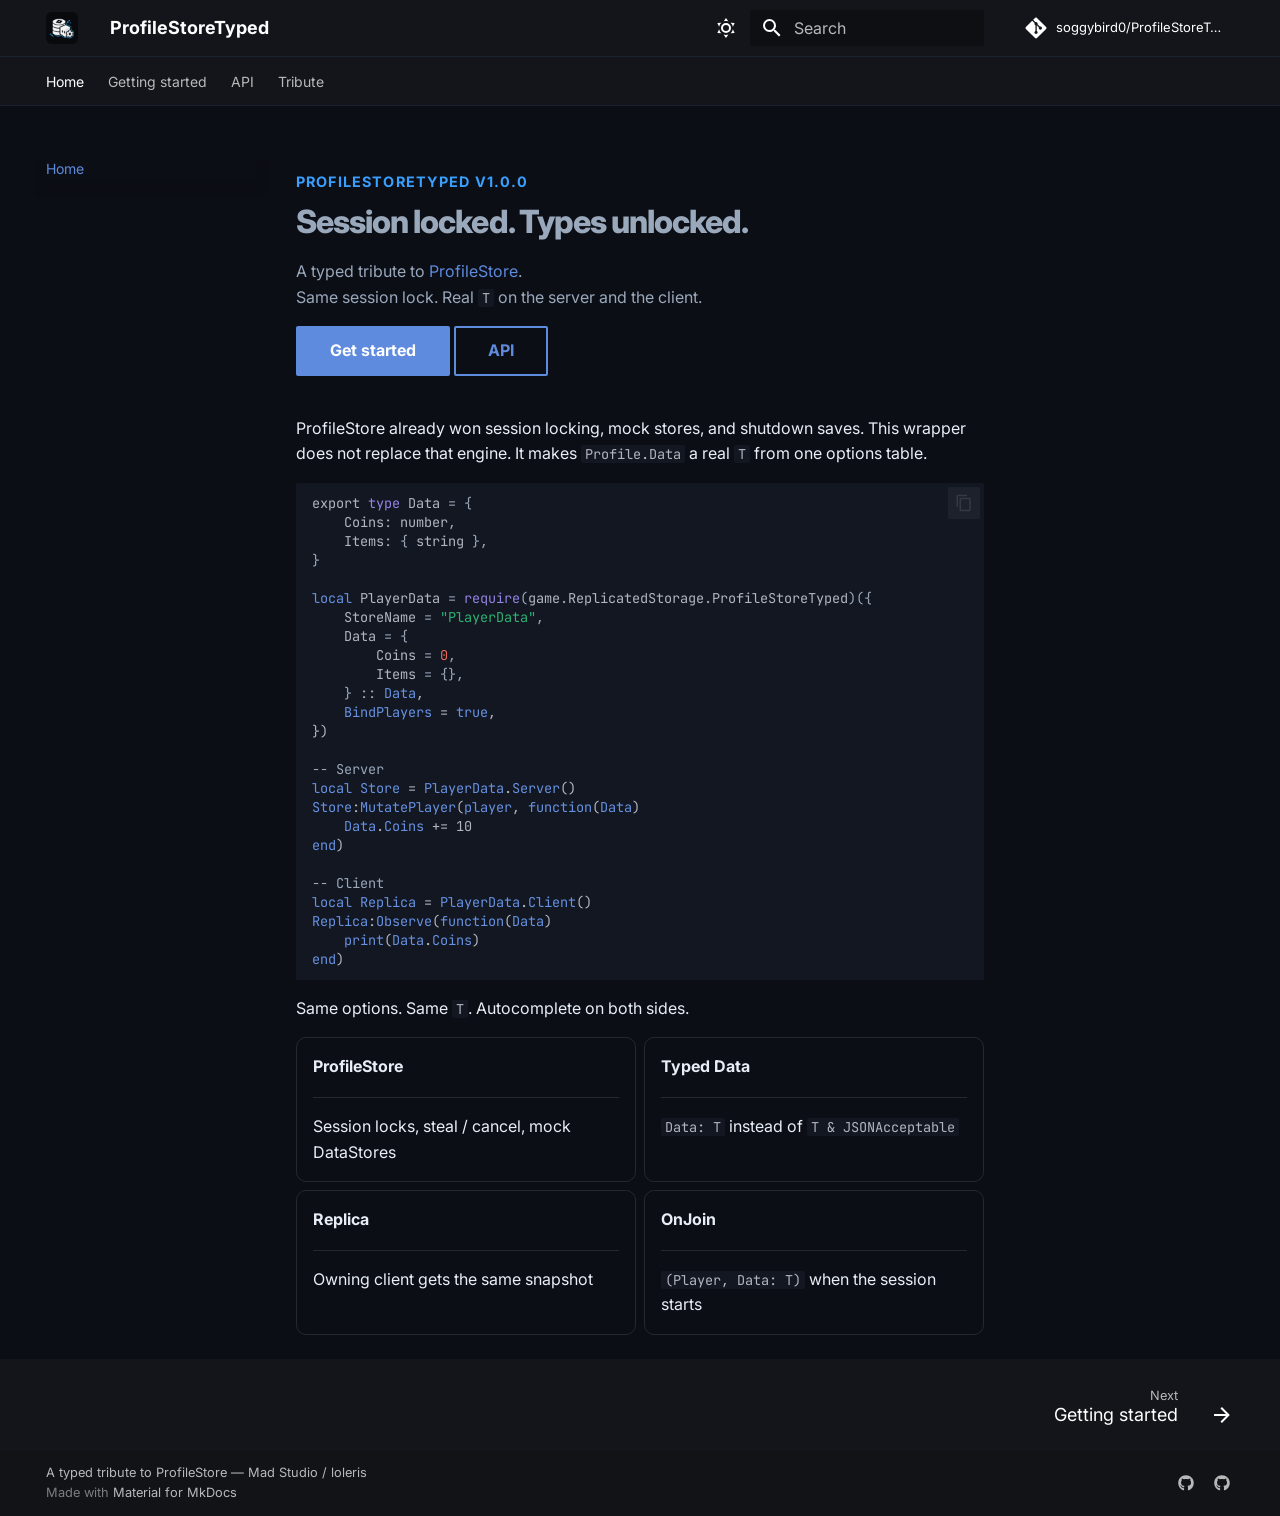
==== index.html @ a9c61dd9 "Add files via upload" ====
<!doctype html>
<html lang="en" class="no-js">
  <head>
    
      <meta charset="utf-8">
      <meta name="viewport" content="width=device-width,initial-scale=1">
      
        <meta name="description" content="Session locked. Types unlocked. A typed tribute to ProfileStore.">
      
      
        <meta name="author" content="ProfileStoreTyped">
      
      
        <link rel="canonical" href="https://soggybird0.github.io/ProfileStoreTyped/">
      
      
      
        <link rel="next" href="getting-started/">
      
      
        
      
      
      <link rel="icon" href="assets/favicon.png">
      <meta name="generator" content="mkdocs-1.6.1, mkdocs-material-9.7.7">
    
    
      
        <title>Home - ProfileStoreTyped</title>
      
    
    
      <link rel="stylesheet" href="assets/stylesheets/main.ec1eaa64.min.css">
      
        
        <link rel="stylesheet" href="assets/stylesheets/palette.ab4e12ef.min.css">
      
      


    
    
      
    
    
      
        
        
        <link rel="preconnect" href="https://fonts.gstatic.com" crossorigin>
        <link rel="stylesheet" href="https://fonts.googleapis.com/css?family=Inter:300,300i,400,400i,700,700i%7CJetBrains+Mono:400,400i,700,700i&display=fallback">
        <style>:root{--md-text-font:"Inter";--md-code-font:"JetBrains Mono"}</style>
      
    
    
      <link rel="stylesheet" href="stylesheets/extra.css">
    
    <script>__md_scope=new URL(".",location),__md_hash=e=>[...e].reduce(((e,_)=>(e<<5)-e+_.charCodeAt(0)),0),__md_get=(e,_=localStorage,t=__md_scope)=>JSON.parse(_.getItem(t.pathname+"."+e)),__md_set=(e,_,t=localStorage,a=__md_scope)=>{try{t.setItem(a.pathname+"."+e,JSON.stringify(_))}catch(e){}}</script>
    
      

    
    
  </head>
  
  
    
    
      
    
    
    
    
    <body dir="ltr" data-md-color-scheme="slate" data-md-color-primary="black" data-md-color-accent="light-blue">
  
    
    <input class="md-toggle" data-md-toggle="drawer" type="checkbox" id="__drawer" autocomplete="off">
    <input class="md-toggle" data-md-toggle="search" type="checkbox" id="__search" autocomplete="off">
    <label class="md-overlay" for="__drawer"></label>
    <div data-md-component="skip">
      
        
        <a href="#session-locked-types-unlocked" class="md-skip">
          Skip to content
        </a>
      
    </div>
    <div data-md-component="announce">
      
    </div>
    
    
      

<header class="md-header" data-md-component="header">
  <nav class="md-header__inner md-grid" aria-label="Header">
    <a href="." title="ProfileStoreTyped" class="md-header__button md-logo" aria-label="ProfileStoreTyped" data-md-component="logo">
      
  <img src="assets/icon-192.png" alt="logo">

    </a>
    <label class="md-header__button md-icon" for="__drawer">
      
      <svg xmlns="http://www.w3.org/2000/svg" viewBox="0 0 24 24"><path d="M3 6h18v2H3zm0 5h18v2H3zm0 5h18v2H3z"/></svg>
    </label>
    <div class="md-header__title" data-md-component="header-title">
      <div class="md-header__ellipsis">
        <div class="md-header__topic">
          <span class="md-ellipsis">
            ProfileStoreTyped
          </span>
        </div>
        <div class="md-header__topic" data-md-component="header-topic">
          <span class="md-ellipsis">
            
              Home
            
          </span>
        </div>
      </div>
    </div>
    
      
        <form class="md-header__option" data-md-component="palette">
  
    
    
    
    <input class="md-option" data-md-color-media="" data-md-color-scheme="slate" data-md-color-primary="black" data-md-color-accent="light-blue"  aria-label="Light mode"  type="radio" name="__palette" id="__palette_0">
    
      <label class="md-header__button md-icon" title="Light mode" for="__palette_1" hidden>
        <svg xmlns="http://www.w3.org/2000/svg" viewBox="0 0 24 24"><path d="M12 7a5 5 0 0 1 5 5 5 5 0 0 1-5 5 5 5 0 0 1-5-5 5 5 0 0 1 5-5m0 2a3 3 0 0 0-3 3 3 3 0 0 0 3 3 3 3 0 0 0 3-3 3 3 0 0 0-3-3m0-7 2.39 3.42C13.65 5.15 12.84 5 12 5s-1.65.15-2.39.42zM3.34 7l4.16-.35A7.2 7.2 0 0 0 5.94 8.5c-.44.74-.69 1.5-.83 2.29zm.02 10 1.76-3.77a7.131 7.131 0 0 0 2.38 4.14zM20.65 7l-1.77 3.79a7.02 7.02 0 0 0-2.38-4.15zm-.01 10-4.14.36c.59-.51 1.12-1.14 1.54-1.86.42-.73.69-1.5.83-2.29zM12 22l-2.41-3.44c.74.27 1.55.44 2.41.44.82 0 1.63-.17 2.37-.44z"/></svg>
      </label>
    
  
    
    
    
    <input class="md-option" data-md-color-media="" data-md-color-scheme="default" data-md-color-primary="black" data-md-color-accent="light-blue"  aria-label="Dark mode"  type="radio" name="__palette" id="__palette_1">
    
      <label class="md-header__button md-icon" title="Dark mode" for="__palette_0" hidden>
        <svg xmlns="http://www.w3.org/2000/svg" viewBox="0 0 24 24"><path d="m17.75 4.09-2.53 1.94.91 3.06-2.63-1.81-2.63 1.81.91-3.06-2.53-1.94L12.44 4l1.06-3 1.06 3zm3.5 6.91-1.64 1.25.59 1.98-1.7-1.17-1.7 1.17.59-1.98L15.75 11l2.06-.05L18.5 9l.69 1.95zm-2.28 4.95c.83-.08 1.72 1.1 1.19 1.85-.32.45-.66.87-1.08 1.27C15.17 23 8.84 23 4.94 19.07c-3.91-3.9-3.91-10.24 0-14.14.4-.4.82-.76 1.27-1.08.75-.53 1.93.36 1.85 1.19-.27 2.86.69 5.83 2.89 8.02a9.96 9.96 0 0 0 8.02 2.89m-1.64 2.02a12.08 12.08 0 0 1-7.8-3.47c-2.17-2.19-3.33-5-3.49-7.82-2.81 3.14-2.7 7.96.31 10.98 3.02 3.01 7.84 3.12 10.98.31"/></svg>
      </label>
    
  
</form>
      
    
    
      <script>var palette=__md_get("__palette");if(palette&&palette.color){if("(prefers-color-scheme)"===palette.color.media){var media=matchMedia("(prefers-color-scheme: light)"),input=document.querySelector(media.matches?"[data-md-color-media='(prefers-color-scheme: light)']":"[data-md-color-media='(prefers-color-scheme: dark)']");palette.color.media=input.getAttribute("data-md-color-media"),palette.color.scheme=input.getAttribute("data-md-color-scheme"),palette.color.primary=input.getAttribute("data-md-color-primary"),palette.color.accent=input.getAttribute("data-md-color-accent")}for(var[key,value]of Object.entries(palette.color))document.body.setAttribute("data-md-color-"+key,value)}</script>
    
    
    
      
      
        <label class="md-header__button md-icon" for="__search">
          
          <svg xmlns="http://www.w3.org/2000/svg" viewBox="0 0 24 24"><path d="M9.5 3A6.5 6.5 0 0 1 16 9.5c0 1.61-.59 3.09-1.56 4.23l.27.27h.79l5 5-1.5 1.5-5-5v-.79l-.27-.27A6.52 6.52 0 0 1 9.5 16 6.5 6.5 0 0 1 3 9.5 6.5 6.5 0 0 1 9.5 3m0 2C7 5 5 7 5 9.5S7 14 9.5 14 14 12 14 9.5 12 5 9.5 5"/></svg>
        </label>
        <div class="md-search" data-md-component="search" role="dialog">
  <label class="md-search__overlay" for="__search"></label>
  <div class="md-search__inner" role="search">
    <form class="md-search__form" name="search">
      <input type="text" class="md-search__input" name="query" aria-label="Search" placeholder="Search" autocapitalize="off" autocorrect="off" autocomplete="off" spellcheck="false" data-md-component="search-query" required>
      <label class="md-search__icon md-icon" for="__search">
        
        <svg xmlns="http://www.w3.org/2000/svg" viewBox="0 0 24 24"><path d="M9.5 3A6.5 6.5 0 0 1 16 9.5c0 1.61-.59 3.09-1.56 4.23l.27.27h.79l5 5-1.5 1.5-5-5v-.79l-.27-.27A6.52 6.52 0 0 1 9.5 16 6.5 6.5 0 0 1 3 9.5 6.5 6.5 0 0 1 9.5 3m0 2C7 5 5 7 5 9.5S7 14 9.5 14 14 12 14 9.5 12 5 9.5 5"/></svg>
        
        <svg xmlns="http://www.w3.org/2000/svg" viewBox="0 0 24 24"><path d="M20 11v2H8l5.5 5.5-1.42 1.42L4.16 12l7.92-7.92L13.5 5.5 8 11z"/></svg>
      </label>
      <nav class="md-search__options" aria-label="Search">
        
        <button type="reset" class="md-search__icon md-icon" title="Clear" aria-label="Clear" tabindex="-1">
          
          <svg xmlns="http://www.w3.org/2000/svg" viewBox="0 0 24 24"><path d="M19 6.41 17.59 5 12 10.59 6.41 5 5 6.41 10.59 12 5 17.59 6.41 19 12 13.41 17.59 19 19 17.59 13.41 12z"/></svg>
        </button>
      </nav>
      
        <div class="md-search__suggest" data-md-component="search-suggest"></div>
      
    </form>
    <div class="md-search__output">
      <div class="md-search__scrollwrap" tabindex="0" data-md-scrollfix>
        <div class="md-search-result" data-md-component="search-result">
          <div class="md-search-result__meta">
            Initializing search
          </div>
          <ol class="md-search-result__list" role="presentation"></ol>
        </div>
      </div>
    </div>
  </div>
</div>
      
    
    
      <div class="md-header__source">
        <a href="https://github.com/soggybird0/ProfileStoreTyped" title="Go to repository" class="md-source" data-md-component="source">
  <div class="md-source__icon md-icon">
    
    <svg xmlns="http://www.w3.org/2000/svg" viewBox="0 0 448 512"><!--! Font Awesome Free 7.1.0 by @fontawesome - https://fontawesome.com License - https://fontawesome.com/license/free (Icons: CC BY 4.0, Fonts: SIL OFL 1.1, Code: MIT License) Copyright 2025 Fonticons, Inc.--><path d="M439.6 236.1 244 40.5c-5.4-5.5-12.8-8.5-20.4-8.5s-15 3-20.4 8.4L162.5 81l51.5 51.5c27.1-9.1 52.7 16.8 43.4 43.7l49.7 49.7c34.2-11.8 61.2 31 35.5 56.7-26.5 26.5-70.2-2.9-56-37.3L240.3 199v121.9c25.3 12.5 22.3 41.8 9.1 55-6.4 6.4-15.2 10.1-24.3 10.1s-17.8-3.6-24.3-10.1c-17.6-17.6-11.1-46.9 11.2-56v-123c-20.8-8.5-24.6-30.7-18.6-45L142.6 101 8.5 235.1C3 240.6 0 247.9 0 255.5s3 15 8.5 20.4l195.6 195.7c5.4 5.4 12.7 8.4 20.4 8.4s15-3 20.4-8.4l194.7-194.7c5.4-5.4 8.4-12.8 8.4-20.4s-3-15-8.4-20.4"/></svg>
  </div>
  <div class="md-source__repository">
    soggybird0/ProfileStoreTyped
  </div>
</a>
      </div>
    
  </nav>
  
</header>
    
    <div class="md-container" data-md-component="container">
      
      
        
          
            
<nav class="md-tabs" aria-label="Tabs" data-md-component="tabs">
  <div class="md-grid">
    <ul class="md-tabs__list">
      
        
  
  
  
    
  
  
    <li class="md-tabs__item md-tabs__item--active">
      <a href="." class="md-tabs__link">
        
  
  
    
  
  Home

      </a>
    </li>
  

      
        
  
  
  
  
    <li class="md-tabs__item">
      <a href="getting-started/" class="md-tabs__link">
        
  
  
    
  
  Getting started

      </a>
    </li>
  

      
        
  
  
  
  
    
    
      <li class="md-tabs__item">
        <a href="api/" class="md-tabs__link">
          
  
  
  API

        </a>
      </li>
    
  

      
        
  
  
  
  
    <li class="md-tabs__item">
      <a href="tribute/" class="md-tabs__link">
        
  
  
    
  
  Tribute

      </a>
    </li>
  

      
    </ul>
  </div>
</nav>
          
        
      
      <main class="md-main" data-md-component="main">
        <div class="md-main__inner md-grid">
          
            
              
              <div class="md-sidebar md-sidebar--primary" data-md-component="sidebar" data-md-type="navigation" >
                <div class="md-sidebar__scrollwrap">
                  <div class="md-sidebar__inner">
                    


  


<nav class="md-nav md-nav--primary md-nav--lifted" aria-label="Navigation" data-md-level="0">
  <label class="md-nav__title" for="__drawer">
    <a href="." title="ProfileStoreTyped" class="md-nav__button md-logo" aria-label="ProfileStoreTyped" data-md-component="logo">
      
  <img src="assets/icon-192.png" alt="logo">

    </a>
    ProfileStoreTyped
  </label>
  
    <div class="md-nav__source">
      <a href="https://github.com/soggybird0/ProfileStoreTyped" title="Go to repository" class="md-source" data-md-component="source">
  <div class="md-source__icon md-icon">
    
    <svg xmlns="http://www.w3.org/2000/svg" viewBox="0 0 448 512"><!--! Font Awesome Free 7.1.0 by @fontawesome - https://fontawesome.com License - https://fontawesome.com/license/free (Icons: CC BY 4.0, Fonts: SIL OFL 1.1, Code: MIT License) Copyright 2025 Fonticons, Inc.--><path d="M439.6 236.1 244 40.5c-5.4-5.5-12.8-8.5-20.4-8.5s-15 3-20.4 8.4L162.5 81l51.5 51.5c27.1-9.1 52.7 16.8 43.4 43.7l49.7 49.7c34.2-11.8 61.2 31 35.5 56.7-26.5 26.5-70.2-2.9-56-37.3L240.3 199v121.9c25.3 12.5 22.3 41.8 9.1 55-6.4 6.4-15.2 10.1-24.3 10.1s-17.8-3.6-24.3-10.1c-17.6-17.6-11.1-46.9 11.2-56v-123c-20.8-8.5-24.6-30.7-18.6-45L142.6 101 8.5 235.1C3 240.6 0 247.9 0 255.5s3 15 8.5 20.4l195.6 195.7c5.4 5.4 12.7 8.4 20.4 8.4s15-3 20.4-8.4l194.7-194.7c5.4-5.4 8.4-12.8 8.4-20.4s-3-15-8.4-20.4"/></svg>
  </div>
  <div class="md-source__repository">
    soggybird0/ProfileStoreTyped
  </div>
</a>
    </div>
  
  <ul class="md-nav__list" data-md-scrollfix>
    
      
      
  
  
    
  
  
  
    <li class="md-nav__item md-nav__item--active">
      
      <input class="md-nav__toggle md-toggle" type="checkbox" id="__toc">
      
      
        
      
      
      <a href="." class="md-nav__link md-nav__link--active">
        
  
  
  <span class="md-ellipsis">
    
  
    Home
  

    
  </span>
  
  

      </a>
      
    </li>
  

    
      
      
  
  
  
  
    <li class="md-nav__item">
      <a href="getting-started/" class="md-nav__link">
        
  
  
  <span class="md-ellipsis">
    
  
    Getting started
  

    
  </span>
  
  

      </a>
    </li>
  

    
      
      
  
  
  
  
    
    
    
    
      
      
        
      
    
    
    <li class="md-nav__item md-nav__item--nested">
      
        
        
        <input class="md-nav__toggle md-toggle " type="checkbox" id="__nav_3" >
        
          
          <label class="md-nav__link" for="__nav_3" id="__nav_3_label" tabindex="0">
            
  
  
  <span class="md-ellipsis">
    
  
    API
  

    
  </span>
  
  

            <span class="md-nav__icon md-icon"></span>
          </label>
        
        <nav class="md-nav" data-md-level="1" aria-labelledby="__nav_3_label" aria-expanded="false">
          <label class="md-nav__title" for="__nav_3">
            <span class="md-nav__icon md-icon"></span>
            
  
    API
  

          </label>
          <ul class="md-nav__list" data-md-scrollfix>
            
              
                
  
  
  
  
    <li class="md-nav__item">
      <a href="api/" class="md-nav__link">
        
  
  
  <span class="md-ellipsis">
    
  
    Module
  

    
  </span>
  
  

      </a>
    </li>
  

              
            
              
                
  
  
  
  
    <li class="md-nav__item">
      <a href="server/" class="md-nav__link">
        
  
  
  <span class="md-ellipsis">
    
  
    Server
  

    
  </span>
  
  

      </a>
    </li>
  

              
            
              
                
  
  
  
  
    <li class="md-nav__item">
      <a href="client/" class="md-nav__link">
        
  
  
  <span class="md-ellipsis">
    
  
    Client
  

    
  </span>
  
  

      </a>
    </li>
  

              
            
              
                
  
  
  
  
    <li class="md-nav__item">
      <a href="types/" class="md-nav__link">
        
  
  
  <span class="md-ellipsis">
    
  
    Types
  

    
  </span>
  
  

      </a>
    </li>
  

              
            
          </ul>
        </nav>
      
    </li>
  

    
      
      
  
  
  
  
    <li class="md-nav__item">
      <a href="tribute/" class="md-nav__link">
        
  
  
  <span class="md-ellipsis">
    
  
    Tribute
  

    
  </span>
  
  

      </a>
    </li>
  

    
  </ul>
</nav>
                  </div>
                </div>
              </div>
            
            
              
              <div class="md-sidebar md-sidebar--secondary" data-md-component="sidebar" data-md-type="toc" >
                <div class="md-sidebar__scrollwrap">
                  <div class="md-sidebar__inner">
                    

<nav class="md-nav md-nav--secondary" aria-label="Table of contents">
  
  
  
    
  
  
</nav>
                  </div>
                </div>
              </div>
            
          
          
            <div class="md-content" data-md-component="content">
              
              <article class="md-content__inner md-typeset">
                
                  


  
  


<div class="hero">
<p class="eyebrow">ProfileStoreTyped v1.0.0</p>
<h1 id="session-locked-types-unlocked">Session locked. Types unlocked.<a class="headerlink" href="#session-locked-types-unlocked" title="Permanent link">&para;</a></h1>
<p>A typed tribute to <a href="https://github.com/MadStudioRoblox/ProfileStore">ProfileStore</a>.<br />
Same session lock. Real <code>T</code> on the server and the client.</p>
<p><a class="md-button md-button--primary" href="getting-started/">Get started</a>
<a class="md-button" href="api/">API</a></p>
</div>
<p>ProfileStore already won session locking, mock stores, and shutdown saves. This wrapper does not replace that engine. It makes <code>Profile.Data</code> a real <code>T</code> from one options table.</p>
<div class="highlight"><pre><span></span><code><a id="__codelineno-0-1" name="__codelineno-0-1" href="#__codelineno-0-1"></a><span class="n">export</span> <span class="nb">type</span> <span class="n">Data</span> <span class="o">=</span> <span class="p">{</span>
<a id="__codelineno-0-2" name="__codelineno-0-2" href="#__codelineno-0-2"></a>    <span class="n">Coins</span><span class="p">:</span> <span class="n">number</span><span class="p">,</span>
<a id="__codelineno-0-3" name="__codelineno-0-3" href="#__codelineno-0-3"></a>    <span class="n">Items</span><span class="p">:</span> <span class="p">{</span> <span class="n">string</span> <span class="p">},</span>
<a id="__codelineno-0-4" name="__codelineno-0-4" href="#__codelineno-0-4"></a><span class="p">}</span>
<a id="__codelineno-0-5" name="__codelineno-0-5" href="#__codelineno-0-5"></a>
<a id="__codelineno-0-6" name="__codelineno-0-6" href="#__codelineno-0-6"></a><span class="kd">local</span> <span class="n">PlayerData</span> <span class="o">=</span> <span class="nb">require</span><span class="p">(</span><span class="n">game</span><span class="p">.</span><span class="n">ReplicatedStorage</span><span class="p">.</span><span class="n">ProfileStoreTyped</span><span class="p">)({</span>
<a id="__codelineno-0-7" name="__codelineno-0-7" href="#__codelineno-0-7"></a>    <span class="n">StoreName</span> <span class="o">=</span> <span class="s2">&quot;PlayerData&quot;</span><span class="p">,</span>
<a id="__codelineno-0-8" name="__codelineno-0-8" href="#__codelineno-0-8"></a>    <span class="n">Data</span> <span class="o">=</span> <span class="p">{</span>
<a id="__codelineno-0-9" name="__codelineno-0-9" href="#__codelineno-0-9"></a>        <span class="n">Coins</span> <span class="o">=</span> <span class="mi">0</span><span class="p">,</span>
<a id="__codelineno-0-10" name="__codelineno-0-10" href="#__codelineno-0-10"></a>        <span class="n">Items</span> <span class="o">=</span> <span class="p">{},</span>
<a id="__codelineno-0-11" name="__codelineno-0-11" href="#__codelineno-0-11"></a>    <span class="p">}</span> <span class="p">::</span> <span class="nl">Data</span><span class="err">,</span>
<a id="__codelineno-0-12" name="__codelineno-0-12" href="#__codelineno-0-12"></a>    <span class="nl">BindPlayers</span> <span class="err">=</span> <span class="nl">true</span><span class="err">,</span>
<a id="__codelineno-0-13" name="__codelineno-0-13" href="#__codelineno-0-13"></a><span class="err">})</span>
<a id="__codelineno-0-14" name="__codelineno-0-14" href="#__codelineno-0-14"></a>
<a id="__codelineno-0-15" name="__codelineno-0-15" href="#__codelineno-0-15"></a><span class="c1">-- Server</span>
<a id="__codelineno-0-16" name="__codelineno-0-16" href="#__codelineno-0-16"></a><span class="nl">local</span> <span class="nl">Store</span> <span class="err">=</span> <span class="nl">PlayerData</span><span class="err">.</span><span class="nl">Server</span><span class="err">()</span>
<a id="__codelineno-0-17" name="__codelineno-0-17" href="#__codelineno-0-17"></a><span class="nl">Store</span><span class="err">:</span><span class="nl">MutatePlayer</span><span class="err">(</span><span class="nl">player</span><span class="err">,</span> <span class="nl">function</span><span class="err">(</span><span class="nl">Data</span><span class="err">)</span>
<a id="__codelineno-0-18" name="__codelineno-0-18" href="#__codelineno-0-18"></a>    <span class="nl">Data</span><span class="err">.</span><span class="nl">Coins</span> <span class="err">+=</span> <span class="err">10</span>
<a id="__codelineno-0-19" name="__codelineno-0-19" href="#__codelineno-0-19"></a><span class="nl">end</span><span class="err">)</span>
<a id="__codelineno-0-20" name="__codelineno-0-20" href="#__codelineno-0-20"></a>
<a id="__codelineno-0-21" name="__codelineno-0-21" href="#__codelineno-0-21"></a><span class="c1">-- Client</span>
<a id="__codelineno-0-22" name="__codelineno-0-22" href="#__codelineno-0-22"></a><span class="nl">local</span> <span class="nl">Replica</span> <span class="err">=</span> <span class="nl">PlayerData</span><span class="err">.</span><span class="nl">Client</span><span class="err">()</span>
<a id="__codelineno-0-23" name="__codelineno-0-23" href="#__codelineno-0-23"></a><span class="nl">Replica</span><span class="err">:</span><span class="nl">Observe</span><span class="err">(</span><span class="nl">function</span><span class="err">(</span><span class="nl">Data</span><span class="err">)</span>
<a id="__codelineno-0-24" name="__codelineno-0-24" href="#__codelineno-0-24"></a>    <span class="nl">print</span><span class="err">(</span><span class="nl">Data</span><span class="err">.</span><span class="nl">Coins</span><span class="err">)</span>
<a id="__codelineno-0-25" name="__codelineno-0-25" href="#__codelineno-0-25"></a><span class="nl">end</span><span class="err">)</span>
</code></pre></div>
<p>Same options. Same <code>T</code>. Autocomplete on both sides.</p>
<div class="grid cards">
<ul>
<li>
<p><strong>ProfileStore</strong></p>
<hr />
<p>Session locks, steal / cancel, mock DataStores</p>
</li>
<li>
<p><strong>Typed Data</strong></p>
<hr />
<p><code>Data: T</code> instead of <code>T &amp; JSONAcceptable</code></p>
</li>
<li>
<p><strong>Replica</strong></p>
<hr />
<p>Owning client gets the same snapshot</p>
</li>
<li>
<p><strong>OnJoin</strong></p>
<hr />
<p><code>(Player, Data: T)</code> when the session starts</p>
</li>
</ul>
</div>







  
  






                
              </article>
            </div>
          
          
  <script>var tabs=__md_get("__tabs");if(Array.isArray(tabs))e:for(var set of document.querySelectorAll(".tabbed-set")){var labels=set.querySelector(".tabbed-labels");for(var tab of tabs)for(var label of labels.getElementsByTagName("label"))if(label.innerText.trim()===tab){var input=document.getElementById(label.htmlFor);input.checked=!0;continue e}}</script>

<script>var target=document.getElementById(location.hash.slice(1));target&&target.name&&(target.checked=target.name.startsWith("__tabbed_"))</script>
        </div>
        
          <button type="button" class="md-top md-icon" data-md-component="top" hidden>
  
  <svg xmlns="http://www.w3.org/2000/svg" viewBox="0 0 24 24"><path d="M13 20h-2V8l-5.5 5.5-1.42-1.42L12 4.16l7.92 7.92-1.42 1.42L13 8z"/></svg>
  Back to top
</button>
        
      </main>
      
        <footer class="md-footer">
  
    
      
      <nav class="md-footer__inner md-grid" aria-label="Footer" >
        
        
          
          <a href="getting-started/" class="md-footer__link md-footer__link--next" aria-label="Next: Getting started">
            <div class="md-footer__title">
              <span class="md-footer__direction">
                Next
              </span>
              <div class="md-ellipsis">
                Getting started
              </div>
            </div>
            <div class="md-footer__button md-icon">
              
              <svg xmlns="http://www.w3.org/2000/svg" viewBox="0 0 24 24"><path d="M4 11v2h12l-5.5 5.5 1.42 1.42L19.84 12l-7.92-7.92L10.5 5.5 16 11z"/></svg>
            </div>
          </a>
        
      </nav>
    
  
  <div class="md-footer-meta md-typeset">
    <div class="md-footer-meta__inner md-grid">
      <div class="md-copyright">
  
    <div class="md-copyright__highlight">
      A typed tribute to ProfileStore — Mad Studio / loleris
    </div>
  
  
    Made with
    <a href="https://squidfunk.github.io/mkdocs-material/" target="_blank" rel="noopener">
      Material for MkDocs
    </a>
  
</div>
      
        
<div class="md-social">
  
    
    
    
    
      
      
    
    <a href="https://github.com/soggybird0/ProfileStoreTyped" target="_blank" rel="noopener" title="github.com" class="md-social__link">
      <svg xmlns="http://www.w3.org/2000/svg" viewBox="0 0 512 512"><!--! Font Awesome Free 7.1.0 by @fontawesome - https://fontawesome.com License - https://fontawesome.com/license/free (Icons: CC BY 4.0, Fonts: SIL OFL 1.1, Code: MIT License) Copyright 2025 Fonticons, Inc.--><path d="M173.9 397.4c0 2-2.3 3.6-5.2 3.6-3.3.3-5.6-1.3-5.6-3.6 0-2 2.3-3.6 5.2-3.6 3-.3 5.6 1.3 5.6 3.6m-31.1-4.5c-.7 2 1.3 4.3 4.3 4.9 2.6 1 5.6 0 6.2-2s-1.3-4.3-4.3-5.2c-2.6-.7-5.5.3-6.2 2.3m44.2-1.7c-2.9.7-4.9 2.6-4.6 4.9.3 2 2.9 3.3 5.9 2.6 2.9-.7 4.9-2.6 4.6-4.6-.3-1.9-3-3.2-5.9-2.9M252.8 8C114.1 8 8 113.3 8 252c0 110.9 69.8 205.8 169.5 239.2 12.8 2.3 17.3-5.6 17.3-12.1 0-6.2-.3-40.4-.3-61.4 0 0-70 15-84.7-29.8 0 0-11.4-29.1-27.8-36.6 0 0-22.9-15.7 1.6-15.4 0 0 24.9 2 38.6 25.8 21.9 38.6 58.6 27.5 72.9 20.9 2.3-16 8.8-27.1 16-33.7-55.9-6.2-112.3-14.3-112.3-110.5 0-27.5 7.6-41.3 23.6-58.9-2.6-6.5-11.1-33.3 2.6-67.9 20.9-6.5 69 27 69 27 20-5.6 41.5-8.5 62.8-8.5s42.8 2.9 62.8 8.5c0 0 48.1-33.6 69-27 13.7 34.7 5.2 61.4 2.6 67.9 16 17.7 25.8 31.5 25.8 58.9 0 96.5-58.9 104.2-114.8 110.5 9.2 7.9 17 22.9 17 46.4 0 33.7-.3 75.4-.3 83.6 0 6.5 4.6 14.4 17.3 12.1C436.2 457.8 504 362.9 504 252 504 113.3 391.5 8 252.8 8M105.2 352.9c-1.3 1-1 3.3.7 5.2 1.6 1.6 3.9 2.3 5.2 1 1.3-1 1-3.3-.7-5.2-1.6-1.6-3.9-2.3-5.2-1m-10.8-8.1c-.7 1.3.3 2.9 2.3 3.9 1.6 1 3.6.7 4.3-.7.7-1.3-.3-2.9-2.3-3.9-2-.6-3.6-.3-4.3.7m32.4 35.6c-1.6 1.3-1 4.3 1.3 6.2 2.3 2.3 5.2 2.6 6.5 1 1.3-1.3.7-4.3-1.3-6.2-2.2-2.3-5.2-2.6-6.5-1m-11.4-14.7c-1.6 1-1.6 3.6 0 5.9s4.3 3.3 5.6 2.3c1.6-1.3 1.6-3.9 0-6.2-1.4-2.3-4-3.3-5.6-2"/></svg>
    </a>
  
    
    
    
    
      
      
    
    <a href="https://github.com/MadStudioRoblox/ProfileStore" target="_blank" rel="noopener" title="github.com" class="md-social__link">
      <svg xmlns="http://www.w3.org/2000/svg" viewBox="0 0 512 512"><!--! Font Awesome Free 7.1.0 by @fontawesome - https://fontawesome.com License - https://fontawesome.com/license/free (Icons: CC BY 4.0, Fonts: SIL OFL 1.1, Code: MIT License) Copyright 2025 Fonticons, Inc.--><path d="M173.9 397.4c0 2-2.3 3.6-5.2 3.6-3.3.3-5.6-1.3-5.6-3.6 0-2 2.3-3.6 5.2-3.6 3-.3 5.6 1.3 5.6 3.6m-31.1-4.5c-.7 2 1.3 4.3 4.3 4.9 2.6 1 5.6 0 6.2-2s-1.3-4.3-4.3-5.2c-2.6-.7-5.5.3-6.2 2.3m44.2-1.7c-2.9.7-4.9 2.6-4.6 4.9.3 2 2.9 3.3 5.9 2.6 2.9-.7 4.9-2.6 4.6-4.6-.3-1.9-3-3.2-5.9-2.9M252.8 8C114.1 8 8 113.3 8 252c0 110.9 69.8 205.8 169.5 239.2 12.8 2.3 17.3-5.6 17.3-12.1 0-6.2-.3-40.4-.3-61.4 0 0-70 15-84.7-29.8 0 0-11.4-29.1-27.8-36.6 0 0-22.9-15.7 1.6-15.4 0 0 24.9 2 38.6 25.8 21.9 38.6 58.6 27.5 72.9 20.9 2.3-16 8.8-27.1 16-33.7-55.9-6.2-112.3-14.3-112.3-110.5 0-27.5 7.6-41.3 23.6-58.9-2.6-6.5-11.1-33.3 2.6-67.9 20.9-6.5 69 27 69 27 20-5.6 41.5-8.5 62.8-8.5s42.8 2.9 62.8 8.5c0 0 48.1-33.6 69-27 13.7 34.7 5.2 61.4 2.6 67.9 16 17.7 25.8 31.5 25.8 58.9 0 96.5-58.9 104.2-114.8 110.5 9.2 7.9 17 22.9 17 46.4 0 33.7-.3 75.4-.3 83.6 0 6.5 4.6 14.4 17.3 12.1C436.2 457.8 504 362.9 504 252 504 113.3 391.5 8 252.8 8M105.2 352.9c-1.3 1-1 3.3.7 5.2 1.6 1.6 3.9 2.3 5.2 1 1.3-1 1-3.3-.7-5.2-1.6-1.6-3.9-2.3-5.2-1m-10.8-8.1c-.7 1.3.3 2.9 2.3 3.9 1.6 1 3.6.7 4.3-.7.7-1.3-.3-2.9-2.3-3.9-2-.6-3.6-.3-4.3.7m32.4 35.6c-1.6 1.3-1 4.3 1.3 6.2 2.3 2.3 5.2 2.6 6.5 1 1.3-1.3.7-4.3-1.3-6.2-2.2-2.3-5.2-2.6-6.5-1m-11.4-14.7c-1.6 1-1.6 3.6 0 5.9s4.3 3.3 5.6 2.3c1.6-1.3 1.6-3.9 0-6.2-1.4-2.3-4-3.3-5.6-2"/></svg>
    </a>
  
</div>
      
    </div>
  </div>
</footer>
      
    </div>
    <div class="md-dialog" data-md-component="dialog">
      <div class="md-dialog__inner md-typeset"></div>
    </div>
    
    
    
      
      
      <script id="__config" type="application/json">{"annotate": null, "base": ".", "features": ["navigation.tabs", "navigation.sections", "navigation.top", "navigation.footer", "search.suggest", "search.highlight", "content.code.copy", "content.tabs.link", "toc.follow"], "search": "assets/javascripts/workers/search.2c215733.min.js", "tags": null, "translations": {"clipboard.copied": "Copied to clipboard", "clipboard.copy": "Copy to clipboard", "search.result.more.one": "1 more on this page", "search.result.more.other": "# more on this page", "search.result.none": "No matching documents", "search.result.one": "1 matching document", "search.result.other": "# matching documents", "search.result.placeholder": "Type to start searching", "search.result.term.missing": "Missing", "select.version": "Select version"}, "version": null}</script>
    
    
      <script src="assets/javascripts/bundle.d7400e89.min.js"></script>
      
    
  </body>
</html>
---- assets/stylesheets/main.ec1eaa64.min.css ----
@charset "UTF-8";html{-webkit-text-size-adjust:none;-moz-text-size-adjust:none;text-size-adjust:none;box-sizing:border-box}*,:after,:before{box-sizing:inherit}@media (prefers-reduced-motion){*,:after,:before{transition:none!important}}body{margin:0}a,button,input,label{-webkit-tap-highlight-color:transparent}a{color:inherit;text-decoration:none}hr{border:0;box-sizing:initial;display:block;height:.05rem;overflow:visible;padding:0}small{font-size:80%}sub,sup{line-height:1em}img{border-style:none}table{border-collapse:initial;border-spacing:0}td,th{font-weight:400;vertical-align:top}button{background:#0000;border:0;font-family:inherit;font-size:inherit;margin:0;padding:0}input{border:0;outline:none}:root{--md-primary-fg-color:#4051b5;--md-primary-fg-color--light:#5d6cc0;--md-primary-fg-color--dark:#303fa1;--md-primary-bg-color:#fff;--md-primary-bg-color--light:#ffffffb3;--md-accent-fg-color:#526cfe;--md-accent-fg-color--transparent:#526cfe1a;--md-accent-bg-color:#fff;--md-accent-bg-color--light:#ffffffb3}[data-md-color-scheme=default]{color-scheme:light}[data-md-color-scheme=default] img[src$="#gh-dark-mode-only"],[data-md-color-scheme=default] img[src$="#only-dark"]{display:none}:root,[data-md-color-scheme=default]{--md-hue:225deg;--md-default-fg-color:#000000de;--md-default-fg-color--light:#0000008a;--md-default-fg-color--lighter:#00000052;--md-default-fg-color--lightest:#00000012;--md-default-bg-color:#fff;--md-default-bg-color--light:#ffffffb3;--md-default-bg-color--lighter:#ffffff4d;--md-default-bg-color--lightest:#ffffff1f;--md-code-fg-color:#36464e;--md-code-bg-color:#f5f5f5;--md-code-bg-color--light:#f5f5f5b3;--md-code-bg-color--lighter:#f5f5f54d;--md-code-hl-color:#4287ff;--md-code-hl-color--light:#4287ff1a;--md-code-hl-number-color:#d52a2a;--md-code-hl-special-color:#db1457;--md-code-hl-function-color:#a846b9;--md-code-hl-constant-color:#6e59d9;--md-code-hl-keyword-color:#3f6ec6;--md-code-hl-string-color:#1c7d4d;--md-code-hl-name-color:var(--md-code-fg-color);--md-code-hl-operator-color:var(--md-default-fg-color--light);--md-code-hl-punctuation-color:var(--md-default-fg-color--light);--md-code-hl-comment-color:var(--md-default-fg-color--light);--md-code-hl-generic-color:var(--md-default-fg-color--light);--md-code-hl-variable-color:var(--md-default-fg-color--light);--md-typeset-color:var(--md-default-fg-color);--md-typeset-a-color:var(--md-primary-fg-color);--md-typeset-del-color:#f5503d26;--md-typeset-ins-color:#0bd57026;--md-typeset-kbd-color:#fafafa;--md-typeset-kbd-accent-color:#fff;--md-typeset-kbd-border-color:#b8b8b8;--md-typeset-mark-color:#ffff0080;--md-typeset-table-color:#0000001f;--md-typeset-table-color--light:rgba(0,0,0,.035);--md-admonition-fg-color:var(--md-default-fg-color);--md-admonition-bg-color:var(--md-default-bg-color);--md-warning-fg-color:#000000de;--md-warning-bg-color:#ff9;--md-footer-fg-color:#fff;--md-footer-fg-color--light:#ffffffb3;--md-footer-fg-color--lighter:#ffffff73;--md-footer-bg-color:#000000de;--md-footer-bg-color--dark:#00000052;--md-shadow-z1:0 0.2rem 0.5rem #0000000d,0 0 0.05rem #0000001a;--md-shadow-z2:0 0.2rem 0.5rem #0000001a,0 0 0.05rem #00000040;--md-shadow-z3:0 0.2rem 0.5rem #0003,0 0 0.05rem #00000059}.md-icon svg{fill:currentcolor;display:block;height:1.2rem;width:1.2rem}body{-webkit-font-smoothing:antialiased;-moz-osx-font-smoothing:grayscale;--md-text-font-family:var(--md-text-font,_),-apple-system,BlinkMacSystemFont,Helvetica,Arial,sans-serif;--md-code-font-family:var(--md-code-font,_),SFMono-Regular,Consolas,Menlo,monospace}aside,body,input{font-feature-settings:"kern","liga";color:var(--md-typeset-color);font-family:var(--md-text-font-family)}code,kbd,pre{font-feature-settings:"kern";font-family:var(--md-code-font-family)}:root{--md-typeset-table-sort-icon:url('data:image/svg+xml;charset=utf-8,<svg xmlns="http://www.w3.org/2000/svg" viewBox="0 0 24 24"><path d="m18 21-4-4h3V7h-3l4-4 4 4h-3v10h3M2 19v-2h10v2M2 13v-2h7v2M2 7V5h4v2z"/></svg>');--md-typeset-table-sort-icon--asc:url('data:image/svg+xml;charset=utf-8,<svg xmlns="http://www.w3.org/2000/svg" viewBox="0 0 24 24"><path d="M19 17h3l-4 4-4-4h3V3h2M2 17h10v2H2M6 5v2H2V5m0 6h7v2H2z"/></svg>');--md-typeset-table-sort-icon--desc:url('data:image/svg+xml;charset=utf-8,<svg xmlns="http://www.w3.org/2000/svg" viewBox="0 0 24 24"><path d="M19 7h3l-4-4-4 4h3v14h2M2 17h10v2H2M6 5v2H2V5m0 6h7v2H2z"/></svg>')}.md-typeset{-webkit-print-color-adjust:exact;color-adjust:exact;font-size:.8rem;line-height:1.6;overflow-wrap:break-word}@media print{.md-typeset{font-size:.68rem}}.md-typeset blockquote,.md-typeset dl,.md-typeset figure,.md-typeset ol,.md-typeset pre,.md-typeset ul{margin-bottom:1em;margin-top:1em}.md-typeset h1{color:var(--md-default-fg-color--light);font-size:2em;line-height:1.3;margin:0 0 1.25em}.md-typeset h1,.md-typeset h2{font-weight:300;letter-spacing:-.01em}.md-typeset h2{font-size:1.5625em;line-height:1.4;margin:1.6em 0 .64em}.md-typeset h3{font-size:1.25em;font-weight:400;letter-spacing:-.01em;line-height:1.5;margin:1.6em 0 .8em}.md-typeset h2+h3{margin-top:.8em}.md-typeset h4{font-weight:700;letter-spacing:-.01em;margin:1em 0}.md-typeset h5,.md-typeset h6{color:var(--md-default-fg-color--light);font-size:.8em;font-weight:700;letter-spacing:-.01em;margin:1.25em 0}.md-typeset h5{text-transform:uppercase}.md-typeset h5 code{text-transform:none}.md-typeset hr{border-bottom:.05rem solid var(--md-default-fg-color--lightest);display:flow-root;margin:1.5em 0}.md-typeset a{color:var(--md-typeset-a-color);word-break:break-word}.md-typeset a,.md-typeset a:before{transition:color 125ms}.md-typeset a:focus,.md-typeset a:hover{color:var(--md-accent-fg-color)}.md-typeset a:focus code,.md-typeset a:hover code{background-color:var(--md-accent-fg-color--transparent);color:var(--md-accent-fg-color)}.md-typeset a code{color:var(--md-typeset-a-color)}.md-typeset a.focus-visible{outline-color:var(--md-accent-fg-color);outline-offset:.2rem}.md-typeset code,.md-typeset kbd,.md-typeset pre{color:var(--md-code-fg-color);direction:ltr;font-variant-ligatures:none;transition:background-color 125ms}@media print{.md-typeset code,.md-typeset kbd,.md-typeset pre{white-space:pre-wrap}}.md-typeset code{background-color:var(--md-code-bg-color);border-radius:.1rem;-webkit-box-decoration-break:clone;box-decoration-break:clone;font-size:.85em;padding:0 .2941176471em;transition:color 125ms,background-color 125ms;word-break:break-word}.md-typeset code:not(.focus-visible){-webkit-tap-highlight-color:transparent;outline:none}.md-typeset pre{display:flow-root;line-height:1.4;position:relative}.md-typeset pre>code{-webkit-box-decoration-break:slice;box-decoration-break:slice;box-shadow:none;display:block;margin:0;outline-color:var(--md-accent-fg-color);overflow:auto;padding:.7720588235em 1.1764705882em;scrollbar-color:var(--md-default-fg-color--lighter) #0000;scrollbar-width:thin;touch-action:auto;word-break:normal}.md-typeset pre>code:hover{scrollbar-color:var(--md-accent-fg-color) #0000}.md-typeset pre>code::-webkit-scrollbar{height:.2rem;width:.2rem}.md-typeset pre>code::-webkit-scrollbar-thumb{background-color:var(--md-default-fg-color--lighter)}.md-typeset pre>code::-webkit-scrollbar-thumb:hover{background-color:var(--md-accent-fg-color)}.md-typeset kbd{background-color:var(--md-typeset-kbd-color);border-radius:.1rem;box-shadow:0 .1rem 0 .05rem var(--md-typeset-kbd-border-color),0 .1rem 0 var(--md-typeset-kbd-border-color),0 -.1rem .2rem var(--md-typeset-kbd-accent-color) inset;color:var(--md-default-fg-color);display:inline-block;font-size:.75em;padding:0 .6666666667em;vertical-align:text-top;word-break:break-word}.md-typeset mark{background-color:var(--md-typeset-mark-color);-webkit-box-decoration-break:clone;box-decoration-break:clone;color:inherit;word-break:break-word}.md-typeset abbr{cursor:help;text-decoration:none}.md-typeset [data-preview],.md-typeset abbr{border-bottom:.05rem dotted var(--md-default-fg-color--light)}.md-typeset small{opacity:.75}[dir=ltr] .md-typeset sub,[dir=ltr] .md-typeset sup{margin-left:.078125em}[dir=rtl] .md-typeset sub,[dir=rtl] .md-typeset sup{margin-right:.078125em}[dir=ltr] .md-typeset blockquote{padding-left:.6rem}[dir=rtl] .md-typeset blockquote{padding-right:.6rem}[dir=ltr] .md-typeset blockquote{border-left:.2rem solid var(--md-default-fg-color--lighter)}[dir=rtl] .md-typeset blockquote{border-right:.2rem solid var(--md-default-fg-color--lighter)}.md-typeset blockquote{color:var(--md-default-fg-color--light);margin-left:0;margin-right:0}.md-typeset ul{list-style-type:disc}.md-typeset ul[type]{list-style-type:revert-layer}[dir=ltr] .md-typeset ol,[dir=ltr] .md-typeset ul{margin-left:.625em}[dir=rtl] .md-typeset ol,[dir=rtl] .md-typeset ul{margin-right:.625em}.md-typeset ol,.md-typeset ul{padding:0}.md-typeset ol:not([hidden]),.md-typeset ul:not([hidden]){display:flow-root}.md-typeset ol ol,.md-typeset ul ol{list-style-type:lower-alpha}.md-typeset ol ol ol,.md-typeset ul ol ol{list-style-type:lower-roman}.md-typeset ol ol ol ol,.md-typeset ul ol ol ol{list-style-type:upper-alpha}.md-typeset ol ol ol ol ol,.md-typeset ul ol ol ol ol{list-style-type:upper-roman}.md-typeset ol[type],.md-typeset ul[type]{list-style-type:revert-layer}[dir=ltr] .md-typeset ol li,[dir=ltr] .md-typeset ul li{margin-left:1.25em}[dir=rtl] .md-typeset ol li,[dir=rtl] .md-typeset ul li{margin-right:1.25em}.md-typeset ol li,.md-typeset ul li{margin-bottom:.5em}.md-typeset ol li blockquote,.md-typeset ol li p,.md-typeset ul li blockquote,.md-typeset ul li p{margin:.5em 0}.md-typeset ol li:last-child,.md-typeset ul li:last-child{margin-bottom:0}[dir=ltr] .md-typeset ol li ol,[dir=ltr] .md-typeset ol li ul,[dir=ltr] .md-typeset ul li ol,[dir=ltr] .md-typeset ul li ul{margin-left:.625em}[dir=rtl] .md-typeset ol li ol,[dir=rtl] .md-typeset ol li ul,[dir=rtl] .md-typeset ul li ol,[dir=rtl] .md-typeset ul li ul{margin-right:.625em}.md-typeset ol li ol,.md-typeset ol li ul,.md-typeset ul li ol,.md-typeset ul li ul{margin-bottom:.5em;margin-top:.5em}[dir=ltr] .md-typeset dd{margin-left:1.875em}[dir=rtl] .md-typeset dd{margin-right:1.875em}.md-typeset dd{margin-bottom:1.5em;margin-top:1em}.md-typeset img,.md-typeset svg,.md-typeset video{height:auto;max-width:100%}.md-typeset img[align=left]{margin:1em 1em 1em 0}.md-typeset img[align=right]{margin:1em 0 1em 1em}.md-typeset img[align]:only-child{margin-top:0}.md-typeset figure{display:flow-root;margin:1em auto;max-width:100%;text-align:center;width:fit-content}.md-typeset figure img{display:block;margin:0 auto}.md-typeset figcaption{font-style:italic;margin:1em auto;max-width:24rem}.md-typeset iframe{max-width:100%}.md-typeset table:not([class]){background-color:var(--md-default-bg-color);border:.05rem solid var(--md-typeset-table-color);border-radius:.1rem;display:inline-block;font-size:.64rem;max-width:100%;overflow:auto;touch-action:auto}@media print{.md-typeset table:not([class]){display:table}}.md-typeset table:not([class])+*{margin-top:1.5em}.md-typeset table:not([class]) td>:first-child,.md-typeset table:not([class]) th>:first-child{margin-top:0}.md-typeset table:not([class]) td>:last-child,.md-typeset table:not([class]) th>:last-child{margin-bottom:0}.md-typeset table:not([class]) td:not([align]),.md-typeset table:not([class]) th:not([align]){text-align:left}[dir=rtl] .md-typeset table:not([class]) td:not([align]),[dir=rtl] .md-typeset table:not([class]) th:not([align]){text-align:right}.md-typeset table:not([class]) th{font-weight:700;min-width:5rem;padding:.9375em 1.25em;vertical-align:top}.md-typeset table:not([class]) td{border-top:.05rem solid var(--md-typeset-table-color);padding:.9375em 1.25em;vertical-align:top}.md-typeset table:not([class]) tbody tr{transition:background-color 125ms}.md-typeset table:not([class]) tbody tr:hover{background-color:var(--md-typeset-table-color--light);box-shadow:0 .05rem 0 var(--md-default-bg-color) inset}.md-typeset table:not([class]) a{word-break:normal}.md-typeset table th[role=columnheader]{cursor:pointer}[dir=ltr] .md-typeset table th[role=columnheader]:after{margin-left:.5em}[dir=rtl] .md-typeset table th[role=columnheader]:after{margin-right:.5em}.md-typeset table th[role=columnheader]:after{content:"";display:inline-block;height:1.2em;-webkit-mask-image:var(--md-typeset-table-sort-icon);mask-image:var(--md-typeset-table-sort-icon);-webkit-mask-repeat:no-repeat;mask-repeat:no-repeat;-webkit-mask-size:contain;mask-size:contain;transition:background-color 125ms;vertical-align:text-bottom;width:1.2em}.md-typeset table th[role=columnheader]:hover:after{background-color:var(--md-default-fg-color--lighter)}.md-typeset table th[role=columnheader][aria-sort=ascending]:after{background-color:var(--md-default-fg-color--light);-webkit-mask-image:var(--md-typeset-table-sort-icon--asc);mask-image:var(--md-typeset-table-sort-icon--asc)}.md-typeset table th[role=columnheader][aria-sort=descending]:after{background-color:var(--md-default-fg-color--light);-webkit-mask-image:var(--md-typeset-table-sort-icon--desc);mask-image:var(--md-typeset-table-sort-icon--desc)}.md-typeset__scrollwrap{margin:1em -.8rem;overflow-x:auto;touch-action:auto}.md-typeset__table{display:inline-block;margin-bottom:.5em;padding:0 .8rem}@media print{.md-typeset__table{display:block}}html .md-typeset__table table{display:table;margin:0;overflow:hidden;width:100%}@media screen and (max-width:44.984375em){.md-content__inner>pre{margin:1em -.8rem}.md-content__inner>pre code{border-radius:0}}.md-typeset .md-author{border-radius:100%;display:block;flex-shrink:0;height:1.6rem;overflow:hidden;position:relative;transition:color 125ms,transform 125ms;width:1.6rem}.md-typeset .md-author img{display:block}.md-typeset .md-author--more{background:var(--md-default-fg-color--lightest);color:var(--md-default-fg-color--lighter);font-size:.6rem;font-weight:700;line-height:1.6rem;text-align:center}.md-typeset .md-author--long{height:2.4rem;width:2.4rem}.md-typeset a.md-author{transform:scale(1)}.md-typeset a.md-author img{border-radius:100%;filter:grayscale(100%) opacity(75%);transition:filter 125ms}.md-typeset a.md-author:focus,.md-typeset a.md-author:hover{transform:scale(1.1);z-index:1}.md-typeset a.md-author:focus img,.md-typeset a.md-author:hover img{filter:grayscale(0)}.md-banner{background-color:var(--md-footer-bg-color);color:var(--md-footer-fg-color);overflow:auto}@media print{.md-banner{display:none}}.md-banner--warning{background-color:var(--md-warning-bg-color);color:var(--md-warning-fg-color)}.md-banner__inner{font-size:.7rem;margin:.6rem auto;padding:0 .8rem}[dir=ltr] .md-banner__button{float:right}[dir=rtl] .md-banner__button{float:left}.md-banner__button{color:inherit;cursor:pointer;transition:opacity .25s}.no-js .md-banner__button{display:none}.md-banner__button:hover{opacity:.7}html{font-size:125%;height:100%;overflow-x:hidden}@media screen and (min-width:100em){html{font-size:137.5%}}@media screen and (min-width:125em){html{font-size:150%}}body{background-color:var(--md-default-bg-color);display:flex;flex-direction:column;font-size:.5rem;min-height:100%;position:relative;width:100%}@media print{body{display:block}}@media screen and (max-width:59.984375em){body[data-md-scrolllock]{position:fixed}}.md-grid{margin-left:auto;margin-right:auto;max-width:61rem}.md-container{display:flex;flex-direction:column;flex-grow:1}@media print{.md-container{display:block}}.md-main{flex-grow:1}.md-main__inner{display:flex;height:100%;margin-top:1.5rem}.md-ellipsis{overflow:hidden;text-overflow:ellipsis}.md-toggle{display:none}.md-option{height:0;opacity:0;position:absolute;width:0}.md-option:checked+label:not([hidden]){display:block}.md-option.focus-visible+label{outline-color:var(--md-accent-fg-color);outline-style:auto}.md-skip{background-color:var(--md-default-fg-color);border-radius:.1rem;color:var(--md-default-bg-color);font-size:.64rem;margin:.5rem;opacity:0;outline-color:var(--md-accent-fg-color);padding:.3rem .5rem;position:fixed;transform:translateY(.4rem);z-index:-1}.md-skip:focus{opacity:1;transform:translateY(0);transition:transform .25s cubic-bezier(.4,0,.2,1),opacity 175ms 75ms;z-index:10}@page{margin:25mm}:root{--md-clipboard-icon:url('data:image/svg+xml;charset=utf-8,<svg xmlns="http://www.w3.org/2000/svg" viewBox="0 0 24 24"><path d="M19 21H8V7h11m0-2H8a2 2 0 0 0-2 2v14a2 2 0 0 0 2 2h11a2 2 0 0 0 2-2V7a2 2 0 0 0-2-2m-3-4H4a2 2 0 0 0-2 2v14h2V3h12z"/></svg>')}.md-clipboard{border-radius:.1rem;color:var(--md-default-fg-color--lightest);cursor:pointer;height:1.5em;outline-color:var(--md-accent-fg-color);outline-offset:.1rem;transition:color .25s;width:1.5em;z-index:1}@media print{.md-clipboard{display:none}}.md-clipboard:not(.focus-visible){-webkit-tap-highlight-color:transparent;outline:none}:hover>.md-clipboard{color:var(--md-default-fg-color--light)}.md-clipboard:focus,.md-clipboard:hover{color:var(--md-accent-fg-color)}.md-clipboard:after{background-color:currentcolor;content:"";display:block;height:1.125em;margin:0 auto;-webkit-mask-image:var(--md-clipboard-icon);mask-image:var(--md-clipboard-icon);-webkit-mask-position:center;mask-position:center;-webkit-mask-repeat:no-repeat;mask-repeat:no-repeat;-webkit-mask-size:contain;mask-size:contain;width:1.125em}.md-clipboard--inline{cursor:pointer}.md-clipboard--inline code{transition:color .25s,background-color .25s}.md-clipboard--inline:focus code,.md-clipboard--inline:hover code{background-color:var(--md-accent-fg-color--transparent);color:var(--md-accent-fg-color)}:root{--md-code-select-icon:url('data:image/svg+xml;charset=utf-8,<svg xmlns="http://www.w3.org/2000/svg" viewBox="0 0 24 24"><path d="M19 19h-4v2h4c1.1 0 2-.9 2-2v-4h-2m0-12h-4v2h4v4h2V5c0-1.1-.9-2-2-2M5 5h4V3H5c-1.1 0-2 .9-2 2v4h2m0 6H3v4c0 1.1.9 2 2 2h4v-2H5zm2-4h2v2H7zm4 0h2v2h-2zm4 0h2v2h-2zM7 7h2v2H7zm4 0h2v2h-2zm4 0h2v2h-2zm-8 8h2v2H7zm4 0h2v2h-2zm4 0h2v2h-2z"/></svg>');--md-code-copy-icon:url('data:image/svg+xml;charset=utf-8,<svg xmlns="http://www.w3.org/2000/svg" viewBox="0 0 24 24"><path d="M19 21H8V7h11m0-2H8a2 2 0 0 0-2 2v14a2 2 0 0 0 2 2h11a2 2 0 0 0 2-2V7a2 2 0 0 0-2-2m-3-4H4a2 2 0 0 0-2 2v14h2V3h12z"/></svg>')}.md-typeset .md-code__content{display:grid}.md-code__nav{background-color:var(--md-code-bg-color--lighter);border-radius:.1rem;display:flex;gap:.2rem;padding:.2rem;position:absolute;right:.25em;top:.25em;transition:background-color .25s;z-index:1}:hover>.md-code__nav{background-color:var(--md-code-bg-color--light)}.md-code__button{color:var(--md-default-fg-color--lightest);cursor:pointer;display:block;height:1.5em;outline-color:var(--md-accent-fg-color);outline-offset:.1rem;transition:color .25s;width:1.5em}:hover>*>.md-code__button{color:var(--md-default-fg-color--light)}.md-code__button.focus-visible,.md-code__button:hover{color:var(--md-accent-fg-color)}.md-code__button--active{color:var(--md-default-fg-color)!important}.md-code__button:after{background-color:currentcolor;content:"";display:block;height:1.125em;margin:0 auto;-webkit-mask-position:center;mask-position:center;-webkit-mask-repeat:no-repeat;mask-repeat:no-repeat;-webkit-mask-size:contain;mask-size:contain;width:1.125em}.md-code__button[data-md-type=select]:after{-webkit-mask-image:var(--md-code-select-icon);mask-image:var(--md-code-select-icon)}.md-code__button[data-md-type=copy]:after{-webkit-mask-image:var(--md-code-copy-icon);mask-image:var(--md-code-copy-icon)}@keyframes consent{0%{opacity:0;transform:translateY(100%)}to{opacity:1;transform:translateY(0)}}@keyframes overlay{0%{opacity:0}to{opacity:1}}.md-consent__overlay{animation:overlay .25s both;-webkit-backdrop-filter:blur(.1rem);backdrop-filter:blur(.1rem);background-color:#0000008a;height:100%;opacity:1;position:fixed;top:0;width:100%;z-index:5}.md-consent__inner{animation:consent .5s cubic-bezier(.1,.7,.1,1) both;background-color:var(--md-default-bg-color);border:0;border-radius:.1rem;bottom:0;box-shadow:0 0 .2rem #0000001a,0 .2rem .4rem #0003;max-height:100%;overflow:auto;padding:0;position:fixed;width:100%;z-index:5}.md-consent__form{padding:.8rem}.md-consent__settings{display:none;margin:1em 0}input:checked+.md-consent__settings{display:block}.md-consent__controls{margin-bottom:.8rem}.md-typeset .md-consent__controls .md-button{display:inline}@media screen and (max-width:44.984375em){.md-typeset .md-consent__controls .md-button{display:block;margin-top:.4rem;text-align:center;width:100%}}.md-consent label{cursor:pointer}.md-content{flex-grow:1;min-width:0}.md-content__inner{margin:0 .8rem 1.2rem;padding-top:.6rem}@media screen and (min-width:76.25em){[dir=ltr] .md-sidebar--primary:not([hidden])~.md-content>.md-content__inner{margin-left:1.2rem}[dir=ltr] .md-sidebar--secondary:not([hidden])~.md-content>.md-content__inner,[dir=rtl] .md-sidebar--primary:not([hidden])~.md-content>.md-content__inner{margin-right:1.2rem}[dir=rtl] .md-sidebar--secondary:not([hidden])~.md-content>.md-content__inner{margin-left:1.2rem}}.md-content__inner:before{content:"";display:block;height:.4rem}.md-content__inner>:last-child{margin-bottom:0}[dir=ltr] .md-content__button{float:right}[dir=rtl] .md-content__button{float:left}[dir=ltr] .md-content__button{margin-left:.4rem}[dir=rtl] .md-content__button{margin-right:.4rem}.md-content__button{margin:.4rem 0;padding:0}@media print{.md-content__button{display:none}}.md-typeset .md-content__button{color:var(--md-default-fg-color--lighter)}.md-content__button svg{display:inline;vertical-align:top}[dir=rtl] .md-content__button svg{transform:scaleX(-1)}[dir=ltr] .md-dialog{right:.8rem}[dir=rtl] .md-dialog{left:.8rem}.md-dialog{background-color:var(--md-default-fg-color);border-radius:.1rem;bottom:.8rem;box-shadow:var(--md-shadow-z3);min-width:11.1rem;opacity:0;padding:.4rem .6rem;pointer-events:none;position:fixed;transform:translateY(100%);transition:transform 0ms .4s,opacity .4s;z-index:4}@media print{.md-dialog{display:none}}.md-dialog--active{opacity:1;pointer-events:auto;transform:translateY(0);transition:transform .4s cubic-bezier(.075,.85,.175,1),opacity .4s}.md-dialog__inner{color:var(--md-default-bg-color);font-size:.7rem}.md-feedback{margin:2em 0 1em;text-align:center}.md-feedback fieldset{border:none;margin:0;padding:0}.md-feedback__title{font-weight:700;margin:1em auto}.md-feedback__inner{position:relative}.md-feedback__list{display:flex;flex-wrap:wrap;place-content:baseline center;position:relative}.md-feedback__list:hover .md-icon:not(:disabled){color:var(--md-default-fg-color--lighter)}:disabled .md-feedback__list{min-height:1.8rem}.md-feedback__icon{color:var(--md-default-fg-color--light);cursor:pointer;flex-shrink:0;margin:0 .1rem;transition:color 125ms}.md-feedback__icon:not(:disabled).md-icon:hover{color:var(--md-accent-fg-color)}.md-feedback__icon:disabled{color:var(--md-default-fg-color--lightest);pointer-events:none}.md-feedback__note{opacity:0;position:relative;transform:translateY(.4rem);transition:transform .4s cubic-bezier(.1,.7,.1,1),opacity .15s}.md-feedback__note>*{margin:0 auto;max-width:16rem}:disabled .md-feedback__note{opacity:1;transform:translateY(0)}@media print{.md-feedback{display:none}}.md-footer{background-color:var(--md-footer-bg-color);color:var(--md-footer-fg-color)}@media print{.md-footer{display:none}}.md-footer__inner{justify-content:space-between;overflow:auto;padding:.2rem}.md-footer__inner:not([hidden]){display:flex}.md-footer__link{align-items:end;display:flex;flex-grow:0.01;margin-bottom:.4rem;margin-top:1rem;max-width:100%;outline-color:var(--md-accent-fg-color);overflow:hidden;transition:opacity .25s}.md-footer__link:focus,.md-footer__link:hover{opacity:.7}[dir=rtl] .md-footer__link svg{transform:scaleX(-1)}@media screen and (max-width:44.984375em){.md-footer__link--prev{flex-shrink:0}.md-footer__link--prev .md-footer__title{display:none}}[dir=ltr] .md-footer__link--next{margin-left:auto}[dir=rtl] .md-footer__link--next{margin-right:auto}.md-footer__link--next{text-align:right}[dir=rtl] .md-footer__link--next{text-align:left}.md-footer__title{flex-grow:1;font-size:.9rem;margin-bottom:.7rem;max-width:calc(100% - 2.4rem);padding:0 1rem;white-space:nowrap}.md-footer__button{margin:.2rem;padding:.4rem}.md-footer__direction{font-size:.64rem;opacity:.7}.md-footer-meta{background-color:var(--md-footer-bg-color--dark)}.md-footer-meta__inner{display:flex;flex-wrap:wrap;justify-content:space-between;padding:.2rem}html .md-footer-meta.md-typeset a{color:var(--md-footer-fg-color--light)}html .md-footer-meta.md-typeset a:focus,html .md-footer-meta.md-typeset a:hover{color:var(--md-footer-fg-color)}.md-copyright{color:var(--md-footer-fg-color--lighter);font-size:.64rem;margin:auto .6rem;padding:.4rem 0;width:100%}@media screen and (min-width:45em){.md-copyright{width:auto}}.md-copyright__highlight{color:var(--md-footer-fg-color--light)}.md-social{display:inline-flex;gap:.2rem;margin:0 .4rem;padding:.2rem 0 .6rem}@media screen and (min-width:45em){.md-social{padding:.6rem 0}}.md-social__link{display:inline-block;height:1.6rem;text-align:center;width:1.6rem}.md-social__link:before{line-height:1.9}.md-social__link svg{fill:currentcolor;max-height:.8rem;vertical-align:-25%}.md-typeset .md-button{border:.1rem solid;border-radius:.1rem;color:var(--md-primary-fg-color);cursor:pointer;display:inline-block;font-weight:700;padding:.625em 2em;transition:color 125ms,background-color 125ms,border-color 125ms}.md-typeset .md-button--primary{background-color:var(--md-primary-fg-color);border-color:var(--md-primary-fg-color);color:var(--md-primary-bg-color)}.md-typeset .md-button:focus,.md-typeset .md-button:hover{background-color:var(--md-accent-fg-color);border-color:var(--md-accent-fg-color);color:var(--md-accent-bg-color)}[dir=ltr] .md-typeset .md-input{border-top-left-radius:.1rem}[dir=ltr] .md-typeset .md-input,[dir=rtl] .md-typeset .md-input{border-top-right-radius:.1rem}[dir=rtl] .md-typeset .md-input{border-top-left-radius:.1rem}.md-typeset .md-input{border-bottom:.1rem solid var(--md-default-fg-color--lighter);box-shadow:var(--md-shadow-z1);font-size:.8rem;height:1.8rem;padding:0 .6rem;transition:border .25s,box-shadow .25s}.md-typeset .md-input:focus,.md-typeset .md-input:hover{border-bottom-color:var(--md-accent-fg-color);box-shadow:var(--md-shadow-z2)}.md-typeset .md-input--stretch{width:100%}.md-header{background-color:var(--md-primary-fg-color);box-shadow:0 0 .2rem #0000,0 .2rem .4rem #0000;color:var(--md-primary-bg-color);display:block;left:0;position:sticky;right:0;top:0;z-index:4}@media print{.md-header{display:none}}.md-header[hidden]{transform:translateY(-100%);transition:transform .25s cubic-bezier(.8,0,.6,1),box-shadow .25s}.md-header--shadow{box-shadow:0 0 .2rem #0000001a,0 .2rem .4rem #0003;transition:transform .25s cubic-bezier(.1,.7,.1,1),box-shadow .25s}.md-header__inner{align-items:center;display:flex;padding:0 .2rem}.md-header__button{color:currentcolor;cursor:pointer;margin:.2rem;outline-color:var(--md-accent-fg-color);padding:.4rem;position:relative;transition:opacity .25s;vertical-align:middle;z-index:1}.md-header__button:hover{opacity:.7}.md-header__button:not([hidden]){display:inline-block}.md-header__button:not(.focus-visible){-webkit-tap-highlight-color:transparent;outline:none}.md-header__button.md-logo{margin:.2rem;padding:.4rem}@media screen and (max-width:76.234375em){.md-header__button.md-logo{display:none}}.md-header__button.md-logo img,.md-header__button.md-logo svg{fill:currentcolor;display:block;height:1.2rem;width:auto}@media screen and (min-width:60em){.md-header__button[for=__search]{display:none}}.no-js .md-header__button[for=__search]{display:none}[dir=rtl] .md-header__button[for=__search] svg{transform:scaleX(-1)}@media screen and (min-width:76.25em){.md-header__button[for=__drawer]{display:none}}.md-header__topic{display:flex;max-width:100%;position:absolute;transition:transform .4s cubic-bezier(.1,.7,.1,1),opacity .15s;white-space:nowrap}.md-header__topic+.md-header__topic{opacity:0;pointer-events:none;transform:translateX(1.25rem);transition:transform .4s cubic-bezier(1,.7,.1,.1),opacity .15s;z-index:-1}[dir=rtl] .md-header__topic+.md-header__topic{transform:translateX(-1.25rem)}.md-header__topic:first-child{font-weight:700}[dir=ltr] .md-header__title{margin-left:1rem;margin-right:.4rem}[dir=rtl] .md-header__title{margin-left:.4rem;margin-right:1rem}.md-header__title{flex-grow:1;font-size:.9rem;height:2.4rem;line-height:2.4rem}.md-header__title--active .md-header__topic{opacity:0;pointer-events:none;transform:translateX(-1.25rem);transition:transform .4s cubic-bezier(1,.7,.1,.1),opacity .15s;z-index:-1}[dir=rtl] .md-header__title--active .md-header__topic{transform:translateX(1.25rem)}.md-header__title--active .md-header__topic+.md-header__topic{opacity:1;pointer-events:auto;transform:translateX(0);transition:transform .4s cubic-bezier(.1,.7,.1,1),opacity .15s;z-index:0}.md-header__title>.md-header__ellipsis{height:100%;position:relative;width:100%}.md-header__option{display:flex;flex-shrink:0;max-width:100%;transition:max-width 0ms .25s,opacity .25s .25s;white-space:nowrap}[data-md-toggle=search]:checked~.md-header .md-header__option{max-width:0;opacity:0;transition:max-width 0ms,opacity 0ms}.md-header__option>input{bottom:0}.md-header__source{display:none}@media screen and (min-width:60em){[dir=ltr] .md-header__source{margin-left:1rem}[dir=rtl] .md-header__source{margin-right:1rem}.md-header__source{display:block;max-width:11.7rem;width:11.7rem}}@media screen and (min-width:76.25em){[dir=ltr] .md-header__source{margin-left:1.4rem}[dir=rtl] .md-header__source{margin-right:1.4rem}}.md-meta{color:var(--md-default-fg-color--light);font-size:.7rem;line-height:1.3}.md-meta__list{display:inline-flex;flex-wrap:wrap;list-style:none;margin:0;padding:0}.md-meta__item:not(:last-child):after{content:"·";margin-left:.2rem;margin-right:.2rem}.md-meta__link{color:var(--md-typeset-a-color)}.md-meta__link:focus,.md-meta__link:hover{color:var(--md-accent-fg-color)}.md-draft{background-color:#ff1744;border-radius:.125em;color:#fff;display:inline-block;font-weight:700;padding-left:.5714285714em;padding-right:.5714285714em}:root{--md-nav-icon--prev:url('data:image/svg+xml;charset=utf-8,<svg xmlns="http://www.w3.org/2000/svg" viewBox="0 0 24 24"><path d="M20 11v2H8l5.5 5.5-1.42 1.42L4.16 12l7.92-7.92L13.5 5.5 8 11z"/></svg>');--md-nav-icon--next:url('data:image/svg+xml;charset=utf-8,<svg xmlns="http://www.w3.org/2000/svg" viewBox="0 0 24 24"><path d="M8.59 16.58 13.17 12 8.59 7.41 10 6l6 6-6 6z"/></svg>');--md-toc-icon:url('data:image/svg+xml;charset=utf-8,<svg xmlns="http://www.w3.org/2000/svg" viewBox="0 0 24 24"><path d="M3 9h14V7H3zm0 4h14v-2H3zm0 4h14v-2H3zm16 0h2v-2h-2zm0-10v2h2V7zm0 6h2v-2h-2z"/></svg>')}.md-nav{font-size:.7rem;line-height:1.3}.md-nav__title{color:var(--md-default-fg-color--light);display:block;font-weight:700;overflow:hidden;padding:0 .6rem;text-overflow:ellipsis}.md-nav__title .md-nav__button{display:none}.md-nav__title .md-nav__button img{height:100%;width:auto}.md-nav__title .md-nav__button.md-logo img,.md-nav__title .md-nav__button.md-logo svg{fill:currentcolor;display:block;height:2.4rem;max-width:100%;object-fit:contain;width:auto}.md-nav__list{list-style:none;margin:0;padding:0}.md-nav__link{align-items:flex-start;display:flex;gap:.4rem;margin-top:.625em;scroll-snap-align:start;transition:color 125ms}.md-nav__link--passed,.md-nav__link--passed code{color:var(--md-default-fg-color--light)}.md-nav__item .md-nav__link--active,.md-nav__item .md-nav__link--active code{color:var(--md-typeset-a-color)}.md-nav__link .md-ellipsis{position:relative}.md-nav__link .md-ellipsis code{word-break:normal}[dir=ltr] .md-nav__link .md-icon:last-child{margin-left:auto}[dir=rtl] .md-nav__link .md-icon:last-child{margin-right:auto}.md-nav__link .md-typeset{font-size:.7rem;line-height:1.3}.md-nav__link svg{fill:currentcolor;flex-shrink:0;height:1.3em;position:relative}.md-nav__link[for]:focus,.md-nav__link[for]:hover,.md-nav__link[href]:focus,.md-nav__link[href]:hover{color:var(--md-accent-fg-color);cursor:pointer}.md-nav__link[for]:focus code,.md-nav__link[for]:hover code,.md-nav__link[href]:focus code,.md-nav__link[href]:hover code{background-color:var(--md-accent-fg-color--transparent);color:var(--md-accent-fg-color)}.md-nav__link.focus-visible{outline-color:var(--md-accent-fg-color);outline-offset:.2rem}.md-nav--primary .md-nav__link[for=__toc]{display:none}.md-nav--primary .md-nav__link[for=__toc] .md-icon:after{background-color:currentcolor;display:block;height:100%;-webkit-mask-image:var(--md-toc-icon);mask-image:var(--md-toc-icon);width:100%}.md-nav--primary .md-nav__link[for=__toc]~.md-nav{display:none}.md-nav__container>.md-nav__link{margin-top:0}.md-nav__container>.md-nav__link:first-child{flex-grow:1;min-width:0}.md-nav__icon{flex-shrink:0}.md-nav__source{display:none}@media screen and (max-width:76.234375em){.md-nav--primary,.md-nav--primary .md-nav{background-color:var(--md-default-bg-color);display:flex;flex-direction:column;height:100%;left:0;position:absolute;right:0;top:0;z-index:1}.md-nav--primary .md-nav__item,.md-nav--primary .md-nav__title{font-size:.8rem;line-height:1.5}.md-nav--primary .md-nav__title{background-color:var(--md-default-fg-color--lightest);color:var(--md-default-fg-color--light);cursor:pointer;height:5.6rem;line-height:2.4rem;padding:3rem .8rem .2rem;position:relative;white-space:nowrap}[dir=ltr] .md-nav--primary .md-nav__title .md-nav__icon{left:.4rem}[dir=rtl] .md-nav--primary .md-nav__title .md-nav__icon{right:.4rem}.md-nav--primary .md-nav__title .md-nav__icon{display:block;height:1.2rem;margin:.2rem;position:absolute;top:.4rem;width:1.2rem}.md-nav--primary .md-nav__title .md-nav__icon:after{background-color:currentcolor;content:"";display:block;height:100%;-webkit-mask-image:var(--md-nav-icon--prev);mask-image:var(--md-nav-icon--prev);-webkit-mask-position:center;mask-position:center;-webkit-mask-repeat:no-repeat;mask-repeat:no-repeat;-webkit-mask-size:contain;mask-size:contain;width:100%}.md-nav--primary .md-nav__title~.md-nav__list{background-color:var(--md-default-bg-color);box-shadow:0 .05rem 0 var(--md-default-fg-color--lightest) inset;overflow-y:auto;scroll-snap-type:y mandatory;touch-action:pan-y}.md-nav--primary .md-nav__title~.md-nav__list>:first-child{border-top:0}.md-nav--primary .md-nav__title[for=__drawer]{background-color:var(--md-primary-fg-color);color:var(--md-primary-bg-color);font-weight:700}.md-nav--primary .md-nav__title .md-logo{display:block;left:.2rem;margin:.2rem;padding:.4rem;position:absolute;right:.2rem;top:.2rem}.md-nav--primary .md-nav__list{flex:1}.md-nav--primary .md-nav__item{border-top:.05rem solid var(--md-default-fg-color--lightest)}.md-nav--primary .md-nav__item--active>.md-nav__link{color:var(--md-typeset-a-color)}.md-nav--primary .md-nav__item--active>.md-nav__link:focus,.md-nav--primary .md-nav__item--active>.md-nav__link:hover{color:var(--md-accent-fg-color)}.md-nav--primary .md-nav__link{margin-top:0;padding:.6rem .8rem}.md-nav--primary .md-nav__link svg{margin-top:.1em}.md-nav--primary .md-nav__link>.md-nav__link{padding:0}[dir=ltr] .md-nav--primary .md-nav__link .md-nav__icon{margin-right:-.2rem}[dir=rtl] .md-nav--primary .md-nav__link .md-nav__icon{margin-left:-.2rem}.md-nav--primary .md-nav__link .md-nav__icon{font-size:1.2rem;height:1.2rem;width:1.2rem}.md-nav--primary .md-nav__link .md-nav__icon:after{background-color:currentcolor;content:"";display:block;height:100%;-webkit-mask-image:var(--md-nav-icon--next);mask-image:var(--md-nav-icon--next);-webkit-mask-position:center;mask-position:center;-webkit-mask-repeat:no-repeat;mask-repeat:no-repeat;-webkit-mask-size:contain;mask-size:contain;width:100%}[dir=rtl] .md-nav--primary .md-nav__icon:after{transform:scale(-1)}.md-nav--primary .md-nav--secondary .md-nav{background-color:initial;position:static}[dir=ltr] .md-nav--primary .md-nav--secondary .md-nav .md-nav__link{padding-left:1.4rem}[dir=rtl] .md-nav--primary .md-nav--secondary .md-nav .md-nav__link{padding-right:1.4rem}[dir=ltr] .md-nav--primary .md-nav--secondary .md-nav .md-nav .md-nav__link{padding-left:2rem}[dir=rtl] .md-nav--primary .md-nav--secondary .md-nav .md-nav .md-nav__link{padding-right:2rem}[dir=ltr] .md-nav--primary .md-nav--secondary .md-nav .md-nav .md-nav .md-nav__link{padding-left:2.6rem}[dir=rtl] .md-nav--primary .md-nav--secondary .md-nav .md-nav .md-nav .md-nav__link{padding-right:2.6rem}[dir=ltr] .md-nav--primary .md-nav--secondary .md-nav .md-nav .md-nav .md-nav .md-nav__link{padding-left:3.2rem}[dir=rtl] .md-nav--primary .md-nav--secondary .md-nav .md-nav .md-nav .md-nav .md-nav__link{padding-right:3.2rem}.md-nav--secondary{background-color:initial}.md-nav__toggle~.md-nav{display:flex;opacity:0;transform:translateX(100%);transition:transform .25s cubic-bezier(.8,0,.6,1),opacity 125ms 50ms}[dir=rtl] .md-nav__toggle~.md-nav{transform:translateX(-100%)}.md-nav__toggle:checked~.md-nav{opacity:1;transform:translateX(0);transition:transform .25s cubic-bezier(.4,0,.2,1),opacity 125ms 125ms}.md-nav__toggle:checked~.md-nav>.md-nav__list{backface-visibility:hidden}}@media screen and (max-width:59.984375em){.md-nav--primary .md-nav__link[for=__toc]{display:flex}.md-nav--primary .md-nav__link[for=__toc] .md-icon:after{content:""}.md-nav--primary .md-nav__link[for=__toc]+.md-nav__link{display:none}.md-nav--primary .md-nav__link[for=__toc]~.md-nav{display:flex}.md-nav__source{background-color:var(--md-primary-fg-color--dark);color:var(--md-primary-bg-color);display:block;padding:0 .2rem}}@media screen and (min-width:60em) and (max-width:76.234375em){.md-nav--integrated .md-nav__link[for=__toc]{display:flex}.md-nav--integrated .md-nav__link[for=__toc] .md-icon:after{content:""}.md-nav--integrated .md-nav__link[for=__toc]+.md-nav__link{display:none}.md-nav--integrated .md-nav__link[for=__toc]~.md-nav{display:flex}}@media screen and (min-width:60em){.md-nav{margin-bottom:-.4rem}.md-nav--secondary .md-nav__title{background:var(--md-default-bg-color);box-shadow:0 0 .4rem .4rem var(--md-default-bg-color);position:sticky;top:0;z-index:1}.md-nav--secondary .md-nav__title[for=__toc]{scroll-snap-align:start}.md-nav--secondary .md-nav__title .md-nav__icon{display:none}[dir=ltr] .md-nav--secondary .md-nav__list{padding-left:.6rem}[dir=rtl] .md-nav--secondary .md-nav__list{padding-right:.6rem}.md-nav--secondary .md-nav__list{padding-bottom:.4rem}[dir=ltr] .md-nav--secondary .md-nav__item>.md-nav__link{margin-right:.4rem}[dir=rtl] .md-nav--secondary .md-nav__item>.md-nav__link{margin-left:.4rem}}@media screen and (min-width:76.25em){.md-nav{margin-bottom:-.4rem;transition:max-height .25s cubic-bezier(.86,0,.07,1)}.md-nav--primary .md-nav__title{background:var(--md-default-bg-color);box-shadow:0 0 .4rem .4rem var(--md-default-bg-color);position:sticky;top:0;z-index:1}.md-nav--primary .md-nav__title[for=__drawer]{scroll-snap-align:start}.md-nav--primary .md-nav__title .md-nav__icon{display:none}[dir=ltr] .md-nav--primary .md-nav__list{padding-left:.6rem}[dir=rtl] .md-nav--primary .md-nav__list{padding-right:.6rem}.md-nav--primary .md-nav__list{padding-bottom:.4rem}[dir=ltr] .md-nav--primary .md-nav__item>.md-nav__link{margin-right:.4rem}[dir=rtl] .md-nav--primary .md-nav__item>.md-nav__link{margin-left:.4rem}.md-nav__toggle~.md-nav{display:grid;grid-template-rows:minmax(.4rem,0fr);opacity:0;transition:grid-template-rows .25s cubic-bezier(.86,0,.07,1),opacity .25s,visibility 0ms .25s;visibility:collapse}.md-nav__toggle~.md-nav>.md-nav__list{overflow:hidden}.md-nav__toggle.md-toggle--indeterminate~.md-nav,.md-nav__toggle:checked~.md-nav{grid-template-rows:minmax(.4rem,1fr);opacity:1;transition:grid-template-rows .25s cubic-bezier(.86,0,.07,1),opacity .15s .1s,visibility 0ms;visibility:visible}.md-nav__toggle.md-toggle--indeterminate~.md-nav{transition:none}.md-nav__item--nested>.md-nav>.md-nav__title{display:none}.md-nav__item--section{display:block;margin:1.25em 0}.md-nav__item--section:last-child{margin-bottom:0}.md-nav__item--section>.md-nav__link{font-weight:700}.md-nav__item--section>.md-nav__link[for]{color:var(--md-default-fg-color--light)}.md-nav__item--section>.md-nav__link:not(.md-nav__container){pointer-events:none}.md-nav__item--section>.md-nav__link .md-icon,.md-nav__item--section>.md-nav__link>[for]{display:none}[dir=ltr] .md-nav__item--section>.md-nav{margin-left:-.6rem}[dir=rtl] .md-nav__item--section>.md-nav{margin-right:-.6rem}.md-nav__item--section>.md-nav{display:block;opacity:1;visibility:visible}.md-nav__item--section>.md-nav>.md-nav__list>.md-nav__item{padding:0}.md-nav__icon{border-radius:100%;height:.9rem;transition:background-color .25s;width:.9rem}.md-nav__icon:hover{background-color:var(--md-accent-fg-color--transparent)}.md-nav__icon:after{background-color:currentcolor;border-radius:100%;content:"";display:inline-block;height:100%;-webkit-mask-image:var(--md-nav-icon--next);mask-image:var(--md-nav-icon--next);-webkit-mask-position:center;mask-position:center;-webkit-mask-repeat:no-repeat;mask-repeat:no-repeat;-webkit-mask-size:contain;mask-size:contain;transition:transform .25s;vertical-align:-.1rem;width:100%}[dir=rtl] .md-nav__icon:after{transform:rotate(180deg)}.md-nav__item--nested .md-nav__toggle:checked~.md-nav__link .md-nav__icon:after,.md-nav__item--nested .md-toggle--indeterminate~.md-nav__link .md-nav__icon:after{transform:rotate(90deg)}.md-nav--lifted>.md-nav__list>.md-nav__item,.md-nav--lifted>.md-nav__title{display:none}.md-nav--lifted>.md-nav__list>.md-nav__item--active{display:block}.md-nav--lifted>.md-nav__list>.md-nav__item--active>.md-nav__link{background:var(--md-default-bg-color);box-shadow:0 0 .4rem .4rem var(--md-default-bg-color);margin-top:0;position:sticky;top:0;z-index:1}.md-nav--lifted>.md-nav__list>.md-nav__item--active>.md-nav__link:not(.md-nav__container){pointer-events:none}.md-nav--lifted>.md-nav__list>.md-nav__item--active.md-nav__item--section{margin:0}[dir=ltr] .md-nav--lifted>.md-nav__list>.md-nav__item>.md-nav:not(.md-nav--secondary){margin-left:-.6rem}[dir=rtl] .md-nav--lifted>.md-nav__list>.md-nav__item>.md-nav:not(.md-nav--secondary){margin-right:-.6rem}.md-nav--lifted>.md-nav__list>.md-nav__item>[for]{color:var(--md-default-fg-color--light)}.md-nav--lifted .md-nav[data-md-level="1"]{grid-template-rows:minmax(.4rem,1fr);opacity:1;visibility:visible}[dir=ltr] .md-nav--integrated>.md-nav__list>.md-nav__item--active .md-nav--secondary{border-left:.05rem solid var(--md-primary-fg-color)}[dir=rtl] .md-nav--integrated>.md-nav__list>.md-nav__item--active .md-nav--secondary{border-right:.05rem solid var(--md-primary-fg-color)}.md-nav--integrated>.md-nav__list>.md-nav__item--active .md-nav--secondary{display:block;margin-bottom:1.25em;opacity:1;visibility:visible}.md-nav--integrated>.md-nav__list>.md-nav__item--active .md-nav--secondary>.md-nav__list{overflow:visible;padding-bottom:0}.md-nav--integrated>.md-nav__list>.md-nav__item--active .md-nav--secondary>.md-nav__title{display:none}}.md-pagination{font-size:.8rem;font-weight:700;gap:.4rem}.md-pagination,.md-pagination>*{align-items:center;display:flex;justify-content:center}.md-pagination>*{border-radius:.2rem;height:1.8rem;min-width:1.8rem;text-align:center}.md-pagination__current{background-color:var(--md-default-fg-color--lightest);color:var(--md-default-fg-color--light)}.md-pagination__link{transition:color 125ms,background-color 125ms}.md-pagination__link:focus,.md-pagination__link:hover{background-color:var(--md-accent-fg-color--transparent);color:var(--md-accent-fg-color)}.md-pagination__link:focus svg,.md-pagination__link:hover svg{color:var(--md-accent-fg-color)}.md-pagination__link.focus-visible{outline-color:var(--md-accent-fg-color);outline-offset:.2rem}.md-pagination__link svg{fill:currentcolor;color:var(--md-default-fg-color--lighter);display:block;max-height:100%;width:1.2rem}:root{--md-path-icon:url('data:image/svg+xml;charset=utf-8,<svg xmlns="http://www.w3.org/2000/svg" viewBox="0 0 24 24"><path d="M8.59 16.58 13.17 12 8.59 7.41 10 6l6 6-6 6z"/></svg>')}.md-path{font-size:.7rem;margin:0 .8rem;overflow:auto;padding-top:1.2rem}.md-path:not([hidden]){display:block}@media screen and (min-width:76.25em){.md-path{margin:0 1.2rem}}.md-path__list{align-items:center;display:flex;gap:.2rem;list-style:none;margin:0;padding:0}.md-path__item:not(:first-child){display:inline-flex;gap:.2rem;white-space:nowrap}.md-path__item:not(:first-child):before{background-color:var(--md-default-fg-color--lighter);content:"";display:inline;height:.8rem;-webkit-mask-image:var(--md-path-icon);mask-image:var(--md-path-icon);width:.8rem}.md-path__link{align-items:center;color:var(--md-default-fg-color--light);display:flex}.md-path__link:focus,.md-path__link:hover{color:var(--md-accent-fg-color)}:root{--md-post-pin-icon:url('data:image/svg+xml;charset=utf-8,<svg xmlns="http://www.w3.org/2000/svg" viewBox="0 0 24 24"><path d="M16 12V4h1V2H7v2h1v8l-2 2v2h5.2v6h1.6v-6H18v-2z"/></svg>')}.md-post__back{border-bottom:.05rem solid var(--md-default-fg-color--lightest);margin-bottom:1.2rem;padding-bottom:1.2rem}@media screen and (max-width:76.234375em){.md-post__back{display:none}}[dir=rtl] .md-post__back svg{transform:scaleX(-1)}.md-post__authors{display:flex;flex-direction:column;gap:.6rem;margin:0 .6rem 1.2rem}.md-post .md-post__meta a{transition:color 125ms}.md-post .md-post__meta a:focus,.md-post .md-post__meta a:hover{color:var(--md-accent-fg-color)}.md-post__title{color:var(--md-default-fg-color--light);font-weight:700}.md-post--excerpt{margin-bottom:3.2rem}.md-post--excerpt .md-post__header{align-items:center;display:flex;gap:.6rem;min-height:1.6rem}.md-post--excerpt .md-post__authors{align-items:center;display:inline-flex;flex-direction:row;gap:.2rem;margin:0;min-height:2.4rem}[dir=ltr] .md-post--excerpt .md-post__meta .md-meta__list{margin-right:.4rem}[dir=rtl] .md-post--excerpt .md-post__meta .md-meta__list{margin-left:.4rem}.md-post--excerpt .md-post__content>:first-child{--md-scroll-margin:6rem;margin-top:0}.md-post>.md-nav--secondary{margin:1em 0}.md-pin{background:var(--md-default-fg-color--lightest);border-radius:1rem;margin-top:-.05rem;padding:.2rem}.md-pin:after{background-color:currentcolor;content:"";display:block;height:.6rem;margin:0 auto;-webkit-mask-image:var(--md-post-pin-icon);mask-image:var(--md-post-pin-icon);-webkit-mask-position:center;mask-position:center;-webkit-mask-repeat:no-repeat;mask-repeat:no-repeat;-webkit-mask-size:contain;mask-size:contain;width:.6rem}.md-profile{align-items:center;display:flex;font-size:.7rem;gap:.6rem;line-height:1.4;width:100%}.md-profile__description{flex-grow:1}.md-content--post{display:flex}@media screen and (max-width:76.234375em){.md-content--post{flex-flow:column-reverse}}.md-content--post>.md-content__inner{flex-grow:1;min-width:0}@media screen and (min-width:76.25em){[dir=ltr] .md-content--post>.md-content__inner{margin-left:1.2rem}[dir=rtl] .md-content--post>.md-content__inner{margin-right:1.2rem}}@media screen and (max-width:76.234375em){.md-sidebar.md-sidebar--post{padding:0;position:static;width:100%}.md-sidebar.md-sidebar--post .md-sidebar__scrollwrap{overflow:visible}.md-sidebar.md-sidebar--post .md-sidebar__inner{padding:0}.md-sidebar.md-sidebar--post .md-post__meta{margin-left:.6rem;margin-right:.6rem}.md-sidebar.md-sidebar--post .md-nav__item{border:none;display:inline}.md-sidebar.md-sidebar--post .md-nav__list{display:inline-flex;flex-wrap:wrap;gap:.6rem;padding-bottom:.6rem;padding-top:.6rem}.md-sidebar.md-sidebar--post .md-nav__link{padding:0}.md-sidebar.md-sidebar--post .md-nav{height:auto;margin-bottom:0;position:static}}:root{--md-progress-value:0;--md-progress-delay:400ms}.md-progress{background:var(--md-primary-bg-color);height:.075rem;opacity:min(clamp(0,var(--md-progress-value),1),clamp(0,100 - var(--md-progress-value),1));position:fixed;top:0;transform:scaleX(calc(var(--md-progress-value)*1%));transform-origin:left;transition:transform .5s cubic-bezier(.19,1,.22,1),opacity .25s var(--md-progress-delay);width:100%;z-index:4}:root{--md-search-result-icon:url('data:image/svg+xml;charset=utf-8,<svg xmlns="http://www.w3.org/2000/svg" viewBox="0 0 24 24"><path d="M14 2H6a2 2 0 0 0-2 2v16a2 2 0 0 0 2 2h7c-.41-.25-.8-.56-1.14-.9-.33-.33-.61-.7-.86-1.1H6V4h7v5h5v1.18c.71.16 1.39.43 2 .82V8zm6.31 16.9c1.33-2.11.69-4.9-1.4-6.22-2.11-1.33-4.91-.68-6.22 1.4-1.34 2.11-.69 4.89 1.4 6.22 1.46.93 3.32.93 4.79.02L22 23.39 23.39 22zm-3.81.1a2.5 2.5 0 0 1-2.5-2.5 2.5 2.5 0 0 1 2.5-2.5 2.5 2.5 0 0 1 2.5 2.5 2.5 2.5 0 0 1-2.5 2.5"/></svg>')}.md-search{position:relative}@media screen and (min-width:60em){.md-search{padding:.2rem 0}}.no-js .md-search{display:none}.md-search__overlay{opacity:0;z-index:1}@media screen and (max-width:59.984375em){[dir=ltr] .md-search__overlay{left:-2.2rem}[dir=rtl] .md-search__overlay{right:-2.2rem}.md-search__overlay{background-color:var(--md-default-bg-color);border-radius:1rem;height:2rem;overflow:hidden;pointer-events:none;position:absolute;top:-1rem;transform-origin:center;transition:transform .3s .1s,opacity .2s .2s;width:2rem}[data-md-toggle=search]:checked~.md-header .md-search__overlay{opacity:1;transition:transform .4s,opacity .1s}}@media screen and (min-width:60em){[dir=ltr] .md-search__overlay{left:0}[dir=rtl] .md-search__overlay{right:0}.md-search__overlay{background-color:#0000008a;cursor:pointer;height:0;position:fixed;top:0;transition:width 0ms .25s,height 0ms .25s,opacity .25s;width:0}[data-md-toggle=search]:checked~.md-header .md-search__overlay{height:200vh;opacity:1;transition:width 0ms,height 0ms,opacity .25s;width:100%}}@media screen and (max-width:29.984375em){[data-md-toggle=search]:checked~.md-header .md-search__overlay{transform:scale(45)}}@media screen and (min-width:30em) and (max-width:44.984375em){[data-md-toggle=search]:checked~.md-header .md-search__overlay{transform:scale(60)}}@media screen and (min-width:45em) and (max-width:59.984375em){[data-md-toggle=search]:checked~.md-header .md-search__overlay{transform:scale(75)}}.md-search__inner{backface-visibility:hidden}@media screen and (max-width:59.984375em){[dir=ltr] .md-search__inner{left:0}[dir=rtl] .md-search__inner{right:0}.md-search__inner{height:0;opacity:0;overflow:hidden;position:fixed;top:0;transform:translateX(5%);transition:width 0ms .3s,height 0ms .3s,transform .15s cubic-bezier(.4,0,.2,1) .15s,opacity .15s .15s;width:0;z-index:2}[dir=rtl] .md-search__inner{transform:translateX(-5%)}[data-md-toggle=search]:checked~.md-header .md-search__inner{height:100%;opacity:1;transform:translateX(0);transition:width 0ms 0ms,height 0ms 0ms,transform .15s cubic-bezier(.1,.7,.1,1) .15s,opacity .15s .15s;width:100%}}@media screen and (min-width:60em){[dir=ltr] .md-search__inner{float:right}[dir=rtl] .md-search__inner{float:left}.md-search__inner{padding:.1rem 0;position:relative;transition:width .25s cubic-bezier(.1,.7,.1,1);width:11.7rem}}@media screen and (min-width:60em) and (max-width:76.234375em){[data-md-toggle=search]:checked~.md-header .md-search__inner{width:23.4rem}}@media screen and (min-width:76.25em){[data-md-toggle=search]:checked~.md-header .md-search__inner{width:34.4rem}}.md-search__form{background-color:var(--md-default-bg-color);box-shadow:0 0 .6rem #0000;height:2.4rem;position:relative;transition:color .25s,background-color .25s;z-index:2}@media screen and (min-width:60em){.md-search__form{background-color:#00000042;border-radius:.1rem;height:1.8rem}.md-search__form:hover{background-color:#ffffff1f}}[data-md-toggle=search]:checked~.md-header .md-search__form{background-color:var(--md-default-bg-color);border-radius:.1rem .1rem 0 0;box-shadow:0 0 .6rem #00000012;color:var(--md-default-fg-color)}[dir=ltr] .md-search__input{padding-left:3.6rem;padding-right:2.2rem}[dir=rtl] .md-search__input{padding-left:2.2rem;padding-right:3.6rem}.md-search__input{background:#0000;font-size:.9rem;height:100%;position:relative;text-overflow:ellipsis;width:100%;z-index:2}.md-search__input::placeholder{transition:color .25s}.md-search__input::placeholder,.md-search__input~.md-search__icon{color:var(--md-default-fg-color--light)}.md-search__input::-ms-clear{display:none}@media screen and (max-width:59.984375em){.md-search__input{font-size:.9rem;height:2.4rem;width:100%}}@media screen and (min-width:60em){[dir=ltr] .md-search__input{padding-left:2.2rem}[dir=rtl] .md-search__input{padding-right:2.2rem}.md-search__input{color:inherit;font-size:.8rem}.md-search__input::placeholder{color:var(--md-primary-bg-color--light)}.md-search__input+.md-search__icon{color:var(--md-primary-bg-color)}[data-md-toggle=search]:checked~.md-header .md-search__input{text-overflow:clip}[data-md-toggle=search]:checked~.md-header .md-search__input+.md-search__icon{color:var(--md-default-fg-color--light)}[data-md-toggle=search]:checked~.md-header .md-search__input::placeholder{color:#0000}}.md-search__icon{cursor:pointer;display:inline-block;height:1.2rem;transition:color .25s,opacity .25s;width:1.2rem}.md-search__icon:hover{opacity:.7}[dir=ltr] .md-search__icon[for=__search]{left:.5rem}[dir=rtl] .md-search__icon[for=__search]{right:.5rem}.md-search__icon[for=__search]{position:absolute;top:.3rem;z-index:2}[dir=rtl] .md-search__icon[for=__search] svg{transform:scaleX(-1)}@media screen and (max-width:59.984375em){[dir=ltr] .md-search__icon[for=__search]{left:.8rem}[dir=rtl] .md-search__icon[for=__search]{right:.8rem}.md-search__icon[for=__search]{top:.6rem}.md-search__icon[for=__search] svg:first-child{display:none}}@media screen and (min-width:60em){.md-search__icon[for=__search]{pointer-events:none}.md-search__icon[for=__search] svg:last-child{display:none}}[dir=ltr] .md-search__options{right:.5rem}[dir=rtl] .md-search__options{left:.5rem}.md-search__options{pointer-events:none;position:absolute;top:.3rem;z-index:2}@media screen and (max-width:59.984375em){[dir=ltr] .md-search__options{right:.8rem}[dir=rtl] .md-search__options{left:.8rem}.md-search__options{top:.6rem}}[dir=ltr] .md-search__options>.md-icon{margin-left:.2rem}[dir=rtl] .md-search__options>.md-icon{margin-right:.2rem}.md-search__options>.md-icon{color:var(--md-default-fg-color--light);opacity:0;transform:scale(.75);transition:transform .15s cubic-bezier(.1,.7,.1,1),opacity .15s}.md-search__options>.md-icon:not(.focus-visible){-webkit-tap-highlight-color:transparent;outline:none}[data-md-toggle=search]:checked~.md-header .md-search__input:valid~.md-search__options>.md-icon{opacity:1;pointer-events:auto;transform:scale(1)}[data-md-toggle=search]:checked~.md-header .md-search__input:valid~.md-search__options>.md-icon:hover{opacity:.7}[dir=ltr] .md-search__suggest{padding-left:3.6rem;padding-right:2.2rem}[dir=rtl] .md-search__suggest{padding-left:2.2rem;padding-right:3.6rem}.md-search__suggest{align-items:center;color:var(--md-default-fg-color--lighter);display:flex;font-size:.9rem;height:100%;opacity:0;position:absolute;top:0;transition:opacity 50ms;white-space:pre;width:100%}@media screen and (min-width:60em){[dir=ltr] .md-search__suggest{padding-left:2.2rem}[dir=rtl] .md-search__suggest{padding-right:2.2rem}.md-search__suggest{font-size:.8rem}}[data-md-toggle=search]:checked~.md-header .md-search__suggest{opacity:1;transition:opacity .3s .1s}[dir=ltr] .md-search__output{border-bottom-left-radius:.1rem}[dir=ltr] .md-search__output,[dir=rtl] .md-search__output{border-bottom-right-radius:.1rem}[dir=rtl] .md-search__output{border-bottom-left-radius:.1rem}.md-search__output{overflow:hidden;position:absolute;width:100%;z-index:1}@media screen and (max-width:59.984375em){.md-search__output{bottom:0;top:2.4rem}}@media screen and (min-width:60em){.md-search__output{opacity:0;top:1.9rem;transition:opacity .4s}[data-md-toggle=search]:checked~.md-header .md-search__output{box-shadow:var(--md-shadow-z3);opacity:1}}.md-search__scrollwrap{backface-visibility:hidden;background-color:var(--md-default-bg-color);height:100%;overflow-y:auto;touch-action:pan-y}@media (-webkit-max-device-pixel-ratio:1),(max-resolution:1dppx){.md-search__scrollwrap{transform:translateZ(0)}}@media screen and (min-width:60em) and (max-width:76.234375em){.md-search__scrollwrap{width:23.4rem}}@media screen and (min-width:76.25em){.md-search__scrollwrap{width:34.4rem}}@media screen and (min-width:60em){.md-search__scrollwrap{max-height:0;scrollbar-color:var(--md-default-fg-color--lighter) #0000;scrollbar-width:thin}[data-md-toggle=search]:checked~.md-header .md-search__scrollwrap{max-height:75vh}.md-search__scrollwrap:hover{scrollbar-color:var(--md-accent-fg-color) #0000}.md-search__scrollwrap::-webkit-scrollbar{height:.2rem;width:.2rem}.md-search__scrollwrap::-webkit-scrollbar-thumb{background-color:var(--md-default-fg-color--lighter)}.md-search__scrollwrap::-webkit-scrollbar-thumb:hover{background-color:var(--md-accent-fg-color)}}.md-search-result{color:var(--md-default-fg-color);word-break:break-word}.md-search-result__meta{background-color:var(--md-default-fg-color--lightest);color:var(--md-default-fg-color--light);font-size:.64rem;line-height:1.8rem;padding:0 .8rem;scroll-snap-align:start}@media screen and (min-width:60em){[dir=ltr] .md-search-result__meta{padding-left:2.2rem}[dir=rtl] .md-search-result__meta{padding-right:2.2rem}}.md-search-result__list{list-style:none;margin:0;padding:0;-webkit-user-select:none;user-select:none}.md-search-result__item{box-shadow:0 -.05rem var(--md-default-fg-color--lightest)}.md-search-result__item:first-child{box-shadow:none}.md-search-result__link{display:block;outline:none;scroll-snap-align:start;transition:background-color .25s}.md-search-result__link:focus,.md-search-result__link:hover{background-color:var(--md-accent-fg-color--transparent)}.md-search-result__link:last-child p:last-child{margin-bottom:.6rem}.md-search-result__more>summary{cursor:pointer;display:block;outline:none;position:sticky;scroll-snap-align:start;top:0;z-index:1}.md-search-result__more>summary::marker{display:none}.md-search-result__more>summary::-webkit-details-marker{display:none}.md-search-result__more>summary>div{color:var(--md-typeset-a-color);font-size:.64rem;padding:.75em .8rem;transition:color .25s,background-color .25s}@media screen and (min-width:60em){[dir=ltr] .md-search-result__more>summary>div{padding-left:2.2rem}[dir=rtl] .md-search-result__more>summary>div{padding-right:2.2rem}}.md-search-result__more>summary:focus>div,.md-search-result__more>summary:hover>div{background-color:var(--md-accent-fg-color--transparent);color:var(--md-accent-fg-color)}.md-search-result__more[open]>summary{background-color:var(--md-default-bg-color)}.md-search-result__article{overflow:hidden;padding:0 .8rem;position:relative}@media screen and (min-width:60em){[dir=ltr] .md-search-result__article{padding-left:2.2rem}[dir=rtl] .md-search-result__article{padding-right:2.2rem}}[dir=ltr] .md-search-result__icon{left:0}[dir=rtl] .md-search-result__icon{right:0}.md-search-result__icon{color:var(--md-default-fg-color--light);height:1.2rem;margin:.5rem;position:absolute;width:1.2rem}@media screen and (max-width:59.984375em){.md-search-result__icon{display:none}}.md-search-result__icon:after{background-color:currentcolor;content:"";display:inline-block;height:100%;-webkit-mask-image:var(--md-search-result-icon);mask-image:var(--md-search-result-icon);-webkit-mask-position:center;mask-position:center;-webkit-mask-repeat:no-repeat;mask-repeat:no-repeat;-webkit-mask-size:contain;mask-size:contain;width:100%}[dir=rtl] .md-search-result__icon:after{transform:scaleX(-1)}.md-search-result .md-typeset{color:var(--md-default-fg-color--light);font-size:.64rem;line-height:1.6}.md-search-result .md-typeset h1{color:var(--md-default-fg-color);font-size:.8rem;font-weight:400;line-height:1.4;margin:.55rem 0}.md-search-result .md-typeset h1 mark{text-decoration:none}.md-search-result .md-typeset h2{color:var(--md-default-fg-color);font-size:.64rem;font-weight:700;line-height:1.6;margin:.5em 0}.md-search-result .md-typeset h2 mark{text-decoration:none}.md-search-result__terms{color:var(--md-default-fg-color);display:block;font-size:.64rem;font-style:italic;margin:.5em 0}.md-search-result mark{background-color:initial;color:var(--md-accent-fg-color);text-decoration:underline}.md-select{position:relative;z-index:1}.md-select__inner{background-color:var(--md-default-bg-color);border-radius:.1rem;box-shadow:var(--md-shadow-z2);color:var(--md-default-fg-color);left:50%;margin-top:.2rem;max-height:0;opacity:0;position:absolute;top:calc(100% - .2rem);transform:translate3d(-50%,.3rem,0);transition:transform .25s 375ms,opacity .25s .25s,max-height 0ms .5s}.md-select:focus-within .md-select__inner,.md-select:hover .md-select__inner{max-height:10rem;opacity:1;transform:translate3d(-50%,0,0);transition:transform .25s cubic-bezier(.1,.7,.1,1),opacity .25s,max-height 0ms}.md-select__inner:after{border-bottom:.2rem solid #0000;border-bottom-color:var(--md-default-bg-color);border-left:.2rem solid #0000;border-right:.2rem solid #0000;border-top:0;content:"";height:0;left:50%;margin-left:-.2rem;margin-top:-.2rem;position:absolute;top:0;width:0}.md-select__list{border-radius:.1rem;font-size:.8rem;list-style-type:none;margin:0;max-height:inherit;overflow:auto;padding:0}.md-select__item{line-height:1.8rem}[dir=ltr] .md-select__link{padding-left:.6rem;padding-right:1.2rem}[dir=rtl] .md-select__link{padding-left:1.2rem;padding-right:.6rem}.md-select__link{cursor:pointer;display:block;outline:none;scroll-snap-align:start;transition:background-color .25s,color .25s;width:100%}.md-select__link:focus,.md-select__link:hover{color:var(--md-accent-fg-color)}.md-select__link:focus{background-color:var(--md-default-fg-color--lightest)}.md-sidebar{align-self:flex-start;flex-shrink:0;padding:1.2rem 0;position:sticky;top:2.4rem;width:12.1rem}@media print{.md-sidebar{display:none}}@media screen and (max-width:76.234375em){[dir=ltr] .md-sidebar--primary{left:-12.1rem}[dir=rtl] .md-sidebar--primary{right:-12.1rem}.md-sidebar--primary{background-color:var(--md-default-bg-color);display:block;height:100%;position:fixed;top:0;transform:translateX(0);transition:transform .25s cubic-bezier(.4,0,.2,1),box-shadow .25s;width:12.1rem;z-index:5}[data-md-toggle=drawer]:checked~.md-container .md-sidebar--primary{box-shadow:var(--md-shadow-z3);transform:translateX(12.1rem)}[dir=rtl] [data-md-toggle=drawer]:checked~.md-container .md-sidebar--primary{transform:translateX(-12.1rem)}.md-sidebar--primary .md-sidebar__scrollwrap{bottom:0;left:0;margin:0;overflow:hidden;position:absolute;right:0;scroll-snap-type:none;top:0}}@media screen and (min-width:76.25em){.md-sidebar{height:0}.no-js .md-sidebar{height:auto}.md-header--lifted~.md-container .md-sidebar{top:4.8rem}}.md-sidebar--secondary{display:none;order:2}@media screen and (min-width:60em){.md-sidebar--secondary{height:0}.no-js .md-sidebar--secondary{height:auto}.md-sidebar--secondary:not([hidden]){display:block}.md-sidebar--secondary .md-sidebar__scrollwrap{touch-action:pan-y}}.md-sidebar__scrollwrap{backface-visibility:hidden;margin:0 .2rem;overflow-y:auto;scrollbar-color:var(--md-default-fg-color--lighter) #0000}@media screen and (min-width:60em){.md-sidebar__scrollwrap{scrollbar-gutter:stable;scrollbar-width:thin}}.md-sidebar__scrollwrap::-webkit-scrollbar{height:.2rem;width:.2rem}.md-sidebar__scrollwrap:focus-within,.md-sidebar__scrollwrap:hover{scrollbar-color:var(--md-accent-fg-color) #0000}.md-sidebar__scrollwrap:focus-within::-webkit-scrollbar-thumb,.md-sidebar__scrollwrap:hover::-webkit-scrollbar-thumb{background-color:var(--md-default-fg-color--lighter)}.md-sidebar__scrollwrap:focus-within::-webkit-scrollbar-thumb:hover,.md-sidebar__scrollwrap:hover::-webkit-scrollbar-thumb:hover{background-color:var(--md-accent-fg-color)}@supports selector(::-webkit-scrollbar){.md-sidebar__scrollwrap{scrollbar-gutter:auto}[dir=ltr] .md-sidebar__inner{padding-right:calc(100% - 11.5rem)}[dir=rtl] .md-sidebar__inner{padding-left:calc(100% - 11.5rem)}}@media screen and (max-width:76.234375em){.md-overlay{background-color:#0000008a;height:0;opacity:0;position:fixed;top:0;transition:width 0ms .25s,height 0ms .25s,opacity .25s;width:0;z-index:5}[data-md-toggle=drawer]:checked~.md-overlay{height:100%;opacity:1;transition:width 0ms,height 0ms,opacity .25s;width:100%}}@keyframes facts{0%{height:0}to{height:.65rem}}@keyframes fact{0%{opacity:0;transform:translateY(100%)}50%{opacity:0}to{opacity:1;transform:translateY(0)}}:root{--md-source-forks-icon:url('data:image/svg+xml;charset=utf-8,<svg xmlns="http://www.w3.org/2000/svg" viewBox="0 0 16 16"><path d="M5 5.372v.878c0 .414.336.75.75.75h4.5a.75.75 0 0 0 .75-.75v-.878a2.25 2.25 0 1 1 1.5 0v.878a2.25 2.25 0 0 1-2.25 2.25h-1.5v2.128a2.251 2.251 0 1 1-1.5 0V8.5h-1.5A2.25 2.25 0 0 1 3.5 6.25v-.878a2.25 2.25 0 1 1 1.5 0M5 3.25a.75.75 0 1 0-1.5 0 .75.75 0 0 0 1.5 0m6.75.75a.75.75 0 1 0 0-1.5.75.75 0 0 0 0 1.5m-3 8.75a.75.75 0 1 0-1.5 0 .75.75 0 0 0 1.5 0"/></svg>');--md-source-repositories-icon:url('data:image/svg+xml;charset=utf-8,<svg xmlns="http://www.w3.org/2000/svg" viewBox="0 0 16 16"><path d="M2 2.5A2.5 2.5 0 0 1 4.5 0h8.75a.75.75 0 0 1 .75.75v12.5a.75.75 0 0 1-.75.75h-2.5a.75.75 0 0 1 0-1.5h1.75v-2h-8a1 1 0 0 0-.714 1.7.75.75 0 1 1-1.072 1.05A2.5 2.5 0 0 1 2 11.5Zm10.5-1h-8a1 1 0 0 0-1 1v6.708A2.5 2.5 0 0 1 4.5 9h8ZM5 12.25a.25.25 0 0 1 .25-.25h3.5a.25.25 0 0 1 .25.25v3.25a.25.25 0 0 1-.4.2l-1.45-1.087a.25.25 0 0 0-.3 0L5.4 15.7a.25.25 0 0 1-.4-.2Z"/></svg>');--md-source-stars-icon:url('data:image/svg+xml;charset=utf-8,<svg xmlns="http://www.w3.org/2000/svg" viewBox="0 0 16 16"><path d="M8 .25a.75.75 0 0 1 .673.418l1.882 3.815 4.21.612a.75.75 0 0 1 .416 1.279l-3.046 2.97.719 4.192a.751.751 0 0 1-1.088.791L8 12.347l-3.766 1.98a.75.75 0 0 1-1.088-.79l.72-4.194L.818 6.374a.75.75 0 0 1 .416-1.28l4.21-.611L7.327.668A.75.75 0 0 1 8 .25m0 2.445L6.615 5.5a.75.75 0 0 1-.564.41l-3.097.45 2.24 2.184a.75.75 0 0 1 .216.664l-.528 3.084 2.769-1.456a.75.75 0 0 1 .698 0l2.77 1.456-.53-3.084a.75.75 0 0 1 .216-.664l2.24-2.183-3.096-.45a.75.75 0 0 1-.564-.41z"/></svg>');--md-source-version-icon:url('data:image/svg+xml;charset=utf-8,<svg xmlns="http://www.w3.org/2000/svg" viewBox="0 0 16 16"><path d="M1 7.775V2.75C1 1.784 1.784 1 2.75 1h5.025c.464 0 .91.184 1.238.513l6.25 6.25a1.75 1.75 0 0 1 0 2.474l-5.026 5.026a1.75 1.75 0 0 1-2.474 0l-6.25-6.25A1.75 1.75 0 0 1 1 7.775m1.5 0c0 .066.026.13.073.177l6.25 6.25a.25.25 0 0 0 .354 0l5.025-5.025a.25.25 0 0 0 0-.354l-6.25-6.25a.25.25 0 0 0-.177-.073H2.75a.25.25 0 0 0-.25.25ZM6 5a1 1 0 1 1 0 2 1 1 0 0 1 0-2"/></svg>')}.md-source{backface-visibility:hidden;display:block;font-size:.65rem;line-height:1.2;outline-color:var(--md-accent-fg-color);transition:opacity .25s;white-space:nowrap}.md-source:hover{opacity:.7}.md-source__icon{display:inline-block;height:2.4rem;vertical-align:middle;width:2rem}[dir=ltr] .md-source__icon svg{margin-left:.6rem}[dir=rtl] .md-source__icon svg{margin-right:.6rem}.md-source__icon svg{margin-top:.6rem}[dir=ltr] .md-source__icon+.md-source__repository{padding-left:2rem}[dir=rtl] .md-source__icon+.md-source__repository{padding-right:2rem}[dir=ltr] .md-source__icon+.md-source__repository{margin-left:-2rem}[dir=rtl] .md-source__icon+.md-source__repository{margin-right:-2rem}[dir=ltr] .md-source__repository{margin-left:.6rem}[dir=rtl] .md-source__repository{margin-right:.6rem}.md-source__repository{display:inline-block;max-width:calc(100% - 1.2rem);overflow:hidden;text-overflow:ellipsis;vertical-align:middle}.md-source__facts{display:flex;font-size:.55rem;gap:.4rem;list-style-type:none;margin:.1rem 0 0;opacity:.75;overflow:hidden;padding:0;width:100%}.md-source__repository--active .md-source__facts{animation:facts .25s ease-in}.md-source__fact{overflow:hidden;text-overflow:ellipsis}.md-source__repository--active .md-source__fact{animation:fact .4s ease-out}[dir=ltr] .md-source__fact:before{margin-right:.1rem}[dir=rtl] .md-source__fact:before{margin-left:.1rem}.md-source__fact:before{background-color:currentcolor;content:"";display:inline-block;height:.6rem;-webkit-mask-position:center;mask-position:center;-webkit-mask-repeat:no-repeat;mask-repeat:no-repeat;-webkit-mask-size:contain;mask-size:contain;vertical-align:text-top;width:.6rem}.md-source__fact:nth-child(1n+2){flex-shrink:0}.md-source__fact--version:before{-webkit-mask-image:var(--md-source-version-icon);mask-image:var(--md-source-version-icon)}.md-source__fact--stars:before{-webkit-mask-image:var(--md-source-stars-icon);mask-image:var(--md-source-stars-icon)}.md-source__fact--forks:before{-webkit-mask-image:var(--md-source-forks-icon);mask-image:var(--md-source-forks-icon)}.md-source__fact--repositories:before{-webkit-mask-image:var(--md-source-repositories-icon);mask-image:var(--md-source-repositories-icon)}.md-source-file{margin:1em 0}[dir=ltr] .md-source-file__fact{margin-right:.6rem}[dir=rtl] .md-source-file__fact{margin-left:.6rem}.md-source-file__fact{align-items:center;color:var(--md-default-fg-color--light);display:inline-flex;font-size:.68rem;gap:.3rem}.md-source-file__fact .md-icon{flex-shrink:0;margin-bottom:.05rem}[dir=ltr] .md-source-file__fact .md-author{float:left}[dir=rtl] .md-source-file__fact .md-author{float:right}.md-source-file__fact .md-author{margin-right:.2rem}.md-source-file__fact svg{width:.9rem}:root{--md-status:url('data:image/svg+xml;charset=utf-8,<svg xmlns="http://www.w3.org/2000/svg" viewBox="0 0 24 24"><path d="M11 9h2V7h-2m1 13c-4.41 0-8-3.59-8-8s3.59-8 8-8 8 3.59 8 8-3.59 8-8 8m0-18A10 10 0 0 0 2 12a10 10 0 0 0 10 10 10 10 0 0 0 10-10A10 10 0 0 0 12 2m-1 15h2v-6h-2z"/></svg>');--md-status--new:url('data:image/svg+xml;charset=utf-8,<svg xmlns="http://www.w3.org/2000/svg" viewBox="0 0 24 24"><path d="m23 12-2.44-2.78.34-3.68-3.61-.82-1.89-3.18L12 3 8.6 1.54 6.71 4.72l-3.61.81.34 3.68L1 12l2.44 2.78-.34 3.69 3.61.82 1.89 3.18L12 21l3.4 1.46 1.89-3.18 3.61-.82-.34-3.68zm-10 5h-2v-2h2zm0-4h-2V7h2z"/></svg>');--md-status--deprecated:url('data:image/svg+xml;charset=utf-8,<svg xmlns="http://www.w3.org/2000/svg" viewBox="0 0 24 24"><path d="M9 3v1H4v2h1v13a2 2 0 0 0 2 2h10a2 2 0 0 0 2-2V6h1V4h-5V3zm0 5h2v9H9zm4 0h2v9h-2z"/></svg>');--md-status--encrypted:url('data:image/svg+xml;charset=utf-8,<svg xmlns="http://www.w3.org/2000/svg" viewBox="0 0 24 24"><path d="M12 1 3 5v6c0 5.55 3.84 10.74 9 12 5.16-1.26 9-6.45 9-12V5zm0 6c1.4 0 2.8 1.1 2.8 2.5V11c.6 0 1.2.6 1.2 1.3v3.5c0 .6-.6 1.2-1.3 1.2H9.2c-.6 0-1.2-.6-1.2-1.3v-3.5c0-.6.6-1.2 1.2-1.2V9.5C9.2 8.1 10.6 7 12 7m0 1.2c-.8 0-1.5.5-1.5 1.3V11h3V9.5c0-.8-.7-1.3-1.5-1.3"/></svg>')}.md-status:after{background-color:var(--md-default-fg-color--light);content:"";display:inline-block;height:1.125em;-webkit-mask-image:var(--md-status);mask-image:var(--md-status);-webkit-mask-position:center;mask-position:center;-webkit-mask-repeat:no-repeat;mask-repeat:no-repeat;-webkit-mask-size:contain;mask-size:contain;vertical-align:text-bottom;width:1.125em}.md-status:hover:after{background-color:currentcolor}.md-status--new:after{-webkit-mask-image:var(--md-status--new);mask-image:var(--md-status--new)}.md-status--deprecated:after{-webkit-mask-image:var(--md-status--deprecated);mask-image:var(--md-status--deprecated)}.md-status--encrypted:after{-webkit-mask-image:var(--md-status--encrypted);mask-image:var(--md-status--encrypted)}.md-tabs{background-color:var(--md-primary-fg-color);color:var(--md-primary-bg-color);display:block;line-height:1.3;overflow:auto;width:100%;z-index:3}@media print{.md-tabs{display:none}}@media screen and (max-width:76.234375em){.md-tabs{display:none}}.md-tabs[hidden]{pointer-events:none}[dir=ltr] .md-tabs__list{margin-left:.2rem}[dir=rtl] .md-tabs__list{margin-right:.2rem}.md-tabs__list{contain:content;display:flex;list-style:none;margin:0;overflow:auto;padding:0;scrollbar-width:none;white-space:nowrap}.md-tabs__list::-webkit-scrollbar{display:none}.md-tabs__item{height:2.4rem;padding-left:.6rem;padding-right:.6rem}.md-tabs__item--active .md-tabs__link{color:inherit;opacity:1}.md-tabs__link{backface-visibility:hidden;display:flex;font-size:.7rem;margin-top:.8rem;opacity:.7;outline-color:var(--md-accent-fg-color);outline-offset:.2rem;transition:transform .4s cubic-bezier(.1,.7,.1,1),opacity .25s}.md-tabs__link:focus,.md-tabs__link:hover{color:inherit;opacity:1}[dir=ltr] .md-tabs__link svg{margin-right:.4rem}[dir=rtl] .md-tabs__link svg{margin-left:.4rem}.md-tabs__link svg{fill:currentcolor;height:1.3em}.md-tabs__item:nth-child(2) .md-tabs__link{transition-delay:20ms}.md-tabs__item:nth-child(3) .md-tabs__link{transition-delay:40ms}.md-tabs__item:nth-child(4) .md-tabs__link{transition-delay:60ms}.md-tabs__item:nth-child(5) .md-tabs__link{transition-delay:80ms}.md-tabs__item:nth-child(6) .md-tabs__link{transition-delay:.1s}.md-tabs__item:nth-child(7) .md-tabs__link{transition-delay:.12s}.md-tabs__item:nth-child(8) .md-tabs__link{transition-delay:.14s}.md-tabs__item:nth-child(9) .md-tabs__link{transition-delay:.16s}.md-tabs__item:nth-child(10) .md-tabs__link{transition-delay:.18s}.md-tabs__item:nth-child(11) .md-tabs__link{transition-delay:.2s}.md-tabs__item:nth-child(12) .md-tabs__link{transition-delay:.22s}.md-tabs__item:nth-child(13) .md-tabs__link{transition-delay:.24s}.md-tabs__item:nth-child(14) .md-tabs__link{transition-delay:.26s}.md-tabs__item:nth-child(15) .md-tabs__link{transition-delay:.28s}.md-tabs__item:nth-child(16) .md-tabs__link{transition-delay:.3s}.md-tabs[hidden] .md-tabs__link{opacity:0;transform:translateY(50%);transition:transform 0ms .1s,opacity .1s}:root{--md-tag-icon:url('data:image/svg+xml;charset=utf-8,<svg xmlns="http://www.w3.org/2000/svg" viewBox="0 0 24 24"><path d="m5.41 21 .71-4h-4l.35-2h4l1.06-6h-4l.35-2h4l.71-4h2l-.71 4h6l.71-4h2l-.71 4h4l-.35 2h-4l-1.06 6h4l-.35 2h-4l-.71 4h-2l.71-4h-6l-.71 4zM9.53 9l-1.06 6h6l1.06-6z"/></svg>')}.md-typeset .md-tags:not([hidden]){display:inline-flex;flex-wrap:wrap;gap:.5em;margin-bottom:.75em;margin-top:-.125em}.md-typeset .md-tag{align-items:center;background:var(--md-default-fg-color--lightest);border-radius:2.4rem;display:inline-flex;font-size:.64rem;font-size:min(.8em,.64rem);font-weight:700;gap:.5em;letter-spacing:normal;line-height:1.6;padding:.3125em .78125em}.md-typeset .md-tag[href]{-webkit-tap-highlight-color:transparent;color:inherit;outline:none;transition:color 125ms,background-color 125ms}.md-typeset .md-tag[href]:focus,.md-typeset .md-tag[href]:hover{background-color:var(--md-accent-fg-color);color:var(--md-accent-bg-color)}[id]>.md-typeset .md-tag{vertical-align:text-top}.md-typeset .md-tag-shadow{opacity:.5}.md-typeset .md-tag-icon:before{background-color:var(--md-default-fg-color--lighter);content:"";display:inline-block;height:1.2em;-webkit-mask-image:var(--md-tag-icon);mask-image:var(--md-tag-icon);-webkit-mask-position:center;mask-position:center;-webkit-mask-repeat:no-repeat;mask-repeat:no-repeat;-webkit-mask-size:contain;mask-size:contain;transition:background-color 125ms;vertical-align:text-bottom;width:1.2em}.md-typeset .md-tag-icon[href]:focus:before,.md-typeset .md-tag-icon[href]:hover:before{background-color:var(--md-accent-bg-color)}@keyframes pulse{0%{transform:scale(.95)}75%{transform:scale(1)}to{transform:scale(.95)}}:root{--md-annotation-bg-icon:url('data:image/svg+xml;charset=utf-8,<svg xmlns="http://www.w3.org/2000/svg" viewBox="0 0 24 24"><path d="M12 2A10 10 0 0 0 2 12a10 10 0 0 0 10 10 10 10 0 0 0 10-10A10 10 0 0 0 12 2"/></svg>');--md-annotation-icon:url('data:image/svg+xml;charset=utf-8,<svg xmlns="http://www.w3.org/2000/svg" viewBox="0 0 24 24"><path d="M17 13h-4v4h-2v-4H7v-2h4V7h2v4h4m-5-9A10 10 0 0 0 2 12a10 10 0 0 0 10 10 10 10 0 0 0 10-10A10 10 0 0 0 12 2"/></svg>')}.md-tooltip{backface-visibility:hidden;background-color:var(--md-default-bg-color);border-radius:.1rem;box-shadow:var(--md-shadow-z2);color:var(--md-default-fg-color);font-family:var(--md-text-font-family);left:clamp(var(--md-tooltip-0,0rem) + .8rem,var(--md-tooltip-x),100vw + var(--md-tooltip-0,0rem) + .8rem - var(--md-tooltip-width) - 2 * .8rem);max-width:calc(100vw - 1.6rem);opacity:0;position:absolute;top:var(--md-tooltip-y);transform:translateY(-.4rem);transition:transform 0ms .25s,opacity .25s,z-index .25s;width:var(--md-tooltip-width);z-index:0}.md-tooltip--active{opacity:1;transform:translateY(0);transition:transform .25s cubic-bezier(.1,.7,.1,1),opacity .25s,z-index 0ms;z-index:2}.md-tooltip--inline{font-weight:700;-webkit-user-select:none;user-select:none;width:auto}.md-tooltip--inline:not(.md-tooltip--active){transform:translateY(.2rem) scale(.9)}.md-tooltip--inline .md-tooltip__inner{font-size:.5rem;padding:.2rem .4rem}[hidden]+.md-tooltip--inline{display:none}.focus-visible>.md-tooltip,.md-tooltip:target{outline:var(--md-accent-fg-color) auto}.md-tooltip__inner{font-size:.64rem;padding:.8rem}.md-tooltip__inner.md-typeset>:first-child{margin-top:0}.md-tooltip__inner.md-typeset>:last-child{margin-bottom:0}.md-annotation{font-style:normal;font-weight:400;outline:none;text-align:initial;vertical-align:text-bottom;white-space:normal}[dir=rtl] .md-annotation{direction:rtl}code .md-annotation{font-family:var(--md-code-font-family);font-size:inherit}.md-annotation:not([hidden]){display:inline-block;line-height:1.25}.md-annotation__index{border-radius:.01px;cursor:pointer;display:inline-block;margin-left:.4ch;margin-right:.4ch;outline:none;overflow:hidden;position:relative;-webkit-user-select:none;user-select:none;vertical-align:text-top;z-index:0}.md-annotation .md-annotation__index{transition:z-index .25s}@media screen{.md-annotation__index{width:2.2ch}[data-md-visible]>.md-annotation__index{animation:pulse 2s infinite}.md-annotation__index:before{background:var(--md-default-bg-color);-webkit-mask-image:var(--md-annotation-bg-icon);mask-image:var(--md-annotation-bg-icon)}.md-annotation__index:after,.md-annotation__index:before{content:"";height:2.2ch;-webkit-mask-position:center;mask-position:center;-webkit-mask-repeat:no-repeat;mask-repeat:no-repeat;-webkit-mask-size:contain;mask-size:contain;position:absolute;top:-.1ch;width:2.2ch;z-index:-1}.md-annotation__index:after{background-color:var(--md-default-fg-color--lighter);-webkit-mask-image:var(--md-annotation-icon);mask-image:var(--md-annotation-icon);transform:scale(1.0001);transition:background-color .25s,transform .25s}.md-tooltip--active+.md-annotation__index:after{transform:rotate(45deg)}.md-tooltip--active+.md-annotation__index:after,:hover>.md-annotation__index:after{background-color:var(--md-accent-fg-color)}}.md-tooltip--active+.md-annotation__index{animation-play-state:paused;transition-duration:0ms;z-index:2}.md-annotation__index [data-md-annotation-id]{display:inline-block}@media print{.md-annotation__index [data-md-annotation-id]{background:var(--md-default-fg-color--lighter);border-radius:2ch;color:var(--md-default-bg-color);font-weight:700;padding:0 .6ch;white-space:nowrap}.md-annotation__index [data-md-annotation-id]:after{content:attr(data-md-annotation-id)}}.md-typeset .md-annotation-list{counter-reset:annotation;list-style:none!important}.md-typeset .md-annotation-list li{position:relative}[dir=ltr] .md-typeset .md-annotation-list li:before{left:-2.125em}[dir=rtl] .md-typeset .md-annotation-list li:before{right:-2.125em}.md-typeset .md-annotation-list li:before{background:var(--md-default-fg-color--lighter);border-radius:2ch;color:var(--md-default-bg-color);content:counter(annotation);counter-increment:annotation;font-size:.8875em;font-weight:700;height:2ch;line-height:1.25;min-width:2ch;padding:0 .6ch;position:absolute;text-align:center;top:.25em}:root{--md-tooltip-width:20rem;--md-tooltip-tail:0.3rem}.md-tooltip2{backface-visibility:hidden;color:var(--md-default-fg-color);font-family:var(--md-text-font-family);opacity:0;pointer-events:none;position:absolute;top:calc(var(--md-tooltip-host-y) + var(--md-tooltip-y));transform:translateY(-.4rem);transform-origin:calc(var(--md-tooltip-host-x) + var(--md-tooltip-x)) 0;transition:transform 0ms .25s,opacity .25s,z-index .25s;width:100%;z-index:0}.md-tooltip2:before{border-left:var(--md-tooltip-tail) solid #0000;border-right:var(--md-tooltip-tail) solid #0000;content:"";display:block;left:clamp(1.5 * .8rem,var(--md-tooltip-host-x) + var(--md-tooltip-x) - var(--md-tooltip-tail),100vw - 2 * var(--md-tooltip-tail) - 1.5 * .8rem);position:absolute;z-index:1}.md-tooltip2--top:before{border-top:var(--md-tooltip-tail) solid var(--md-default-bg-color);bottom:calc(var(--md-tooltip-tail)*-1 + .025rem);filter:drop-shadow(0 1px 0 hsla(0,0%,0%,.05))}.md-tooltip2--bottom:before{border-bottom:var(--md-tooltip-tail) solid var(--md-default-bg-color);filter:drop-shadow(0 -1px 0 hsla(0,0%,0%,.05));top:calc(var(--md-tooltip-tail)*-1 + .025rem)}.md-tooltip2--active{opacity:1;transform:translateY(0);transition:transform .4s cubic-bezier(0,1,.5,1),opacity .25s,z-index 0ms;z-index:2}.md-tooltip2__inner{scrollbar-gutter:stable;background-color:var(--md-default-bg-color);border-radius:.1rem;box-shadow:var(--md-shadow-z2);left:clamp(.8rem,var(--md-tooltip-host-x) - .8rem,100vw - var(--md-tooltip-width) - .8rem);max-height:40vh;max-width:calc(100vw - 1.6rem);position:relative;scrollbar-width:thin}.md-tooltip2__inner::-webkit-scrollbar{height:.2rem;width:.2rem}.md-tooltip2__inner::-webkit-scrollbar-thumb{background-color:var(--md-default-fg-color--lighter)}.md-tooltip2__inner::-webkit-scrollbar-thumb:hover{background-color:var(--md-accent-fg-color)}[role=dialog]>.md-tooltip2__inner{font-size:.64rem;overflow:auto;padding:0 .8rem;pointer-events:auto;width:var(--md-tooltip-width)}[role=dialog]>.md-tooltip2__inner:after,[role=dialog]>.md-tooltip2__inner:before{content:"";display:block;height:.8rem;position:sticky;width:100%;z-index:10}[role=dialog]>.md-tooltip2__inner:before{background:linear-gradient(var(--md-default-bg-color),#0000 75%);top:0}[role=dialog]>.md-tooltip2__inner:after{background:linear-gradient(#0000,var(--md-default-bg-color) 75%);bottom:0}[role=tooltip]>.md-tooltip2__inner{font-size:.5rem;font-weight:700;left:clamp(.8rem,var(--md-tooltip-host-x) + var(--md-tooltip-x) - var(--md-tooltip-width)/2,100vw - var(--md-tooltip-width) - .8rem);max-width:min(100vw - 2 * .8rem,400px);padding:.2rem .4rem;-webkit-user-select:none;user-select:none;width:fit-content}.md-tooltip2__inner.md-typeset>:first-child{margin-top:0}.md-tooltip2__inner.md-typeset>:last-child{margin-bottom:0}[dir=ltr] .md-top{margin-left:50%}[dir=rtl] .md-top{margin-right:50%}.md-top{background-color:var(--md-default-bg-color);border-radius:1.6rem;box-shadow:var(--md-shadow-z2);color:var(--md-default-fg-color--light);cursor:pointer;display:block;font-size:.7rem;outline:none;padding:.4rem .8rem;position:fixed;top:3.2rem;transform:translate(-50%);transition:color 125ms,background-color 125ms,transform 125ms cubic-bezier(.4,0,.2,1),opacity 125ms;z-index:2}@media print{.md-top{display:none}}[dir=rtl] .md-top{transform:translate(50%)}.md-top[hidden]{opacity:0;pointer-events:none;transform:translate(-50%,.2rem);transition-duration:0ms}[dir=rtl] .md-top[hidden]{transform:translate(50%,.2rem)}.md-top:focus,.md-top:hover{background-color:var(--md-accent-fg-color);color:var(--md-accent-bg-color)}.md-top svg{display:inline-block;vertical-align:-.5em}@keyframes hoverfix{0%{pointer-events:none}}:root{--md-version-icon:url('data:image/svg+xml;charset=utf-8,<svg xmlns="http://www.w3.org/2000/svg" viewBox="0 0 320 512"><!--! Font Awesome Free 7.1.0 by @fontawesome - https://fontawesome.com License - https://fontawesome.com/license/free (Icons: CC BY 4.0, Fonts: SIL OFL 1.1, Code: MIT License) Copyright 2025 Fonticons, Inc.--><path d="M140.3 376.8c12.6 10.2 31.1 9.5 42.8-2.2l128-128c9.2-9.2 11.9-22.9 6.9-34.9S301.4 192 288.5 192h-256c-12.9 0-24.6 7.8-29.6 19.8s-2.2 25.7 7 34.8l128 128z"/></svg>')}.md-version{flex-shrink:0;font-size:.8rem;height:2.4rem}[dir=ltr] .md-version__current{margin-left:1.4rem;margin-right:.4rem}[dir=rtl] .md-version__current{margin-left:.4rem;margin-right:1.4rem}.md-version__current{color:inherit;cursor:pointer;outline:none;position:relative;top:.05rem}[dir=ltr] .md-version__current:after{margin-left:.4rem}[dir=rtl] .md-version__current:after{margin-right:.4rem}.md-version__current:after{background-color:currentcolor;content:"";display:inline-block;height:.6rem;-webkit-mask-image:var(--md-version-icon);mask-image:var(--md-version-icon);-webkit-mask-position:center;mask-position:center;-webkit-mask-repeat:no-repeat;mask-repeat:no-repeat;-webkit-mask-size:contain;mask-size:contain;width:.4rem}.md-version__alias{margin-left:.3rem;opacity:.7}.md-version__list{background-color:var(--md-default-bg-color);border-radius:.1rem;box-shadow:var(--md-shadow-z2);color:var(--md-default-fg-color);list-style-type:none;margin:.2rem .8rem;max-height:0;opacity:0;overflow:auto;padding:0;position:absolute;scroll-snap-type:y mandatory;top:.15rem;transition:max-height 0ms .5s,opacity .25s .25s;z-index:3}.md-version:focus-within .md-version__list,.md-version:hover .md-version__list{max-height:10rem;opacity:1;transition:max-height 0ms,opacity .25s}@media (hover:none),(pointer:coarse){.md-version:hover .md-version__list{animation:hoverfix .25s forwards}.md-version:focus-within .md-version__list{animation:none}}.md-version__item{line-height:1.8rem}[dir=ltr] .md-version__link{padding-left:.6rem;padding-right:1.2rem}[dir=rtl] .md-version__link{padding-left:1.2rem;padding-right:.6rem}.md-version__link{cursor:pointer;display:block;outline:none;scroll-snap-align:start;transition:color .25s,background-color .25s;white-space:nowrap;width:100%}.md-version__link:focus,.md-version__link:hover{color:var(--md-accent-fg-color)}.md-version__link:focus{background-color:var(--md-default-fg-color--lightest)}:root{--md-admonition-icon--note:url('data:image/svg+xml;charset=utf-8,<svg xmlns="http://www.w3.org/2000/svg" viewBox="0 0 24 24"><path d="M12 2C6.47 2 2 6.47 2 12s4.47 10 10 10 10-4.47 10-10S17.53 2 12 2m3.1 5.07c.14 0 .28.05.4.16l1.27 1.27c.23.22.23.57 0 .78l-1 1-2.05-2.05 1-1c.1-.11.24-.16.38-.16m-1.97 1.74 2.06 2.06-6.06 6.06H7.07v-2.06z"/></svg>');--md-admonition-icon--abstract:url('data:image/svg+xml;charset=utf-8,<svg xmlns="http://www.w3.org/2000/svg" viewBox="0 0 24 24"><path d="M17 9H7V7h10m0 6H7v-2h10m-3 6H7v-2h7M12 3a1 1 0 0 1 1 1 1 1 0 0 1-1 1 1 1 0 0 1-1-1 1 1 0 0 1 1-1m7 0h-4.18C14.4 1.84 13.3 1 12 1s-2.4.84-2.82 2H5a2 2 0 0 0-2 2v14a2 2 0 0 0 2 2h14a2 2 0 0 0 2-2V5a2 2 0 0 0-2-2"/></svg>');--md-admonition-icon--info:url('data:image/svg+xml;charset=utf-8,<svg xmlns="http://www.w3.org/2000/svg" viewBox="0 0 24 24"><path d="M13 9h-2V7h2m0 10h-2v-6h2m-1-9A10 10 0 0 0 2 12a10 10 0 0 0 10 10 10 10 0 0 0 10-10A10 10 0 0 0 12 2"/></svg>');--md-admonition-icon--tip:url('data:image/svg+xml;charset=utf-8,<svg xmlns="http://www.w3.org/2000/svg" viewBox="0 0 24 24"><path d="M17.66 11.2c-.23-.3-.51-.56-.77-.82-.67-.6-1.43-1.03-2.07-1.66C13.33 7.26 13 4.85 13.95 3c-.95.23-1.78.75-2.49 1.32-2.59 2.08-3.61 5.75-2.39 8.9.04.1.08.2.08.33 0 .22-.15.42-.35.5-.23.1-.47.04-.66-.12a.6.6 0 0 1-.14-.17c-1.13-1.43-1.31-3.48-.55-5.12C5.78 10 4.87 12.3 5 14.47c.06.5.12 1 .29 1.5.14.6.41 1.2.71 1.73 1.08 1.73 2.95 2.97 4.96 3.22 2.14.27 4.43-.12 6.07-1.6 1.83-1.66 2.47-4.32 1.53-6.6l-.13-.26c-.21-.46-.77-1.26-.77-1.26m-3.16 6.3c-.28.24-.74.5-1.1.6-1.12.4-2.24-.16-2.9-.82 1.19-.28 1.9-1.16 2.11-2.05.17-.8-.15-1.46-.28-2.23-.12-.74-.1-1.37.17-2.06.19.38.39.76.63 1.06.77 1 1.98 1.44 2.24 2.8.04.14.06.28.06.43.03.82-.33 1.72-.93 2.27"/></svg>');--md-admonition-icon--success:url('data:image/svg+xml;charset=utf-8,<svg xmlns="http://www.w3.org/2000/svg" viewBox="0 0 24 24"><path d="M21 7 9 19l-5.5-5.5 1.41-1.41L9 16.17 19.59 5.59z"/></svg>');--md-admonition-icon--question:url('data:image/svg+xml;charset=utf-8,<svg xmlns="http://www.w3.org/2000/svg" viewBox="0 0 24 24"><path d="m15.07 11.25-.9.92C13.45 12.89 13 13.5 13 15h-2v-.5c0-1.11.45-2.11 1.17-2.83l1.24-1.26c.37-.36.59-.86.59-1.41a2 2 0 0 0-2-2 2 2 0 0 0-2 2H8a4 4 0 0 1 4-4 4 4 0 0 1 4 4 3.2 3.2 0 0 1-.93 2.25M13 19h-2v-2h2M12 2A10 10 0 0 0 2 12a10 10 0 0 0 10 10 10 10 0 0 0 10-10c0-5.53-4.5-10-10-10"/></svg>');--md-admonition-icon--warning:url('data:image/svg+xml;charset=utf-8,<svg xmlns="http://www.w3.org/2000/svg" viewBox="0 0 24 24"><path d="M13 14h-2V9h2m0 9h-2v-2h2M1 21h22L12 2z"/></svg>');--md-admonition-icon--failure:url('data:image/svg+xml;charset=utf-8,<svg xmlns="http://www.w3.org/2000/svg" viewBox="0 0 24 24"><path d="M19 6.41 17.59 5 12 10.59 6.41 5 5 6.41 10.59 12 5 17.59 6.41 19 12 13.41 17.59 19 19 17.59 13.41 12z"/></svg>');--md-admonition-icon--danger:url('data:image/svg+xml;charset=utf-8,<svg xmlns="http://www.w3.org/2000/svg" viewBox="0 0 24 24"><path d="m11.5 20 4.86-9.73H13V4l-5 9.73h3.5zM12 2c2.75 0 5.1 1 7.05 2.95S22 9.25 22 12s-1 5.1-2.95 7.05S14.75 22 12 22s-5.1-1-7.05-2.95S2 14.75 2 12s1-5.1 2.95-7.05S9.25 2 12 2"/></svg>');--md-admonition-icon--bug:url('data:image/svg+xml;charset=utf-8,<svg xmlns="http://www.w3.org/2000/svg" viewBox="0 0 24 24"><path d="M11 13h2v1h-2zm10-8v6c0 5.5-3.8 10.7-9 12-5.2-1.3-9-6.5-9-12V5l9-4zm-4 5h-2.2c-.2-.6-.6-1.1-1.1-1.5l1.2-1.2-.7-.7L12.8 8H12c-.2 0-.5 0-.7.1L9.9 6.6l-.8.8 1.2 1.2c-.5.3-.9.8-1.1 1.4H7v1h2v1H7v1h2v1H7v1h2.2c.4 1.2 1.5 2 2.8 2s2.4-.8 2.8-2H17v-1h-2v-1h2v-1h-2v-1h2zm-6 2h2v-1h-2z"/></svg>');--md-admonition-icon--example:url('data:image/svg+xml;charset=utf-8,<svg xmlns="http://www.w3.org/2000/svg" viewBox="0 0 24 24"><path d="M7 2v2h1v14a4 4 0 0 0 4 4 4 4 0 0 0 4-4V4h1V2zm4 14c-.6 0-1-.4-1-1s.4-1 1-1 1 .4 1 1-.4 1-1 1m2-4c-.6 0-1-.4-1-1s.4-1 1-1 1 .4 1 1-.4 1-1 1m1-5h-4V4h4z"/></svg>');--md-admonition-icon--quote:url('data:image/svg+xml;charset=utf-8,<svg xmlns="http://www.w3.org/2000/svg" viewBox="0 0 24 24"><path d="M14 17h3l2-4V7h-6v6h3M6 17h3l2-4V7H5v6h3z"/></svg>')}.md-typeset .admonition,.md-typeset details{background-color:var(--md-admonition-bg-color);border:.075rem solid #448aff;border-radius:.2rem;box-shadow:var(--md-shadow-z1);color:var(--md-admonition-fg-color);display:flow-root;font-size:.64rem;margin:1.5625em 0;padding:0 .6rem;page-break-inside:avoid;transition:box-shadow 125ms}@media print{.md-typeset .admonition,.md-typeset details{box-shadow:none}}.md-typeset .admonition:focus-within,.md-typeset details:focus-within{box-shadow:0 0 0 .2rem #448aff1a}.md-typeset .admonition>*,.md-typeset details>*{box-sizing:border-box}.md-typeset .admonition .admonition,.md-typeset .admonition details,.md-typeset details .admonition,.md-typeset details details{margin-bottom:1em;margin-top:1em}.md-typeset .admonition .md-typeset__scrollwrap,.md-typeset details .md-typeset__scrollwrap{margin:1em -.6rem}.md-typeset .admonition .md-typeset__table,.md-typeset details .md-typeset__table{padding:0 .6rem}.md-typeset .admonition>.tabbed-set:only-child,.md-typeset details>.tabbed-set:only-child{margin-top:0}html .md-typeset .admonition>:last-child,html .md-typeset details>:last-child{margin-bottom:.6rem}[dir=ltr] .md-typeset .admonition-title,[dir=ltr] .md-typeset summary{padding-left:2rem;padding-right:.6rem}[dir=rtl] .md-typeset .admonition-title,[dir=rtl] .md-typeset summary{padding-left:.6rem;padding-right:2rem}[dir=ltr] .md-typeset .admonition-title,[dir=ltr] .md-typeset summary{border-left-width:.2rem}[dir=rtl] .md-typeset .admonition-title,[dir=rtl] .md-typeset summary{border-right-width:.2rem}[dir=ltr] .md-typeset .admonition-title,[dir=ltr] .md-typeset summary{border-top-left-radius:.1rem}[dir=ltr] .md-typeset .admonition-title,[dir=ltr] .md-typeset summary,[dir=rtl] .md-typeset .admonition-title,[dir=rtl] .md-typeset summary{border-top-right-radius:.1rem}[dir=rtl] .md-typeset .admonition-title,[dir=rtl] .md-typeset summary{border-top-left-radius:.1rem}.md-typeset .admonition-title,.md-typeset summary{background-color:#448aff1a;border:none;font-weight:700;margin:0 -.6rem;padding-bottom:.4rem;padding-top:.4rem;position:relative}html .md-typeset .admonition-title:last-child,html .md-typeset summary:last-child{margin-bottom:0}[dir=ltr] .md-typeset .admonition-title:before,[dir=ltr] .md-typeset summary:before{left:.6rem}[dir=rtl] .md-typeset .admonition-title:before,[dir=rtl] .md-typeset summary:before{right:.6rem}.md-typeset .admonition-title:before,.md-typeset summary:before{background-color:#448aff;content:"";height:1rem;-webkit-mask-image:var(--md-admonition-icon--note);mask-image:var(--md-admonition-icon--note);-webkit-mask-position:center;mask-position:center;-webkit-mask-repeat:no-repeat;mask-repeat:no-repeat;-webkit-mask-size:contain;mask-size:contain;position:absolute;top:.625em;width:1rem}.md-typeset .admonition-title code,.md-typeset summary code{box-shadow:0 0 0 .05rem var(--md-default-fg-color--lightest)}.md-typeset .admonition.note,.md-typeset details.note{border-color:#448aff}.md-typeset .admonition.note:focus-within,.md-typeset details.note:focus-within{box-shadow:0 0 0 .2rem #448aff1a}.md-typeset .note>.admonition-title,.md-typeset .note>summary{background-color:#448aff1a}.md-typeset .note>.admonition-title:before,.md-typeset .note>summary:before{background-color:#448aff;-webkit-mask-image:var(--md-admonition-icon--note);mask-image:var(--md-admonition-icon--note)}.md-typeset .note>.admonition-title:after,.md-typeset .note>summary:after{color:#448aff}.md-typeset .admonition.abstract,.md-typeset details.abstract{border-color:#00b0ff}.md-typeset .admonition.abstract:focus-within,.md-typeset details.abstract:focus-within{box-shadow:0 0 0 .2rem #00b0ff1a}.md-typeset .abstract>.admonition-title,.md-typeset .abstract>summary{background-color:#00b0ff1a}.md-typeset .abstract>.admonition-title:before,.md-typeset .abstract>summary:before{background-color:#00b0ff;-webkit-mask-image:var(--md-admonition-icon--abstract);mask-image:var(--md-admonition-icon--abstract)}.md-typeset .abstract>.admonition-title:after,.md-typeset .abstract>summary:after{color:#00b0ff}.md-typeset .admonition.info,.md-typeset details.info{border-color:#00b8d4}.md-typeset .admonition.info:focus-within,.md-typeset details.info:focus-within{box-shadow:0 0 0 .2rem #00b8d41a}.md-typeset .info>.admonition-title,.md-typeset .info>summary{background-color:#00b8d41a}.md-typeset .info>.admonition-title:before,.md-typeset .info>summary:before{background-color:#00b8d4;-webkit-mask-image:var(--md-admonition-icon--info);mask-image:var(--md-admonition-icon--info)}.md-typeset .info>.admonition-title:after,.md-typeset .info>summary:after{color:#00b8d4}.md-typeset .admonition.tip,.md-typeset details.tip{border-color:#00bfa5}.md-typeset .admonition.tip:focus-within,.md-typeset details.tip:focus-within{box-shadow:0 0 0 .2rem #00bfa51a}.md-typeset .tip>.admonition-title,.md-typeset .tip>summary{background-color:#00bfa51a}.md-typeset .tip>.admonition-title:before,.md-typeset .tip>summary:before{background-color:#00bfa5;-webkit-mask-image:var(--md-admonition-icon--tip);mask-image:var(--md-admonition-icon--tip)}.md-typeset .tip>.admonition-title:after,.md-typeset .tip>summary:after{color:#00bfa5}.md-typeset .admonition.success,.md-typeset details.success{border-color:#00c853}.md-typeset .admonition.success:focus-within,.md-typeset details.success:focus-within{box-shadow:0 0 0 .2rem #00c8531a}.md-typeset .success>.admonition-title,.md-typeset .success>summary{background-color:#00c8531a}.md-typeset .success>.admonition-title:before,.md-typeset .success>summary:before{background-color:#00c853;-webkit-mask-image:var(--md-admonition-icon--success);mask-image:var(--md-admonition-icon--success)}.md-typeset .success>.admonition-title:after,.md-typeset .success>summary:after{color:#00c853}.md-typeset .admonition.question,.md-typeset details.question{border-color:#64dd17}.md-typeset .admonition.question:focus-within,.md-typeset details.question:focus-within{box-shadow:0 0 0 .2rem #64dd171a}.md-typeset .question>.admonition-title,.md-typeset .question>summary{background-color:#64dd171a}.md-typeset .question>.admonition-title:before,.md-typeset .question>summary:before{background-color:#64dd17;-webkit-mask-image:var(--md-admonition-icon--question);mask-image:var(--md-admonition-icon--question)}.md-typeset .question>.admonition-title:after,.md-typeset .question>summary:after{color:#64dd17}.md-typeset .admonition.warning,.md-typeset details.warning{border-color:#ff9100}.md-typeset .admonition.warning:focus-within,.md-typeset details.warning:focus-within{box-shadow:0 0 0 .2rem #ff91001a}.md-typeset .warning>.admonition-title,.md-typeset .warning>summary{background-color:#ff91001a}.md-typeset .warning>.admonition-title:before,.md-typeset .warning>summary:before{background-color:#ff9100;-webkit-mask-image:var(--md-admonition-icon--warning);mask-image:var(--md-admonition-icon--warning)}.md-typeset .warning>.admonition-title:after,.md-typeset .warning>summary:after{color:#ff9100}.md-typeset .admonition.failure,.md-typeset details.failure{border-color:#ff5252}.md-typeset .admonition.failure:focus-within,.md-typeset details.failure:focus-within{box-shadow:0 0 0 .2rem #ff52521a}.md-typeset .failure>.admonition-title,.md-typeset .failure>summary{background-color:#ff52521a}.md-typeset .failure>.admonition-title:before,.md-typeset .failure>summary:before{background-color:#ff5252;-webkit-mask-image:var(--md-admonition-icon--failure);mask-image:var(--md-admonition-icon--failure)}.md-typeset .failure>.admonition-title:after,.md-typeset .failure>summary:after{color:#ff5252}.md-typeset .admonition.danger,.md-typeset details.danger{border-color:#ff1744}.md-typeset .admonition.danger:focus-within,.md-typeset details.danger:focus-within{box-shadow:0 0 0 .2rem #ff17441a}.md-typeset .danger>.admonition-title,.md-typeset .danger>summary{background-color:#ff17441a}.md-typeset .danger>.admonition-title:before,.md-typeset .danger>summary:before{background-color:#ff1744;-webkit-mask-image:var(--md-admonition-icon--danger);mask-image:var(--md-admonition-icon--danger)}.md-typeset .danger>.admonition-title:after,.md-typeset .danger>summary:after{color:#ff1744}.md-typeset .admonition.bug,.md-typeset details.bug{border-color:#f50057}.md-typeset .admonition.bug:focus-within,.md-typeset details.bug:focus-within{box-shadow:0 0 0 .2rem #f500571a}.md-typeset .bug>.admonition-title,.md-typeset .bug>summary{background-color:#f500571a}.md-typeset .bug>.admonition-title:before,.md-typeset .bug>summary:before{background-color:#f50057;-webkit-mask-image:var(--md-admonition-icon--bug);mask-image:var(--md-admonition-icon--bug)}.md-typeset .bug>.admonition-title:after,.md-typeset .bug>summary:after{color:#f50057}.md-typeset .admonition.example,.md-typeset details.example{border-color:#7c4dff}.md-typeset .admonition.example:focus-within,.md-typeset details.example:focus-within{box-shadow:0 0 0 .2rem #7c4dff1a}.md-typeset .example>.admonition-title,.md-typeset .example>summary{background-color:#7c4dff1a}.md-typeset .example>.admonition-title:before,.md-typeset .example>summary:before{background-color:#7c4dff;-webkit-mask-image:var(--md-admonition-icon--example);mask-image:var(--md-admonition-icon--example)}.md-typeset .example>.admonition-title:after,.md-typeset .example>summary:after{color:#7c4dff}.md-typeset .admonition.quote,.md-typeset details.quote{border-color:#9e9e9e}.md-typeset .admonition.quote:focus-within,.md-typeset details.quote:focus-within{box-shadow:0 0 0 .2rem #9e9e9e1a}.md-typeset .quote>.admonition-title,.md-typeset .quote>summary{background-color:#9e9e9e1a}.md-typeset .quote>.admonition-title:before,.md-typeset .quote>summary:before{background-color:#9e9e9e;-webkit-mask-image:var(--md-admonition-icon--quote);mask-image:var(--md-admonition-icon--quote)}.md-typeset .quote>.admonition-title:after,.md-typeset .quote>summary:after{color:#9e9e9e}:root{--md-footnotes-icon:url('data:image/svg+xml;charset=utf-8,<svg xmlns="http://www.w3.org/2000/svg" viewBox="0 0 24 24"><path d="M19 7v4H5.83l3.58-3.59L8 6l-6 6 6 6 1.41-1.42L5.83 13H21V7z"/></svg>')}.md-typeset .footnote{color:var(--md-default-fg-color--light);font-size:.64rem}[dir=ltr] .md-typeset .footnote>ol{margin-left:0}[dir=rtl] .md-typeset .footnote>ol{margin-right:0}.md-typeset .footnote>ol>li{transition:color 125ms}.md-typeset .footnote>ol>li:target{color:var(--md-default-fg-color)}.md-typeset .footnote>ol>li:focus-within .footnote-backref{opacity:1;transform:translateX(0);transition:none}.md-typeset .footnote>ol>li:hover .footnote-backref,.md-typeset .footnote>ol>li:target .footnote-backref{opacity:1;transform:translateX(0)}.md-typeset .footnote>ol>li>:first-child{margin-top:0}.md-typeset .footnote-ref{font-size:.75em;font-weight:700}html .md-typeset .footnote-ref{outline-offset:.1rem}.md-typeset [id^="fnref:"]:target>.footnote-ref{outline:auto}.md-typeset .footnote-backref{color:var(--md-typeset-a-color);display:inline-block;font-size:0;opacity:0;transform:translateX(.25rem);transition:color .25s,transform .25s .25s,opacity 125ms .25s;vertical-align:text-bottom}@media print{.md-typeset .footnote-backref{color:var(--md-typeset-a-color);opacity:1;transform:translateX(0)}}[dir=rtl] .md-typeset .footnote-backref{transform:translateX(-.25rem)}.md-typeset .footnote-backref:hover{color:var(--md-accent-fg-color)}.md-typeset .footnote-backref:before{background-color:currentcolor;content:"";display:inline-block;height:.8rem;-webkit-mask-image:var(--md-footnotes-icon);mask-image:var(--md-footnotes-icon);-webkit-mask-position:center;mask-position:center;-webkit-mask-repeat:no-repeat;mask-repeat:no-repeat;-webkit-mask-size:contain;mask-size:contain;width:.8rem}[dir=rtl] .md-typeset .footnote-backref:before{transform:scaleX(-1)}[dir=ltr] .md-typeset .headerlink{margin-left:.5rem}[dir=rtl] .md-typeset .headerlink{margin-right:.5rem}.md-typeset .headerlink{color:var(--md-default-fg-color--lighter);display:inline-block;opacity:0;transition:color .25s,opacity 125ms}@media print{.md-typeset .headerlink{display:none}}.md-typeset .headerlink:focus,.md-typeset :hover>.headerlink,.md-typeset :target>.headerlink{opacity:1;transition:color .25s,opacity 125ms}.md-typeset .headerlink:focus,.md-typeset .headerlink:hover,.md-typeset :target>.headerlink{color:var(--md-accent-fg-color)}.md-typeset :target{--md-scroll-margin:3.6rem;--md-scroll-offset:0rem;scroll-margin-top:calc(var(--md-scroll-margin) - var(--md-scroll-offset))}@media screen and (min-width:76.25em){.md-header--lifted~.md-container .md-typeset :target{--md-scroll-margin:6rem}}.md-typeset h1:target,.md-typeset h2:target,.md-typeset h3:target{--md-scroll-offset:0.2rem}.md-typeset h4:target{--md-scroll-offset:0.15rem}.md-typeset div.arithmatex{overflow:auto}@media screen and (max-width:44.984375em){.md-typeset div.arithmatex{margin:0 -.8rem}.md-typeset div.arithmatex>*{width:min-content}}.md-typeset div.arithmatex>*{margin-left:auto!important;margin-right:auto!important;padding:0 .8rem;touch-action:auto}.md-typeset div.arithmatex>* mjx-container{margin:0!important}.md-typeset div.arithmatex mjx-assistive-mml{height:0}.md-typeset .katex-html svg{max-width:revert}.md-typeset del.critic{background-color:var(--md-typeset-del-color)}.md-typeset del.critic,.md-typeset ins.critic{-webkit-box-decoration-break:clone;box-decoration-break:clone}.md-typeset ins.critic{background-color:var(--md-typeset-ins-color)}.md-typeset .critic.comment{-webkit-box-decoration-break:clone;box-decoration-break:clone;color:var(--md-code-hl-comment-color)}.md-typeset .critic.comment:before{content:"/* "}.md-typeset .critic.comment:after{content:" */"}.md-typeset .critic.block{box-shadow:none;display:block;margin:1em 0;overflow:auto;padding-left:.8rem;padding-right:.8rem}.md-typeset .critic.block>:first-child{margin-top:.5em}.md-typeset .critic.block>:last-child{margin-bottom:.5em}:root{--md-details-icon:url('data:image/svg+xml;charset=utf-8,<svg xmlns="http://www.w3.org/2000/svg" viewBox="0 0 24 24"><path d="M8.59 16.58 13.17 12 8.59 7.41 10 6l6 6-6 6z"/></svg>')}.md-typeset details{display:flow-root;overflow:visible;padding-top:0}.md-typeset details[open]>summary:after{transform:rotate(90deg)}.md-typeset details:not([open]){box-shadow:none;padding-bottom:0}.md-typeset details:not([open])>summary{border-radius:.1rem}[dir=ltr] .md-typeset summary{padding-right:1.8rem}[dir=rtl] .md-typeset summary{padding-left:1.8rem}[dir=ltr] .md-typeset summary{border-top-left-radius:.1rem}[dir=ltr] .md-typeset summary,[dir=rtl] .md-typeset summary{border-top-right-radius:.1rem}[dir=rtl] .md-typeset summary{border-top-left-radius:.1rem}.md-typeset summary{cursor:pointer;display:block;min-height:1rem;overflow:hidden}.md-typeset summary.focus-visible{outline-color:var(--md-accent-fg-color);outline-offset:.2rem}.md-typeset summary:not(.focus-visible){-webkit-tap-highlight-color:transparent;outline:none}[dir=ltr] .md-typeset summary:after{right:.4rem}[dir=rtl] .md-typeset summary:after{left:.4rem}.md-typeset summary:after{background-color:currentcolor;content:"";height:1rem;-webkit-mask-image:var(--md-details-icon);mask-image:var(--md-details-icon);-webkit-mask-position:center;mask-position:center;-webkit-mask-repeat:no-repeat;mask-repeat:no-repeat;-webkit-mask-size:contain;mask-size:contain;position:absolute;top:.625em;transform:rotate(0deg);transition:transform .25s;width:1rem}[dir=rtl] .md-typeset summary:after{transform:rotate(180deg)}.md-typeset summary::marker{display:none}.md-typeset summary::-webkit-details-marker{display:none}.md-typeset .emojione,.md-typeset .gemoji,.md-typeset .twemoji{--md-icon-size:1.125em;display:inline-flex;height:var(--md-icon-size);vertical-align:text-top}.md-typeset .emojione svg,.md-typeset .gemoji svg,.md-typeset .twemoji svg{fill:currentcolor;max-height:100%;width:var(--md-icon-size)}.md-typeset .lg,.md-typeset .xl,.md-typeset .xxl,.md-typeset .xxxl{vertical-align:text-bottom}.md-typeset .middle{vertical-align:middle}.md-typeset .lg{--md-icon-size:1.5em}.md-typeset .xl{--md-icon-size:2.25em}.md-typeset .xxl{--md-icon-size:3em}.md-typeset .xxxl{--md-icon-size:4em}.highlight .o,.highlight .ow{color:var(--md-code-hl-operator-color)}.highlight .p{color:var(--md-code-hl-punctuation-color)}.highlight .cpf,.highlight .l,.highlight .s,.highlight .s1,.highlight .s2,.highlight .sb,.highlight .sc,.highlight .si,.highlight .ss{color:var(--md-code-hl-string-color)}.highlight .cp,.highlight .se,.highlight .sh,.highlight .sr,.highlight .sx{color:var(--md-code-hl-special-color)}.highlight .il,.highlight .m,.highlight .mb,.highlight .mf,.highlight .mh,.highlight .mi,.highlight .mo{color:var(--md-code-hl-number-color)}.highlight .k,.highlight .kd,.highlight .kn,.highlight .kp,.highlight .kr,.highlight .kt{color:var(--md-code-hl-keyword-color)}.highlight .kc,.highlight .n{color:var(--md-code-hl-name-color)}.highlight .bp,.highlight .nb,.highlight .no{color:var(--md-code-hl-constant-color)}.highlight .nc,.highlight .ne,.highlight .nf,.highlight .nn{color:var(--md-code-hl-function-color)}.highlight .nd,.highlight .ni,.highlight .nl,.highlight .nt{color:var(--md-code-hl-keyword-color)}.highlight .c,.highlight .c1,.highlight .ch,.highlight .cm,.highlight .cs,.highlight .sd{color:var(--md-code-hl-comment-color)}.highlight .na,.highlight .nv,.highlight .vc,.highlight .vg,.highlight .vi{color:var(--md-code-hl-variable-color)}.highlight .ge,.highlight .gh,.highlight .go,.highlight .gp,.highlight .gr,.highlight .gs,.highlight .gt,.highlight .gu{color:var(--md-code-hl-generic-color)}.highlight .gd,.highlight .gi{border-radius:.1rem;margin:0 -.125em;padding:0 .125em}.highlight .gd{background-color:var(--md-typeset-del-color)}.highlight .gi{background-color:var(--md-typeset-ins-color)}.highlight .hll{background-color:var(--md-code-hl-color--light);box-shadow:2px 0 0 0 var(--md-code-hl-color) inset;display:block;margin:0 -1.1764705882em;padding:0 1.1764705882em}.highlight span.filename{background-color:var(--md-code-bg-color);border-bottom:.05rem solid var(--md-default-fg-color--lightest);border-top-left-radius:.1rem;border-top-right-radius:.1rem;display:flow-root;font-size:.85em;font-weight:700;margin-top:1em;padding:.6617647059em 1.1764705882em;position:relative}.highlight span.filename+pre{margin-top:0}.highlight span.filename+pre>code{border-top-left-radius:0;border-top-right-radius:0}.highlight [data-linenos]:before{background-color:var(--md-code-bg-color);box-shadow:-.05rem 0 var(--md-default-fg-color--lightest) inset;color:var(--md-default-fg-color--light);content:attr(data-linenos);float:left;left:-1.1764705882em;margin-left:-1.1764705882em;margin-right:1.1764705882em;padding-left:1.1764705882em;position:sticky;-webkit-user-select:none;user-select:none;z-index:3}.highlight code a[id]{position:absolute;visibility:hidden}.highlight code[data-md-copying]{display:initial}.highlight code[data-md-copying] .hll{display:contents}.highlight code[data-md-copying] .md-annotation{display:none}.highlighttable{display:flow-root}.highlighttable tbody,.highlighttable td{display:block;padding:0}.highlighttable tr{display:flex}.highlighttable pre{margin:0}.highlighttable th.filename{flex-grow:1;padding:0;text-align:left}.highlighttable th.filename span.filename{margin-top:0}.highlighttable .linenos{background-color:var(--md-code-bg-color);border-bottom-left-radius:.1rem;border-top-left-radius:.1rem;font-size:.85em;padding:.7720588235em 0 .7720588235em 1.1764705882em;-webkit-user-select:none;user-select:none}.highlighttable .linenodiv{box-shadow:-.05rem 0 var(--md-default-fg-color--lightest) inset}.highlighttable .linenodiv pre{color:var(--md-default-fg-color--light);text-align:right}.highlighttable .linenodiv span[class]{padding-right:.5882352941em}.highlighttable .code{flex:1;min-width:0}.linenodiv a{color:inherit}.md-typeset .highlighttable{direction:ltr;margin:1em 0}.md-typeset .highlighttable>tbody>tr>.code>div>pre>code{border-bottom-left-radius:0;border-top-left-radius:0}.md-typeset .highlight+.result{border:.05rem solid var(--md-code-bg-color);border-bottom-left-radius:.1rem;border-bottom-right-radius:.1rem;border-top-width:.1rem;margin-top:-1.125em;overflow:visible;padding:0 1em}.md-typeset .highlight+.result:after{clear:both;content:"";display:block}@media screen and (max-width:44.984375em){.md-content__inner>.highlight{margin:1em -.8rem}.md-content__inner>.highlight>.filename,.md-content__inner>.highlight>.highlighttable>tbody>tr>.code>div>pre>code,.md-content__inner>.highlight>.highlighttable>tbody>tr>.filename span.filename,.md-content__inner>.highlight>.highlighttable>tbody>tr>.linenos,.md-content__inner>.highlight>pre>code{border-radius:0}.md-content__inner>.highlight+.result{border-left-width:0;border-radius:0;border-right-width:0;margin-left:-.8rem;margin-right:-.8rem}}.md-typeset .keys kbd:after,.md-typeset .keys kbd:before{-moz-osx-font-smoothing:initial;-webkit-font-smoothing:initial;color:inherit;margin:0;position:relative}.md-typeset .keys span{color:var(--md-default-fg-color--light);padding:0 .2em}.md-typeset .keys .key-alt:before,.md-typeset .keys .key-left-alt:before,.md-typeset .keys .key-right-alt:before{content:"⎇";padding-right:.4em}.md-typeset .keys .key-command:before,.md-typeset .keys .key-left-command:before,.md-typeset .keys .key-right-command:before{content:"⌘";padding-right:.4em}.md-typeset .keys .key-control:before,.md-typeset .keys .key-left-control:before,.md-typeset .keys .key-right-control:before{content:"⌃";padding-right:.4em}.md-typeset .keys .key-left-meta:before,.md-typeset .keys .key-meta:before,.md-typeset .keys .key-right-meta:before{content:"◆";padding-right:.4em}.md-typeset .keys .key-left-option:before,.md-typeset .keys .key-option:before,.md-typeset .keys .key-right-option:before{content:"⌥";padding-right:.4em}.md-typeset .keys .key-left-shift:before,.md-typeset .keys .key-right-shift:before,.md-typeset .keys .key-shift:before{content:"⇧";padding-right:.4em}.md-typeset .keys .key-left-super:before,.md-typeset .keys .key-right-super:before,.md-typeset .keys .key-super:before{content:"❖";padding-right:.4em}.md-typeset .keys .key-left-windows:before,.md-typeset .keys .key-right-windows:before,.md-typeset .keys .key-windows:before{content:"⊞";padding-right:.4em}.md-typeset .keys .key-arrow-down:before{content:"↓";padding-right:.4em}.md-typeset .keys .key-arrow-left:before{content:"←";padding-right:.4em}.md-typeset .keys .key-arrow-right:before{content:"→";padding-right:.4em}.md-typeset .keys .key-arrow-up:before{content:"↑";padding-right:.4em}.md-typeset .keys .key-backspace:before{content:"⌫";padding-right:.4em}.md-typeset .keys .key-backtab:before{content:"⇤";padding-right:.4em}.md-typeset .keys .key-caps-lock:before{content:"⇪";padding-right:.4em}.md-typeset .keys .key-clear:before{content:"⌧";padding-right:.4em}.md-typeset .keys .key-context-menu:before{content:"☰";padding-right:.4em}.md-typeset .keys .key-delete:before{content:"⌦";padding-right:.4em}.md-typeset .keys .key-eject:before{content:"⏏";padding-right:.4em}.md-typeset .keys .key-end:before{content:"⤓";padding-right:.4em}.md-typeset .keys .key-escape:before{content:"⎋";padding-right:.4em}.md-typeset .keys .key-home:before{content:"⤒";padding-right:.4em}.md-typeset .keys .key-insert:before{content:"⎀";padding-right:.4em}.md-typeset .keys .key-page-down:before{content:"⇟";padding-right:.4em}.md-typeset .keys .key-page-up:before{content:"⇞";padding-right:.4em}.md-typeset .keys .key-print-screen:before{content:"⎙";padding-right:.4em}.md-typeset .keys .key-tab:after{content:"⇥";padding-left:.4em}.md-typeset .keys .key-num-enter:after{content:"⌤";padding-left:.4em}.md-typeset .keys .key-enter:after{content:"⏎";padding-left:.4em}:root{--md-tabbed-icon--prev:url('data:image/svg+xml;charset=utf-8,<svg xmlns="http://www.w3.org/2000/svg" viewBox="0 0 24 24"><path d="M15.41 16.58 10.83 12l4.58-4.59L14 6l-6 6 6 6z"/></svg>');--md-tabbed-icon--next:url('data:image/svg+xml;charset=utf-8,<svg xmlns="http://www.w3.org/2000/svg" viewBox="0 0 24 24"><path d="M8.59 16.58 13.17 12 8.59 7.41 10 6l6 6-6 6z"/></svg>')}.md-typeset .tabbed-set{border-radius:.1rem;display:flex;flex-flow:column wrap;margin:1em 0;position:relative}.md-typeset .tabbed-set>input{height:0;opacity:0;position:absolute;width:0}.md-typeset .tabbed-set>input:target{--md-scroll-offset:0.625em}.md-typeset .tabbed-set>input.focus-visible~.tabbed-labels:before{background-color:var(--md-accent-fg-color)}.md-typeset .tabbed-labels{-ms-overflow-style:none;box-shadow:0 -.05rem var(--md-default-fg-color--lightest) inset;display:flex;max-width:100%;overflow:auto;scrollbar-width:none}@media print{.md-typeset .tabbed-labels{display:contents}}@media screen{.js .md-typeset .tabbed-labels{position:relative}.js .md-typeset .tabbed-labels:before{background:var(--md-default-fg-color);bottom:0;content:"";display:block;height:2px;left:0;position:absolute;transform:translateX(var(--md-indicator-x));transition:width 225ms,background-color .25s,transform .25s;transition-timing-function:cubic-bezier(.4,0,.2,1);width:var(--md-indicator-width)}}.md-typeset .tabbed-labels::-webkit-scrollbar{display:none}.md-typeset .tabbed-labels>label{border-bottom:.1rem solid #0000;border-radius:.1rem .1rem 0 0;color:var(--md-default-fg-color--light);cursor:pointer;flex-shrink:0;font-size:.64rem;font-weight:700;padding:.78125em 1.25em .625em;scroll-margin-inline-start:1rem;transition:background-color .25s,color .25s;white-space:nowrap;width:auto}@media print{.md-typeset .tabbed-labels>label:first-child{order:1}.md-typeset .tabbed-labels>label:nth-child(2){order:2}.md-typeset .tabbed-labels>label:nth-child(3){order:3}.md-typeset .tabbed-labels>label:nth-child(4){order:4}.md-typeset .tabbed-labels>label:nth-child(5){order:5}.md-typeset .tabbed-labels>label:nth-child(6){order:6}.md-typeset .tabbed-labels>label:nth-child(7){order:7}.md-typeset .tabbed-labels>label:nth-child(8){order:8}.md-typeset .tabbed-labels>label:nth-child(9){order:9}.md-typeset .tabbed-labels>label:nth-child(10){order:10}.md-typeset .tabbed-labels>label:nth-child(11){order:11}.md-typeset .tabbed-labels>label:nth-child(12){order:12}.md-typeset .tabbed-labels>label:nth-child(13){order:13}.md-typeset .tabbed-labels>label:nth-child(14){order:14}.md-typeset .tabbed-labels>label:nth-child(15){order:15}.md-typeset .tabbed-labels>label:nth-child(16){order:16}.md-typeset .tabbed-labels>label:nth-child(17){order:17}.md-typeset .tabbed-labels>label:nth-child(18){order:18}.md-typeset .tabbed-labels>label:nth-child(19){order:19}.md-typeset .tabbed-labels>label:nth-child(20){order:20}}.md-typeset .tabbed-labels>label:hover{color:var(--md-default-fg-color)}.md-typeset .tabbed-labels>label>[href]:first-child{color:inherit}.md-typeset .tabbed-labels--linked>label{padding:0}.md-typeset .tabbed-labels--linked>label>a{display:block;padding:.78125em 1.25em .625em}.md-typeset .tabbed-content{width:100%}@media print{.md-typeset .tabbed-content{display:contents}}.md-typeset .tabbed-block{display:none}@media print{.md-typeset .tabbed-block{display:block}.md-typeset .tabbed-block:first-child{order:1}.md-typeset .tabbed-block:nth-child(2){order:2}.md-typeset .tabbed-block:nth-child(3){order:3}.md-typeset .tabbed-block:nth-child(4){order:4}.md-typeset .tabbed-block:nth-child(5){order:5}.md-typeset .tabbed-block:nth-child(6){order:6}.md-typeset .tabbed-block:nth-child(7){order:7}.md-typeset .tabbed-block:nth-child(8){order:8}.md-typeset .tabbed-block:nth-child(9){order:9}.md-typeset .tabbed-block:nth-child(10){order:10}.md-typeset .tabbed-block:nth-child(11){order:11}.md-typeset .tabbed-block:nth-child(12){order:12}.md-typeset .tabbed-block:nth-child(13){order:13}.md-typeset .tabbed-block:nth-child(14){order:14}.md-typeset .tabbed-block:nth-child(15){order:15}.md-typeset .tabbed-block:nth-child(16){order:16}.md-typeset .tabbed-block:nth-child(17){order:17}.md-typeset .tabbed-block:nth-child(18){order:18}.md-typeset .tabbed-block:nth-child(19){order:19}.md-typeset .tabbed-block:nth-child(20){order:20}}.md-typeset .tabbed-block>.highlight:first-child>pre,.md-typeset .tabbed-block>pre:first-child{margin:0}.md-typeset .tabbed-block>.highlight:first-child>pre>code,.md-typeset .tabbed-block>pre:first-child>code{border-top-left-radius:0;border-top-right-radius:0}.md-typeset .tabbed-block>.highlight:first-child>.filename{border-top-left-radius:0;border-top-right-radius:0;margin:0}.md-typeset .tabbed-block>.highlight:first-child>.highlighttable{margin:0}.md-typeset .tabbed-block>.highlight:first-child>.highlighttable>tbody>tr>.filename span.filename,.md-typeset .tabbed-block>.highlight:first-child>.highlighttable>tbody>tr>.linenos{border-top-left-radius:0;border-top-right-radius:0;margin:0}.md-typeset .tabbed-block>.highlight:first-child>.highlighttable>tbody>tr>.code>div>pre>code{border-top-left-radius:0;border-top-right-radius:0}.md-typeset .tabbed-block>.highlight:first-child+.result{margin-top:-.125em}.md-typeset .tabbed-block>.tabbed-set{margin:0}.md-typeset .tabbed-button{align-self:center;border-radius:100%;color:var(--md-default-fg-color--light);cursor:pointer;display:block;height:.9rem;margin-top:.1rem;pointer-events:auto;transition:background-color .25s;width:.9rem}.md-typeset .tabbed-button:hover{background-color:var(--md-accent-fg-color--transparent);color:var(--md-accent-fg-color)}.md-typeset .tabbed-button:after{background-color:currentcolor;content:"";display:block;height:100%;-webkit-mask-image:var(--md-tabbed-icon--prev);mask-image:var(--md-tabbed-icon--prev);-webkit-mask-position:center;mask-position:center;-webkit-mask-repeat:no-repeat;mask-repeat:no-repeat;-webkit-mask-size:contain;mask-size:contain;transition:background-color .25s,transform .25s;width:100%}.md-typeset .tabbed-control{background:linear-gradient(to right,var(--md-default-bg-color) 60%,#0000);display:flex;height:1.9rem;justify-content:start;pointer-events:none;position:absolute;transition:opacity 125ms;width:1.2rem}[dir=rtl] .md-typeset .tabbed-control{transform:rotate(180deg)}.md-typeset .tabbed-control[hidden]{opacity:0}.md-typeset .tabbed-control--next{background:linear-gradient(to left,var(--md-default-bg-color) 60%,#0000);justify-content:end;right:0}.md-typeset .tabbed-control--next .tabbed-button:after{-webkit-mask-image:var(--md-tabbed-icon--next);mask-image:var(--md-tabbed-icon--next)}@media screen and (max-width:44.984375em){[dir=ltr] .md-content__inner>.tabbed-set .tabbed-labels{padding-left:.8rem}[dir=rtl] .md-content__inner>.tabbed-set .tabbed-labels{padding-right:.8rem}.md-content__inner>.tabbed-set .tabbed-labels{margin:0 -.8rem;max-width:100vw;scroll-padding-inline-start:.8rem}[dir=ltr] .md-content__inner>.tabbed-set .tabbed-labels:after{padding-right:.8rem}[dir=rtl] .md-content__inner>.tabbed-set .tabbed-labels:after{padding-left:.8rem}.md-content__inner>.tabbed-set .tabbed-labels:after{content:""}[dir=ltr] .md-content__inner>.tabbed-set .tabbed-labels~.tabbed-control--prev{padding-left:.8rem}[dir=rtl] .md-content__inner>.tabbed-set .tabbed-labels~.tabbed-control--prev{padding-right:.8rem}[dir=ltr] .md-content__inner>.tabbed-set .tabbed-labels~.tabbed-control--prev{margin-left:-.8rem}[dir=rtl] .md-content__inner>.tabbed-set .tabbed-labels~.tabbed-control--prev{margin-right:-.8rem}.md-content__inner>.tabbed-set .tabbed-labels~.tabbed-control--prev{width:2rem}[dir=ltr] .md-content__inner>.tabbed-set .tabbed-labels~.tabbed-control--next{padding-right:.8rem}[dir=rtl] .md-content__inner>.tabbed-set .tabbed-labels~.tabbed-control--next{padding-left:.8rem}[dir=ltr] .md-content__inner>.tabbed-set .tabbed-labels~.tabbed-control--next{margin-right:-.8rem}[dir=rtl] .md-content__inner>.tabbed-set .tabbed-labels~.tabbed-control--next{margin-left:-.8rem}.md-content__inner>.tabbed-set .tabbed-labels~.tabbed-control--next{width:2rem}}@media screen{.md-typeset .tabbed-set>input:first-child:checked~.tabbed-labels>:first-child,.md-typeset .tabbed-set>input:nth-child(10):checked~.tabbed-labels>:nth-child(10),.md-typeset .tabbed-set>input:nth-child(11):checked~.tabbed-labels>:nth-child(11),.md-typeset .tabbed-set>input:nth-child(12):checked~.tabbed-labels>:nth-child(12),.md-typeset .tabbed-set>input:nth-child(13):checked~.tabbed-labels>:nth-child(13),.md-typeset .tabbed-set>input:nth-child(14):checked~.tabbed-labels>:nth-child(14),.md-typeset .tabbed-set>input:nth-child(15):checked~.tabbed-labels>:nth-child(15),.md-typeset .tabbed-set>input:nth-child(16):checked~.tabbed-labels>:nth-child(16),.md-typeset .tabbed-set>input:nth-child(17):checked~.tabbed-labels>:nth-child(17),.md-typeset .tabbed-set>input:nth-child(18):checked~.tabbed-labels>:nth-child(18),.md-typeset .tabbed-set>input:nth-child(19):checked~.tabbed-labels>:nth-child(19),.md-typeset .tabbed-set>input:nth-child(2):checked~.tabbed-labels>:nth-child(2),.md-typeset .tabbed-set>input:nth-child(20):checked~.tabbed-labels>:nth-child(20),.md-typeset .tabbed-set>input:nth-child(3):checked~.tabbed-labels>:nth-child(3),.md-typeset .tabbed-set>input:nth-child(4):checked~.tabbed-labels>:nth-child(4),.md-typeset .tabbed-set>input:nth-child(5):checked~.tabbed-labels>:nth-child(5),.md-typeset .tabbed-set>input:nth-child(6):checked~.tabbed-labels>:nth-child(6),.md-typeset .tabbed-set>input:nth-child(7):checked~.tabbed-labels>:nth-child(7),.md-typeset .tabbed-set>input:nth-child(8):checked~.tabbed-labels>:nth-child(8),.md-typeset .tabbed-set>input:nth-child(9):checked~.tabbed-labels>:nth-child(9){color:var(--md-default-fg-color)}.md-typeset .no-js .tabbed-set>input:first-child:checked~.tabbed-labels>:first-child,.md-typeset .no-js .tabbed-set>input:nth-child(10):checked~.tabbed-labels>:nth-child(10),.md-typeset .no-js .tabbed-set>input:nth-child(11):checked~.tabbed-labels>:nth-child(11),.md-typeset .no-js .tabbed-set>input:nth-child(12):checked~.tabbed-labels>:nth-child(12),.md-typeset .no-js .tabbed-set>input:nth-child(13):checked~.tabbed-labels>:nth-child(13),.md-typeset .no-js .tabbed-set>input:nth-child(14):checked~.tabbed-labels>:nth-child(14),.md-typeset .no-js .tabbed-set>input:nth-child(15):checked~.tabbed-labels>:nth-child(15),.md-typeset .no-js .tabbed-set>input:nth-child(16):checked~.tabbed-labels>:nth-child(16),.md-typeset .no-js .tabbed-set>input:nth-child(17):checked~.tabbed-labels>:nth-child(17),.md-typeset .no-js .tabbed-set>input:nth-child(18):checked~.tabbed-labels>:nth-child(18),.md-typeset .no-js .tabbed-set>input:nth-child(19):checked~.tabbed-labels>:nth-child(19),.md-typeset .no-js .tabbed-set>input:nth-child(2):checked~.tabbed-labels>:nth-child(2),.md-typeset .no-js .tabbed-set>input:nth-child(20):checked~.tabbed-labels>:nth-child(20),.md-typeset .no-js .tabbed-set>input:nth-child(3):checked~.tabbed-labels>:nth-child(3),.md-typeset .no-js .tabbed-set>input:nth-child(4):checked~.tabbed-labels>:nth-child(4),.md-typeset .no-js .tabbed-set>input:nth-child(5):checked~.tabbed-labels>:nth-child(5),.md-typeset .no-js .tabbed-set>input:nth-child(6):checked~.tabbed-labels>:nth-child(6),.md-typeset .no-js .tabbed-set>input:nth-child(7):checked~.tabbed-labels>:nth-child(7),.md-typeset .no-js .tabbed-set>input:nth-child(8):checked~.tabbed-labels>:nth-child(8),.md-typeset .no-js .tabbed-set>input:nth-child(9):checked~.tabbed-labels>:nth-child(9),.md-typeset [role=dialog] .tabbed-set>input:first-child:checked~.tabbed-labels>:first-child,.md-typeset [role=dialog] .tabbed-set>input:nth-child(10):checked~.tabbed-labels>:nth-child(10),.md-typeset [role=dialog] .tabbed-set>input:nth-child(11):checked~.tabbed-labels>:nth-child(11),.md-typeset [role=dialog] .tabbed-set>input:nth-child(12):checked~.tabbed-labels>:nth-child(12),.md-typeset [role=dialog] .tabbed-set>input:nth-child(13):checked~.tabbed-labels>:nth-child(13),.md-typeset [role=dialog] .tabbed-set>input:nth-child(14):checked~.tabbed-labels>:nth-child(14),.md-typeset [role=dialog] .tabbed-set>input:nth-child(15):checked~.tabbed-labels>:nth-child(15),.md-typeset [role=dialog] .tabbed-set>input:nth-child(16):checked~.tabbed-labels>:nth-child(16),.md-typeset [role=dialog] .tabbed-set>input:nth-child(17):checked~.tabbed-labels>:nth-child(17),.md-typeset [role=dialog] .tabbed-set>input:nth-child(18):checked~.tabbed-labels>:nth-child(18),.md-typeset [role=dialog] .tabbed-set>input:nth-child(19):checked~.tabbed-labels>:nth-child(19),.md-typeset [role=dialog] .tabbed-set>input:nth-child(2):checked~.tabbed-labels>:nth-child(2),.md-typeset [role=dialog] .tabbed-set>input:nth-child(20):checked~.tabbed-labels>:nth-child(20),.md-typeset [role=dialog] .tabbed-set>input:nth-child(3):checked~.tabbed-labels>:nth-child(3),.md-typeset [role=dialog] .tabbed-set>input:nth-child(4):checked~.tabbed-labels>:nth-child(4),.md-typeset [role=dialog] .tabbed-set>input:nth-child(5):checked~.tabbed-labels>:nth-child(5),.md-typeset [role=dialog] .tabbed-set>input:nth-child(6):checked~.tabbed-labels>:nth-child(6),.md-typeset [role=dialog] .tabbed-set>input:nth-child(7):checked~.tabbed-labels>:nth-child(7),.md-typeset [role=dialog] .tabbed-set>input:nth-child(8):checked~.tabbed-labels>:nth-child(8),.md-typeset [role=dialog] .tabbed-set>input:nth-child(9):checked~.tabbed-labels>:nth-child(9),.no-js .md-typeset .tabbed-set>input:first-child:checked~.tabbed-labels>:first-child,.no-js .md-typeset .tabbed-set>input:nth-child(10):checked~.tabbed-labels>:nth-child(10),.no-js .md-typeset .tabbed-set>input:nth-child(11):checked~.tabbed-labels>:nth-child(11),.no-js .md-typeset .tabbed-set>input:nth-child(12):checked~.tabbed-labels>:nth-child(12),.no-js .md-typeset .tabbed-set>input:nth-child(13):checked~.tabbed-labels>:nth-child(13),.no-js .md-typeset .tabbed-set>input:nth-child(14):checked~.tabbed-labels>:nth-child(14),.no-js .md-typeset .tabbed-set>input:nth-child(15):checked~.tabbed-labels>:nth-child(15),.no-js .md-typeset .tabbed-set>input:nth-child(16):checked~.tabbed-labels>:nth-child(16),.no-js .md-typeset .tabbed-set>input:nth-child(17):checked~.tabbed-labels>:nth-child(17),.no-js .md-typeset .tabbed-set>input:nth-child(18):checked~.tabbed-labels>:nth-child(18),.no-js .md-typeset .tabbed-set>input:nth-child(19):checked~.tabbed-labels>:nth-child(19),.no-js .md-typeset .tabbed-set>input:nth-child(2):checked~.tabbed-labels>:nth-child(2),.no-js .md-typeset .tabbed-set>input:nth-child(20):checked~.tabbed-labels>:nth-child(20),.no-js .md-typeset .tabbed-set>input:nth-child(3):checked~.tabbed-labels>:nth-child(3),.no-js .md-typeset .tabbed-set>input:nth-child(4):checked~.tabbed-labels>:nth-child(4),.no-js .md-typeset .tabbed-set>input:nth-child(5):checked~.tabbed-labels>:nth-child(5),.no-js .md-typeset .tabbed-set>input:nth-child(6):checked~.tabbed-labels>:nth-child(6),.no-js .md-typeset .tabbed-set>input:nth-child(7):checked~.tabbed-labels>:nth-child(7),.no-js .md-typeset .tabbed-set>input:nth-child(8):checked~.tabbed-labels>:nth-child(8),.no-js .md-typeset .tabbed-set>input:nth-child(9):checked~.tabbed-labels>:nth-child(9),[role=dialog] .md-typeset .tabbed-set>input:first-child:checked~.tabbed-labels>:first-child,[role=dialog] .md-typeset .tabbed-set>input:nth-child(10):checked~.tabbed-labels>:nth-child(10),[role=dialog] .md-typeset .tabbed-set>input:nth-child(11):checked~.tabbed-labels>:nth-child(11),[role=dialog] .md-typeset .tabbed-set>input:nth-child(12):checked~.tabbed-labels>:nth-child(12),[role=dialog] .md-typeset .tabbed-set>input:nth-child(13):checked~.tabbed-labels>:nth-child(13),[role=dialog] .md-typeset .tabbed-set>input:nth-child(14):checked~.tabbed-labels>:nth-child(14),[role=dialog] .md-typeset .tabbed-set>input:nth-child(15):checked~.tabbed-labels>:nth-child(15),[role=dialog] .md-typeset .tabbed-set>input:nth-child(16):checked~.tabbed-labels>:nth-child(16),[role=dialog] .md-typeset .tabbed-set>input:nth-child(17):checked~.tabbed-labels>:nth-child(17),[role=dialog] .md-typeset .tabbed-set>input:nth-child(18):checked~.tabbed-labels>:nth-child(18),[role=dialog] .md-typeset .tabbed-set>input:nth-child(19):checked~.tabbed-labels>:nth-child(19),[role=dialog] .md-typeset .tabbed-set>input:nth-child(2):checked~.tabbed-labels>:nth-child(2),[role=dialog] .md-typeset .tabbed-set>input:nth-child(20):checked~.tabbed-labels>:nth-child(20),[role=dialog] .md-typeset .tabbed-set>input:nth-child(3):checked~.tabbed-labels>:nth-child(3),[role=dialog] .md-typeset .tabbed-set>input:nth-child(4):checked~.tabbed-labels>:nth-child(4),[role=dialog] .md-typeset .tabbed-set>input:nth-child(5):checked~.tabbed-labels>:nth-child(5),[role=dialog] .md-typeset .tabbed-set>input:nth-child(6):checked~.tabbed-labels>:nth-child(6),[role=dialog] .md-typeset .tabbed-set>input:nth-child(7):checked~.tabbed-labels>:nth-child(7),[role=dialog] .md-typeset .tabbed-set>input:nth-child(8):checked~.tabbed-labels>:nth-child(8),[role=dialog] .md-typeset .tabbed-set>input:nth-child(9):checked~.tabbed-labels>:nth-child(9){border-color:var(--md-default-fg-color)}}.md-typeset .tabbed-set>input:first-child.focus-visible~.tabbed-labels>:first-child,.md-typeset .tabbed-set>input:nth-child(10).focus-visible~.tabbed-labels>:nth-child(10),.md-typeset .tabbed-set>input:nth-child(11).focus-visible~.tabbed-labels>:nth-child(11),.md-typeset .tabbed-set>input:nth-child(12).focus-visible~.tabbed-labels>:nth-child(12),.md-typeset .tabbed-set>input:nth-child(13).focus-visible~.tabbed-labels>:nth-child(13),.md-typeset .tabbed-set>input:nth-child(14).focus-visible~.tabbed-labels>:nth-child(14),.md-typeset .tabbed-set>input:nth-child(15).focus-visible~.tabbed-labels>:nth-child(15),.md-typeset .tabbed-set>input:nth-child(16).focus-visible~.tabbed-labels>:nth-child(16),.md-typeset .tabbed-set>input:nth-child(17).focus-visible~.tabbed-labels>:nth-child(17),.md-typeset .tabbed-set>input:nth-child(18).focus-visible~.tabbed-labels>:nth-child(18),.md-typeset .tabbed-set>input:nth-child(19).focus-visible~.tabbed-labels>:nth-child(19),.md-typeset .tabbed-set>input:nth-child(2).focus-visible~.tabbed-labels>:nth-child(2),.md-typeset .tabbed-set>input:nth-child(20).focus-visible~.tabbed-labels>:nth-child(20),.md-typeset .tabbed-set>input:nth-child(3).focus-visible~.tabbed-labels>:nth-child(3),.md-typeset .tabbed-set>input:nth-child(4).focus-visible~.tabbed-labels>:nth-child(4),.md-typeset .tabbed-set>input:nth-child(5).focus-visible~.tabbed-labels>:nth-child(5),.md-typeset .tabbed-set>input:nth-child(6).focus-visible~.tabbed-labels>:nth-child(6),.md-typeset .tabbed-set>input:nth-child(7).focus-visible~.tabbed-labels>:nth-child(7),.md-typeset .tabbed-set>input:nth-child(8).focus-visible~.tabbed-labels>:nth-child(8),.md-typeset .tabbed-set>input:nth-child(9).focus-visible~.tabbed-labels>:nth-child(9){color:var(--md-accent-fg-color)}.md-typeset .tabbed-set>input:first-child:checked~.tabbed-content>:first-child,.md-typeset .tabbed-set>input:nth-child(10):checked~.tabbed-content>:nth-child(10),.md-typeset .tabbed-set>input:nth-child(11):checked~.tabbed-content>:nth-child(11),.md-typeset .tabbed-set>input:nth-child(12):checked~.tabbed-content>:nth-child(12),.md-typeset .tabbed-set>input:nth-child(13):checked~.tabbed-content>:nth-child(13),.md-typeset .tabbed-set>input:nth-child(14):checked~.tabbed-content>:nth-child(14),.md-typeset .tabbed-set>input:nth-child(15):checked~.tabbed-content>:nth-child(15),.md-typeset .tabbed-set>input:nth-child(16):checked~.tabbed-content>:nth-child(16),.md-typeset .tabbed-set>input:nth-child(17):checked~.tabbed-content>:nth-child(17),.md-typeset .tabbed-set>input:nth-child(18):checked~.tabbed-content>:nth-child(18),.md-typeset .tabbed-set>input:nth-child(19):checked~.tabbed-content>:nth-child(19),.md-typeset .tabbed-set>input:nth-child(2):checked~.tabbed-content>:nth-child(2),.md-typeset .tabbed-set>input:nth-child(20):checked~.tabbed-content>:nth-child(20),.md-typeset .tabbed-set>input:nth-child(3):checked~.tabbed-content>:nth-child(3),.md-typeset .tabbed-set>input:nth-child(4):checked~.tabbed-content>:nth-child(4),.md-typeset .tabbed-set>input:nth-child(5):checked~.tabbed-content>:nth-child(5),.md-typeset .tabbed-set>input:nth-child(6):checked~.tabbed-content>:nth-child(6),.md-typeset .tabbed-set>input:nth-child(7):checked~.tabbed-content>:nth-child(7),.md-typeset .tabbed-set>input:nth-child(8):checked~.tabbed-content>:nth-child(8),.md-typeset .tabbed-set>input:nth-child(9):checked~.tabbed-content>:nth-child(9){display:block}:root{--md-tasklist-icon:url('data:image/svg+xml;charset=utf-8,<svg xmlns="http://www.w3.org/2000/svg" viewBox="0 0 24 24"><path d="M1 12C1 5.925 5.925 1 12 1s11 4.925 11 11-4.925 11-11 11S1 18.075 1 12m16.28-2.72a.75.75 0 0 0-.018-1.042.75.75 0 0 0-1.042-.018l-5.97 5.97-2.47-2.47a.75.75 0 0 0-1.042.018.75.75 0 0 0-.018 1.042l3 3a.75.75 0 0 0 1.06 0Z"/></svg>');--md-tasklist-icon--checked:url('data:image/svg+xml;charset=utf-8,<svg xmlns="http://www.w3.org/2000/svg" viewBox="0 0 24 24"><path d="M1 12C1 5.925 5.925 1 12 1s11 4.925 11 11-4.925 11-11 11S1 18.075 1 12m16.28-2.72a.75.75 0 0 0-.018-1.042.75.75 0 0 0-1.042-.018l-5.97 5.97-2.47-2.47a.75.75 0 0 0-1.042.018.75.75 0 0 0-.018 1.042l3 3a.75.75 0 0 0 1.06 0Z"/></svg>')}.md-typeset .task-list-item{list-style-type:none;position:relative}[dir=ltr] .md-typeset .task-list-item [type=checkbox]{left:-2em}[dir=rtl] .md-typeset .task-list-item [type=checkbox]{right:-2em}.md-typeset .task-list-item [type=checkbox]{position:absolute;top:.45em}.md-typeset .task-list-control [type=checkbox]{opacity:0;z-index:-1}[dir=ltr] .md-typeset .task-list-indicator:before{left:-1.5em}[dir=rtl] .md-typeset .task-list-indicator:before{right:-1.5em}.md-typeset .task-list-indicator:before{background-color:var(--md-default-fg-color--lightest);content:"";height:1.25em;-webkit-mask-image:var(--md-tasklist-icon);mask-image:var(--md-tasklist-icon);-webkit-mask-position:center;mask-position:center;-webkit-mask-repeat:no-repeat;mask-repeat:no-repeat;-webkit-mask-size:contain;mask-size:contain;position:absolute;top:.15em;width:1.25em}.md-typeset [type=checkbox]:checked+.task-list-indicator:before{background-color:#00e676;-webkit-mask-image:var(--md-tasklist-icon--checked);mask-image:var(--md-tasklist-icon--checked)}@media print{.giscus,[id=__comments]{display:none}}:root>*{--md-mermaid-font-family:var(--md-text-font-family),sans-serif;--md-mermaid-edge-color:var(--md-code-fg-color);--md-mermaid-node-bg-color:var(--md-accent-fg-color--transparent);--md-mermaid-node-fg-color:var(--md-accent-fg-color);--md-mermaid-label-bg-color:var(--md-default-bg-color);--md-mermaid-label-fg-color:var(--md-code-fg-color);--md-mermaid-sequence-actor-bg-color:var(--md-mermaid-label-bg-color);--md-mermaid-sequence-actor-fg-color:var(--md-mermaid-label-fg-color);--md-mermaid-sequence-actor-border-color:var(--md-mermaid-node-fg-color);--md-mermaid-sequence-actor-line-color:var(--md-default-fg-color--lighter);--md-mermaid-sequence-actorman-bg-color:var(--md-mermaid-label-bg-color);--md-mermaid-sequence-actorman-line-color:var(--md-mermaid-node-fg-color);--md-mermaid-sequence-box-bg-color:var(--md-mermaid-node-bg-color);--md-mermaid-sequence-box-fg-color:var(--md-mermaid-edge-color);--md-mermaid-sequence-label-bg-color:var(--md-mermaid-node-bg-color);--md-mermaid-sequence-label-fg-color:var(--md-mermaid-node-fg-color);--md-mermaid-sequence-loop-bg-color:var(--md-mermaid-node-bg-color);--md-mermaid-sequence-loop-fg-color:var(--md-mermaid-edge-color);--md-mermaid-sequence-loop-border-color:var(--md-mermaid-node-fg-color);--md-mermaid-sequence-message-fg-color:var(--md-mermaid-edge-color);--md-mermaid-sequence-message-line-color:var(--md-mermaid-edge-color);--md-mermaid-sequence-note-bg-color:var(--md-mermaid-label-bg-color);--md-mermaid-sequence-note-fg-color:var(--md-mermaid-edge-color);--md-mermaid-sequence-note-border-color:var(--md-mermaid-label-fg-color);--md-mermaid-sequence-number-bg-color:var(--md-mermaid-node-fg-color);--md-mermaid-sequence-number-fg-color:var(--md-accent-bg-color)}.mermaid{line-height:normal;margin:1em 0}.md-typeset .grid{grid-gap:.4rem;display:grid;grid-template-columns:repeat(auto-fit,minmax(min(100%,16rem),1fr));margin:1em 0}.md-typeset .grid.cards>ol,.md-typeset .grid.cards>ul{display:contents}.md-typeset .grid.cards>ol>li,.md-typeset .grid.cards>ul>li,.md-typeset .grid>.card{border:.05rem solid var(--md-default-fg-color--lightest);border-radius:.1rem;display:block;margin:0;padding:.8rem;transition:border .25s,box-shadow .25s}.md-typeset .grid.cards>ol>li:focus-within,.md-typeset .grid.cards>ol>li:hover,.md-typeset .grid.cards>ul>li:focus-within,.md-typeset .grid.cards>ul>li:hover,.md-typeset .grid>.card:focus-within,.md-typeset .grid>.card:hover{border-color:#0000;box-shadow:var(--md-shadow-z2)}.md-typeset .grid.cards>ol>li>hr,.md-typeset .grid.cards>ul>li>hr,.md-typeset .grid>.card>hr{margin-bottom:1em;margin-top:1em}.md-typeset .grid.cards>ol>li>:first-child,.md-typeset .grid.cards>ul>li>:first-child,.md-typeset .grid>.card>:first-child{margin-top:0}.md-typeset .grid.cards>ol>li>:last-child,.md-typeset .grid.cards>ul>li>:last-child,.md-typeset .grid>.card>:last-child{margin-bottom:0}.md-typeset .grid>*,.md-typeset .grid>.admonition,.md-typeset .grid>.highlight>*,.md-typeset .grid>.highlighttable,.md-typeset .grid>.md-typeset details,.md-typeset .grid>details,.md-typeset .grid>pre{margin-bottom:0;margin-top:0}.md-typeset .grid>.highlight>pre:only-child,.md-typeset .grid>.highlight>pre>code,.md-typeset .grid>.highlighttable,.md-typeset .grid>.highlighttable>tbody,.md-typeset .grid>.highlighttable>tbody>tr,.md-typeset .grid>.highlighttable>tbody>tr>.code,.md-typeset .grid>.highlighttable>tbody>tr>.code>.highlight,.md-typeset .grid>.highlighttable>tbody>tr>.code>.highlight>pre,.md-typeset .grid>.highlighttable>tbody>tr>.code>.highlight>pre>code{height:100%}.md-typeset .grid>.tabbed-set{margin-bottom:0;margin-top:0}@media screen and (min-width:45em){[dir=ltr] .md-typeset .inline{float:left}[dir=rtl] .md-typeset .inline{float:right}[dir=ltr] .md-typeset .inline{margin-right:.8rem}[dir=rtl] .md-typeset .inline{margin-left:.8rem}.md-typeset .inline{margin-bottom:.8rem;margin-top:0;width:11.7rem}[dir=ltr] .md-typeset .inline.end{float:right}[dir=rtl] .md-typeset .inline.end{float:left}[dir=ltr] .md-typeset .inline.end{margin-left:.8rem;margin-right:0}[dir=rtl] .md-typeset .inline.end{margin-left:0;margin-right:.8rem}}
---- assets/stylesheets/palette.ab4e12ef.min.css ----
@media screen{[data-md-color-scheme=slate]{--md-default-fg-color:hsla(var(--md-hue),15%,90%,0.82);--md-default-fg-color--light:hsla(var(--md-hue),15%,90%,0.56);--md-default-fg-color--lighter:hsla(var(--md-hue),15%,90%,0.32);--md-default-fg-color--lightest:hsla(var(--md-hue),15%,90%,0.12);--md-default-bg-color:hsla(var(--md-hue),15%,14%,1);--md-default-bg-color--light:hsla(var(--md-hue),15%,14%,0.54);--md-default-bg-color--lighter:hsla(var(--md-hue),15%,14%,0.26);--md-default-bg-color--lightest:hsla(var(--md-hue),15%,14%,0.07);--md-code-fg-color:hsla(var(--md-hue),18%,86%,0.82);--md-code-bg-color:hsla(var(--md-hue),15%,18%,1);--md-code-bg-color--light:hsla(var(--md-hue),15%,18%,0.9);--md-code-bg-color--lighter:hsla(var(--md-hue),15%,18%,0.54);--md-code-hl-color:#2977ff;--md-code-hl-color--light:#2977ff1a;--md-code-hl-number-color:#e6695b;--md-code-hl-special-color:#f06090;--md-code-hl-function-color:#c973d9;--md-code-hl-constant-color:#9383e2;--md-code-hl-keyword-color:#6791e0;--md-code-hl-string-color:#2fb170;--md-code-hl-name-color:var(--md-code-fg-color);--md-code-hl-operator-color:var(--md-default-fg-color--light);--md-code-hl-punctuation-color:var(--md-default-fg-color--light);--md-code-hl-comment-color:var(--md-default-fg-color--light);--md-code-hl-generic-color:var(--md-default-fg-color--light);--md-code-hl-variable-color:var(--md-default-fg-color--light);--md-typeset-color:var(--md-default-fg-color);--md-typeset-a-color:var(--md-primary-fg-color);--md-typeset-kbd-color:hsla(var(--md-hue),15%,90%,0.12);--md-typeset-kbd-accent-color:hsla(var(--md-hue),15%,90%,0.2);--md-typeset-kbd-border-color:hsla(var(--md-hue),15%,14%,1);--md-typeset-mark-color:#4287ff4d;--md-typeset-table-color:hsla(var(--md-hue),15%,95%,0.12);--md-typeset-table-color--light:hsla(var(--md-hue),15%,95%,0.035);--md-admonition-fg-color:var(--md-default-fg-color);--md-admonition-bg-color:var(--md-default-bg-color);--md-footer-bg-color:hsla(var(--md-hue),15%,10%,0.87);--md-footer-bg-color--dark:hsla(var(--md-hue),15%,8%,1);--md-shadow-z1:0 0.2rem 0.5rem #0000000d,0 0 0.05rem #0000001a;--md-shadow-z2:0 0.2rem 0.5rem #00000040,0 0 0.05rem #00000040;--md-shadow-z3:0 0.2rem 0.5rem #0006,0 0 0.05rem #00000059;color-scheme:dark}[data-md-color-scheme=slate] img[src$="#gh-light-mode-only"],[data-md-color-scheme=slate] img[src$="#only-light"]{display:none}[data-md-color-scheme=slate][data-md-color-primary=pink]{--md-typeset-a-color:#ed5487}[data-md-color-scheme=slate][data-md-color-primary=purple]{--md-typeset-a-color:#c46fd3}[data-md-color-scheme=slate][data-md-color-primary=deep-purple]{--md-typeset-a-color:#a47bea}[data-md-color-scheme=slate][data-md-color-primary=indigo]{--md-typeset-a-color:#5488e8}[data-md-color-scheme=slate][data-md-color-primary=teal]{--md-typeset-a-color:#00ccb8}[data-md-color-scheme=slate][data-md-color-primary=green]{--md-typeset-a-color:#71c174}[data-md-color-scheme=slate][data-md-color-primary=deep-orange]{--md-typeset-a-color:#ff764d}[data-md-color-scheme=slate][data-md-color-primary=brown]{--md-typeset-a-color:#c1775c}[data-md-color-scheme=slate][data-md-color-primary=black],[data-md-color-scheme=slate][data-md-color-primary=blue-grey],[data-md-color-scheme=slate][data-md-color-primary=grey],[data-md-color-scheme=slate][data-md-color-primary=white]{--md-typeset-a-color:#5e8bde}[data-md-color-switching] *,[data-md-color-switching] :after,[data-md-color-switching] :before{transition-duration:0ms!important}}[data-md-color-accent=red]{--md-accent-fg-color:#ff1947;--md-accent-fg-color--transparent:#ff19471a;--md-accent-bg-color:#fff;--md-accent-bg-color--light:#ffffffb3}[data-md-color-accent=pink]{--md-accent-fg-color:#f50056;--md-accent-fg-color--transparent:#f500561a;--md-accent-bg-color:#fff;--md-accent-bg-color--light:#ffffffb3}[data-md-color-accent=purple]{--md-accent-fg-color:#df41fb;--md-accent-fg-color--transparent:#df41fb1a;--md-accent-bg-color:#fff;--md-accent-bg-color--light:#ffffffb3}[data-md-color-accent=deep-purple]{--md-accent-fg-color:#7c4dff;--md-accent-fg-color--transparent:#7c4dff1a;--md-accent-bg-color:#fff;--md-accent-bg-color--light:#ffffffb3}[data-md-color-accent=indigo]{--md-accent-fg-color:#526cfe;--md-accent-fg-color--transparent:#526cfe1a;--md-accent-bg-color:#fff;--md-accent-bg-color--light:#ffffffb3}[data-md-color-accent=blue]{--md-accent-fg-color:#4287ff;--md-accent-fg-color--transparent:#4287ff1a;--md-accent-bg-color:#fff;--md-accent-bg-color--light:#ffffffb3}[data-md-color-accent=light-blue]{--md-accent-fg-color:#0091eb;--md-accent-fg-color--transparent:#0091eb1a;--md-accent-bg-color:#fff;--md-accent-bg-color--light:#ffffffb3}[data-md-color-accent=cyan]{--md-accent-fg-color:#00bad6;--md-accent-fg-color--transparent:#00bad61a;--md-accent-bg-color:#fff;--md-accent-bg-color--light:#ffffffb3}[data-md-color-accent=teal]{--md-accent-fg-color:#00bda4;--md-accent-fg-color--transparent:#00bda41a;--md-accent-bg-color:#fff;--md-accent-bg-color--light:#ffffffb3}[data-md-color-accent=green]{--md-accent-fg-color:#00c753;--md-accent-fg-color--transparent:#00c7531a;--md-accent-bg-color:#fff;--md-accent-bg-color--light:#ffffffb3}[data-md-color-accent=light-green]{--md-accent-fg-color:#63de17;--md-accent-fg-color--transparent:#63de171a;--md-accent-bg-color:#fff;--md-accent-bg-color--light:#ffffffb3}[data-md-color-accent=lime]{--md-accent-fg-color:#b0eb00;--md-accent-fg-color--transparent:#b0eb001a;--md-accent-bg-color:#000000de;--md-accent-bg-color--light:#0000008a}[data-md-color-accent=yellow]{--md-accent-fg-color:#ffd500;--md-accent-fg-color--transparent:#ffd5001a;--md-accent-bg-color:#000000de;--md-accent-bg-color--light:#0000008a}[data-md-color-accent=amber]{--md-accent-fg-color:#fa0;--md-accent-fg-color--transparent:#ffaa001a;--md-accent-bg-color:#000000de;--md-accent-bg-color--light:#0000008a}[data-md-color-accent=orange]{--md-accent-fg-color:#ff9100;--md-accent-fg-color--transparent:#ff91001a;--md-accent-bg-color:#000000de;--md-accent-bg-color--light:#0000008a}[data-md-color-accent=deep-orange]{--md-accent-fg-color:#ff6e42;--md-accent-fg-color--transparent:#ff6e421a;--md-accent-bg-color:#fff;--md-accent-bg-color--light:#ffffffb3}[data-md-color-primary=red]{--md-primary-fg-color:#ef5552;--md-primary-fg-color--light:#e57171;--md-primary-fg-color--dark:#e53734;--md-primary-bg-color:#fff;--md-primary-bg-color--light:#ffffffb3}[data-md-color-primary=pink]{--md-primary-fg-color:#e92063;--md-primary-fg-color--light:#ec417a;--md-primary-fg-color--dark:#c3185d;--md-primary-bg-color:#fff;--md-primary-bg-color--light:#ffffffb3}[data-md-color-primary=purple]{--md-primary-fg-color:#ab47bd;--md-primary-fg-color--light:#bb69c9;--md-primary-fg-color--dark:#8c24a8;--md-primary-bg-color:#fff;--md-primary-bg-color--light:#ffffffb3}[data-md-color-primary=deep-purple]{--md-primary-fg-color:#7e56c2;--md-primary-fg-color--light:#9574cd;--md-primary-fg-color--dark:#673ab6;--md-primary-bg-color:#fff;--md-primary-bg-color--light:#ffffffb3}[data-md-color-primary=indigo]{--md-primary-fg-color:#4051b5;--md-primary-fg-color--light:#5d6cc0;--md-primary-fg-color--dark:#303fa1;--md-primary-bg-color:#fff;--md-primary-bg-color--light:#ffffffb3}[data-md-color-primary=blue]{--md-primary-fg-color:#2094f3;--md-primary-fg-color--light:#42a5f5;--md-primary-fg-color--dark:#1975d2;--md-primary-bg-color:#fff;--md-primary-bg-color--light:#ffffffb3}[data-md-color-primary=light-blue]{--md-primary-fg-color:#02a6f2;--md-primary-fg-color--light:#28b5f6;--md-primary-fg-color--dark:#0287cf;--md-primary-bg-color:#fff;--md-primary-bg-color--light:#ffffffb3}[data-md-color-primary=cyan]{--md-primary-fg-color:#00bdd6;--md-primary-fg-color--light:#25c5da;--md-primary-fg-color--dark:#0097a8;--md-primary-bg-color:#fff;--md-primary-bg-color--light:#ffffffb3}[data-md-color-primary=teal]{--md-primary-fg-color:#009485;--md-primary-fg-color--light:#26a699;--md-primary-fg-color--dark:#007a6c;--md-primary-bg-color:#fff;--md-primary-bg-color--light:#ffffffb3}[data-md-color-primary=green]{--md-primary-fg-color:#4cae4f;--md-primary-fg-color--light:#68bb6c;--md-primary-fg-color--dark:#398e3d;--md-primary-bg-color:#fff;--md-primary-bg-color--light:#ffffffb3}[data-md-color-primary=light-green]{--md-primary-fg-color:#8bc34b;--md-primary-fg-color--light:#9ccc66;--md-primary-fg-color--dark:#689f38;--md-primary-bg-color:#fff;--md-primary-bg-color--light:#ffffffb3}[data-md-color-primary=lime]{--md-primary-fg-color:#cbdc38;--md-primary-fg-color--light:#d3e156;--md-primary-fg-color--dark:#b0b52c;--md-primary-bg-color:#000000de;--md-primary-bg-color--light:#0000008a}[data-md-color-primary=yellow]{--md-primary-fg-color:#ffec3d;--md-primary-fg-color--light:#ffee57;--md-primary-fg-color--dark:#fbc02d;--md-primary-bg-color:#000000de;--md-primary-bg-color--light:#0000008a}[data-md-color-primary=amber]{--md-primary-fg-color:#ffc105;--md-primary-fg-color--light:#ffc929;--md-primary-fg-color--dark:#ffa200;--md-primary-bg-color:#000000de;--md-primary-bg-color--light:#0000008a}[data-md-color-primary=orange]{--md-primary-fg-color:#ffa724;--md-primary-fg-color--light:#ffa724;--md-primary-fg-color--dark:#fa8900;--md-primary-bg-color:#000000de;--md-primary-bg-color--light:#0000008a}[data-md-color-primary=deep-orange]{--md-primary-fg-color:#ff6e42;--md-primary-fg-color--light:#ff8a66;--md-primary-fg-color--dark:#f4511f;--md-primary-bg-color:#fff;--md-primary-bg-color--light:#ffffffb3}[data-md-color-primary=brown]{--md-primary-fg-color:#795649;--md-primary-fg-color--light:#8d6e62;--md-primary-fg-color--dark:#5d4037;--md-primary-bg-color:#fff;--md-primary-bg-color--light:#ffffffb3}[data-md-color-primary=grey]{--md-primary-fg-color:#757575;--md-primary-fg-color--light:#9e9e9e;--md-primary-fg-color--dark:#616161;--md-primary-bg-color:#fff;--md-primary-bg-color--light:#ffffffb3;--md-typeset-a-color:#4051b5}[data-md-color-primary=blue-grey]{--md-primary-fg-color:#546d78;--md-primary-fg-color--light:#607c8a;--md-primary-fg-color--dark:#455a63;--md-primary-bg-color:#fff;--md-primary-bg-color--light:#ffffffb3;--md-typeset-a-color:#4051b5}[data-md-color-primary=light-green]:not([data-md-color-scheme=slate]){--md-typeset-a-color:#72ad2e}[data-md-color-primary=lime]:not([data-md-color-scheme=slate]){--md-typeset-a-color:#8b990a}[data-md-color-primary=yellow]:not([data-md-color-scheme=slate]){--md-typeset-a-color:#b8a500}[data-md-color-primary=amber]:not([data-md-color-scheme=slate]){--md-typeset-a-color:#d19d00}[data-md-color-primary=orange]:not([data-md-color-scheme=slate]){--md-typeset-a-color:#e68a00}[data-md-color-primary=white]{--md-primary-fg-color:hsla(var(--md-hue),0%,100%,1);--md-primary-fg-color--light:hsla(var(--md-hue),0%,100%,0.7);--md-primary-fg-color--dark:hsla(var(--md-hue),0%,0%,0.07);--md-primary-bg-color:hsla(var(--md-hue),0%,0%,0.87);--md-primary-bg-color--light:hsla(var(--md-hue),0%,0%,0.54);--md-typeset-a-color:#4051b5}[data-md-color-primary=white] .md-button{color:var(--md-typeset-a-color)}[data-md-color-primary=white] .md-button--primary{background-color:var(--md-typeset-a-color);border-color:var(--md-typeset-a-color);color:hsla(var(--md-hue),0%,100%,1)}@media screen and (min-width:60em){[data-md-color-primary=white] .md-search__form{background-color:hsla(var(--md-hue),0%,0%,.07)}[data-md-color-primary=white] .md-search__form:hover{background-color:hsla(var(--md-hue),0%,0%,.32)}[data-md-color-primary=white] .md-search__input+.md-search__icon{color:hsla(var(--md-hue),0%,0%,.87)}}@media screen and (min-width:76.25em){[data-md-color-primary=white] .md-tabs{border-bottom:.05rem solid #00000012}}[data-md-color-primary=black]{--md-primary-fg-color:hsla(var(--md-hue),15%,9%,1);--md-primary-fg-color--light:hsla(var(--md-hue),15%,9%,0.54);--md-primary-fg-color--dark:hsla(var(--md-hue),15%,9%,1);--md-primary-bg-color:hsla(var(--md-hue),15%,100%,1);--md-primary-bg-color--light:hsla(var(--md-hue),15%,100%,0.7);--md-typeset-a-color:#4051b5}[data-md-color-primary=black] .md-button{color:var(--md-typeset-a-color)}[data-md-color-primary=black] .md-button--primary{background-color:var(--md-typeset-a-color);border-color:var(--md-typeset-a-color);color:hsla(var(--md-hue),0%,100%,1)}[data-md-color-primary=black] .md-header{background-color:hsla(var(--md-hue),15%,9%,1)}@media screen and (max-width:59.984375em){[data-md-color-primary=black] .md-nav__source{background-color:hsla(var(--md-hue),15%,11%,.87)}}@media screen and (max-width:76.234375em){html [data-md-color-primary=black] .md-nav--primary .md-nav__title[for=__drawer]{background-color:hsla(var(--md-hue),15%,9%,1)}}@media screen and (min-width:76.25em){[data-md-color-primary=black] .md-tabs{background-color:hsla(var(--md-hue),15%,9%,1)}}
---- stylesheets/extra.css ----
:root {
  --pst-accent: #3aa0ff;
}

[data-md-color-scheme="slate"] {
  --md-default-bg-color: #0b0e14;
  --md-default-fg-color: #e8eef7;
  --md-default-fg-color--light: #9aa8bc;
  --md-accent-fg-color: #7ec8ff;
  --md-typeset-a-color: #7ec8ff;
  --md-code-bg-color: #121722;
}

.md-header {
  background: #090b10;
  box-shadow: none;
  border-bottom: 1px solid #1b2230;
}

.md-tabs {
  background: #090b10;
  border-bottom: 1px solid #1b2230;
}

.md-header__button.md-logo img,
.md-header__button.md-logo svg {
  height: 1.6rem;
  width: 1.6rem;
  border-radius: 6px;
}

.md-typeset h1 {
  font-weight: 800;
  letter-spacing: -0.03em;
}

.md-typeset .hero {
  margin: 0.4rem 0 2rem;
}

.md-typeset .hero .eyebrow {
  color: var(--pst-accent);
  text-transform: uppercase;
  letter-spacing: 0.08em;
  font-size: 0.72rem;
  font-weight: 700;
  margin-bottom: 0.4rem;
}

.md-typeset .hero h1 {
  margin: 0 0 0.4rem;
}

.md-typeset .hero p {
  color: var(--md-default-fg-color--light);
  max-width: 42rem;
}

.md-typeset .grid.cards > ol > li,
.md-typeset .grid.cards > ul > li {
  border-radius: 10px;
}
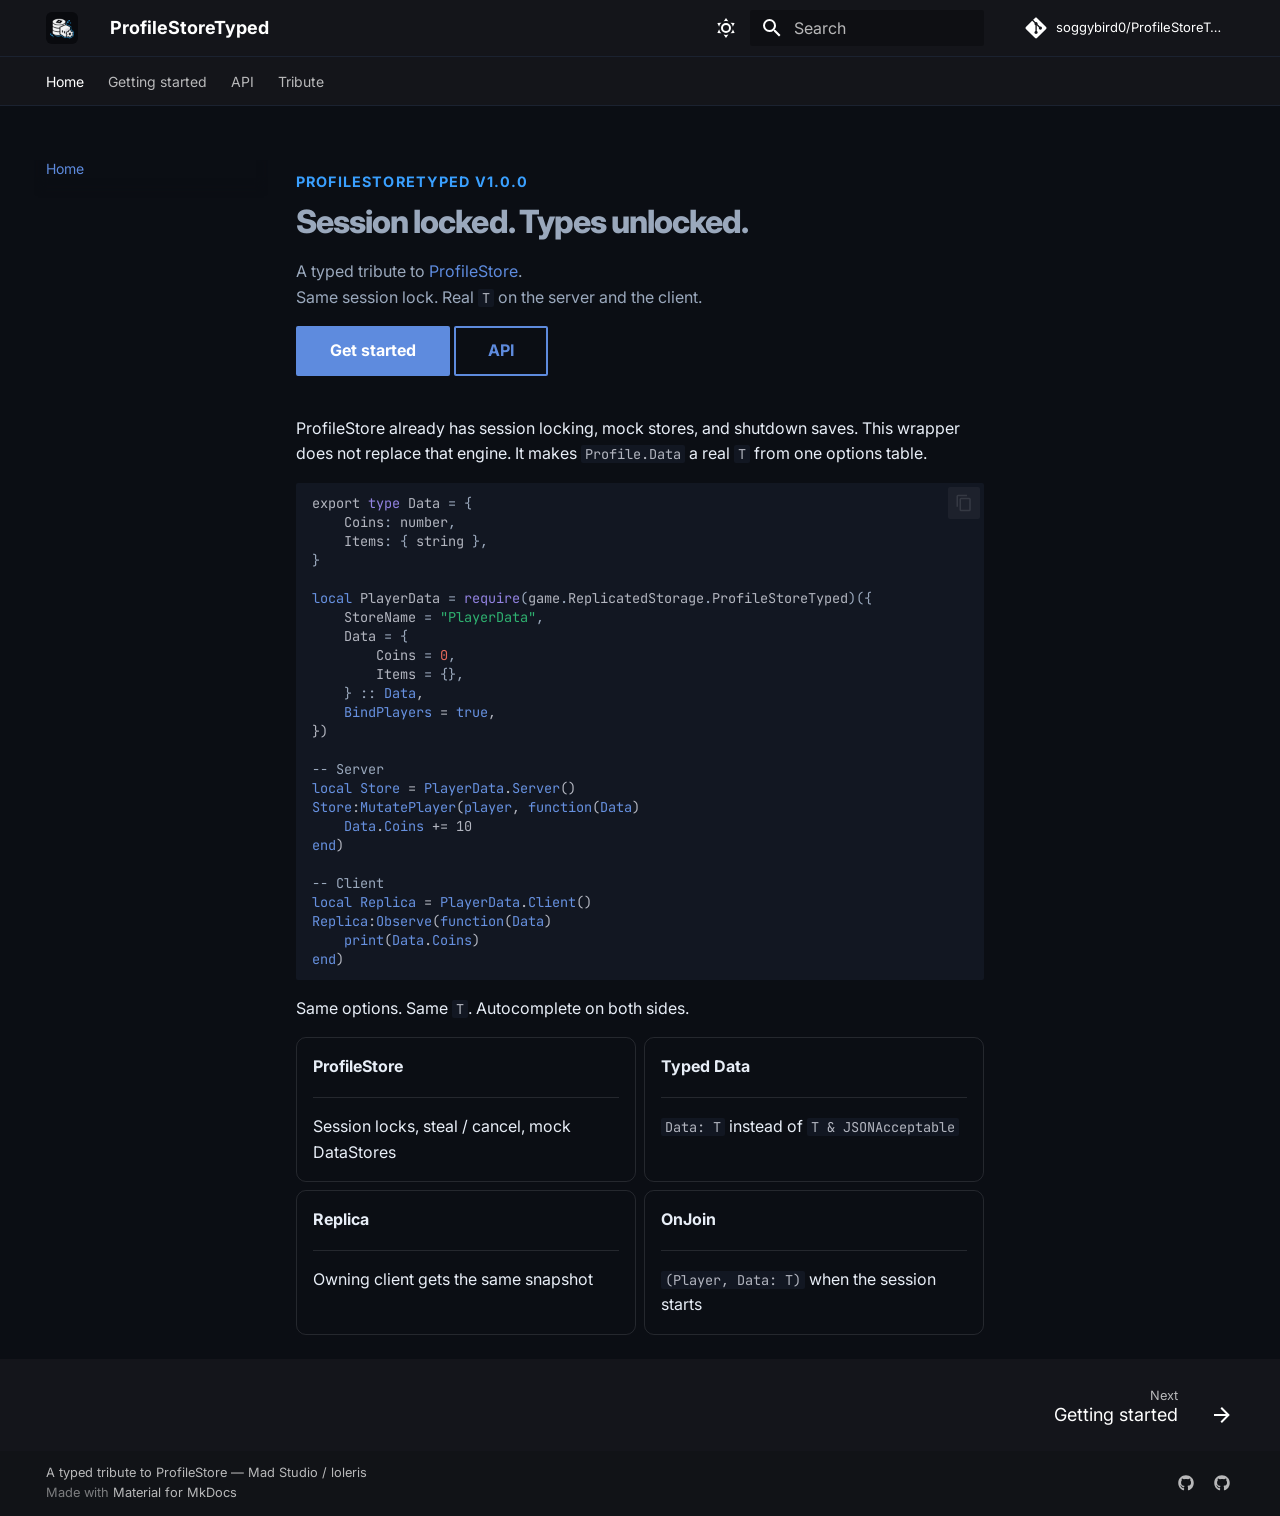
==== commit e4615e92: "Update index.html" ====
--- a/index.html
+++ b/index.html
@@ -27,7 +27,7 @@
     
     
       
-        <title>Home - ProfileStoreTyped</title>
+        <title>ProfileStoreTyped</title>
       
     
     
@@ -651,7 +651,7 @@
 <p><a class="md-button md-button--primary" href="getting-started/">Get started</a>
 <a class="md-button" href="api/">API</a></p>
 </div>
-<p>ProfileStore already won session locking, mock stores, and shutdown saves. This wrapper does not replace that engine. It makes <code>Profile.Data</code> a real <code>T</code> from one options table.</p>
+<p>ProfileStore already has session locking, mock stores, and shutdown saves. This wrapper does not replace that engine. It makes <code>Profile.Data</code> a real <code>T</code> from one options table.</p>
 <div class="highlight"><pre><span></span><code><a id="__codelineno-0-1" name="__codelineno-0-1" href="#__codelineno-0-1"></a><span class="n">export</span> <span class="nb">type</span> <span class="n">Data</span> <span class="o">=</span> <span class="p">{</span>
 <a id="__codelineno-0-2" name="__codelineno-0-2" href="#__codelineno-0-2"></a>    <span class="n">Coins</span><span class="p">:</span> <span class="n">number</span><span class="p">,</span>
 <a id="__codelineno-0-3" name="__codelineno-0-3" href="#__codelineno-0-3"></a>    <span class="n">Items</span><span class="p">:</span> <span class="p">{</span> <span class="n">string</span> <span class="p">},</span>
@@ -825,4 +825,4 @@
       
     
   </body>
-</html>+</html>
